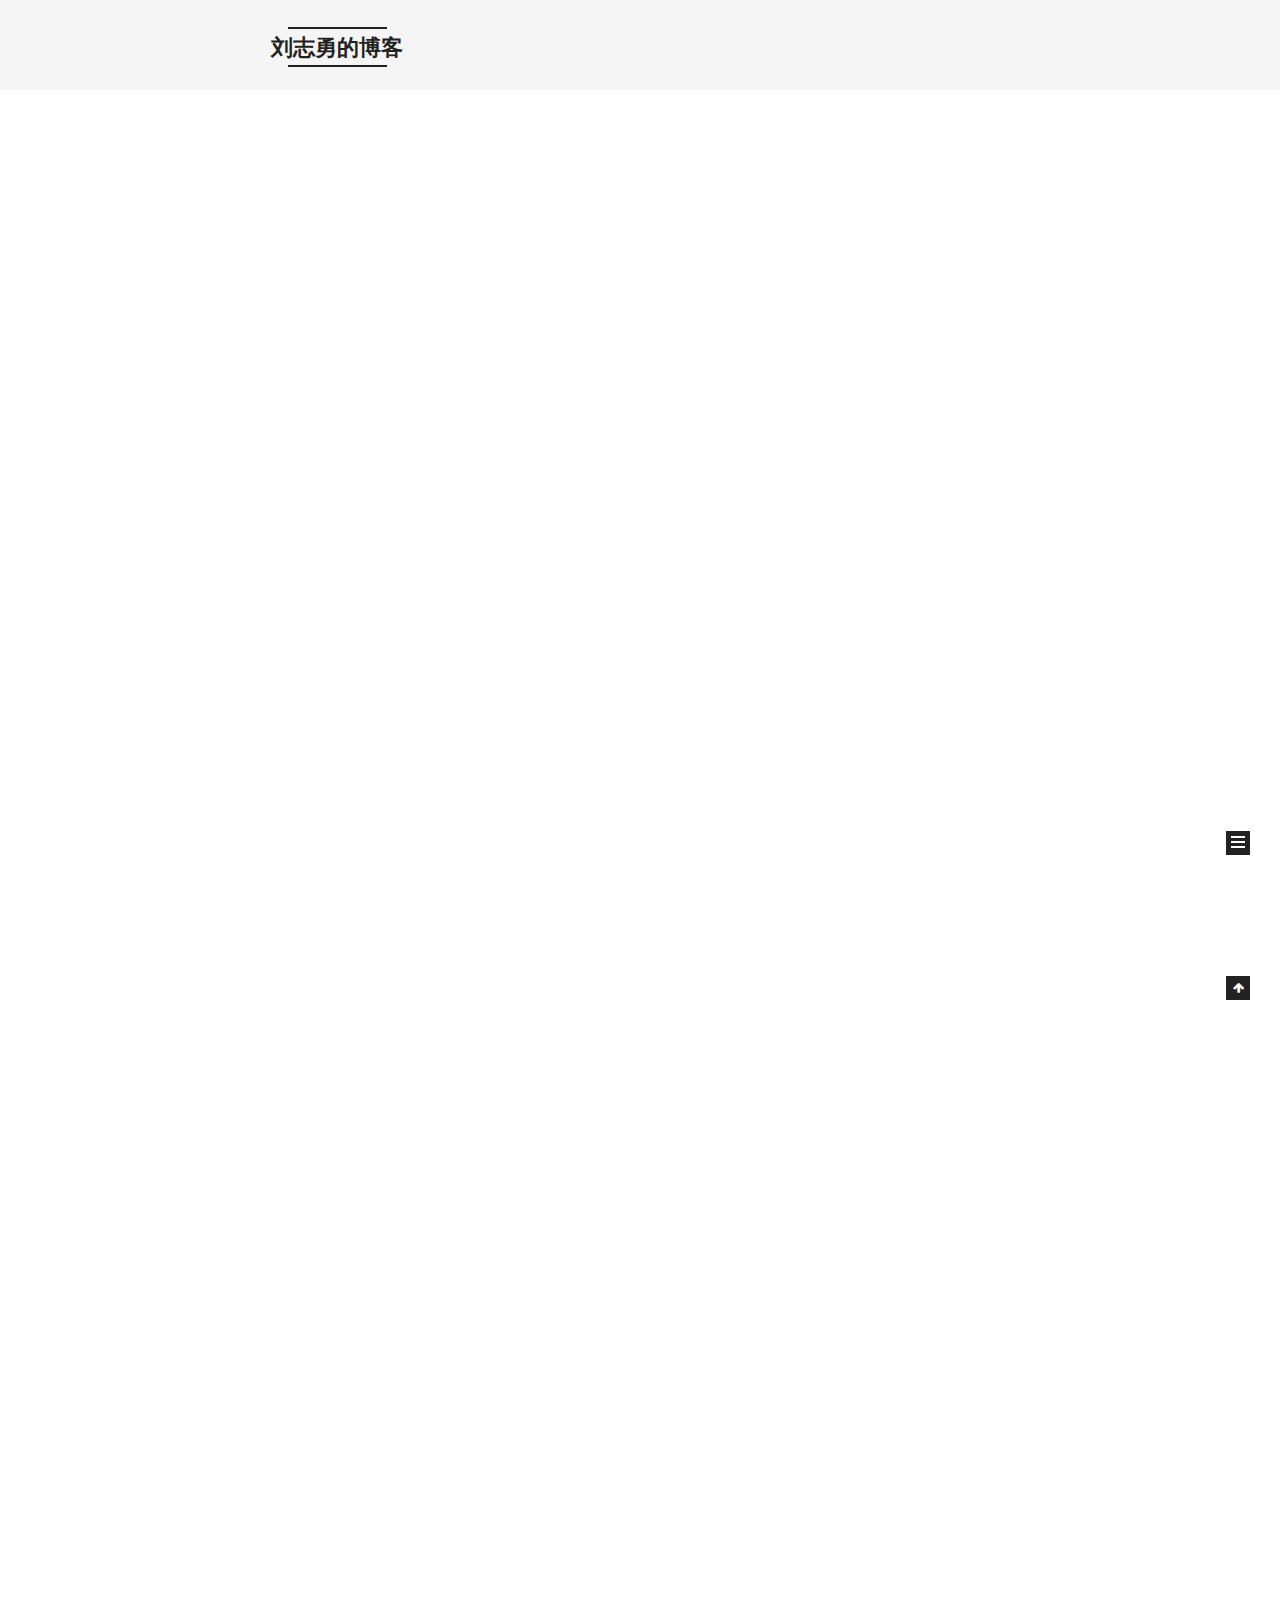
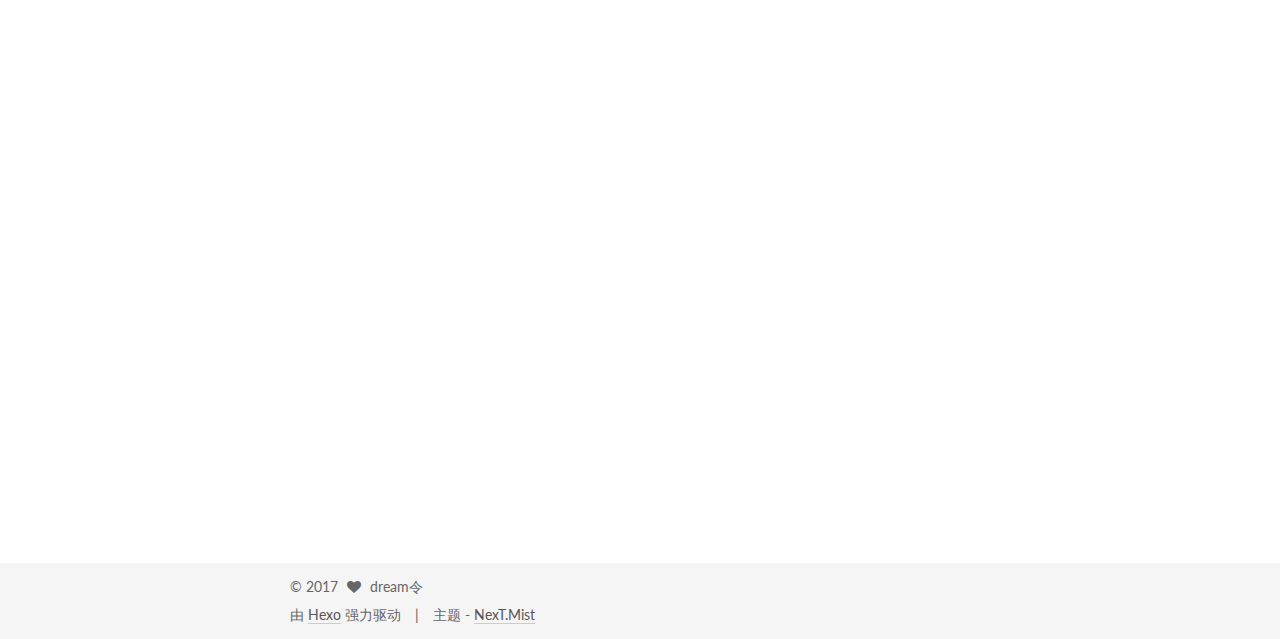
==== index.html @ 3096fd60 "Site updated: 2017-12-18 15:13:45" ====
<!DOCTYPE html>



  


<html class="theme-next mist use-motion" lang="zh-Hans">
<head>
  <meta charset="UTF-8"/>
<meta http-equiv="X-UA-Compatible" content="IE=edge" />
<meta name="viewport" content="width=device-width, initial-scale=1, maximum-scale=1"/>
<meta name="theme-color" content="#222">









<meta http-equiv="Cache-Control" content="no-transform" />
<meta http-equiv="Cache-Control" content="no-siteapp" />















  
  
  <link href="/lib/fancybox/source/jquery.fancybox.css?v=2.1.5" rel="stylesheet" type="text/css" />




  
  
  
  

  
    
    
  

  

  

  

  

  
    
    
    <link href="//fonts.googleapis.com/css?family=Lato:300,300italic,400,400italic,700,700italic&subset=latin,latin-ext" rel="stylesheet" type="text/css">
  






<link href="/lib/font-awesome/css/font-awesome.min.css?v=4.6.2" rel="stylesheet" type="text/css" />

<link href="/css/main.css?v=5.1.2" rel="stylesheet" type="text/css" />


  <meta name="keywords" content="Hexo, NexT" />








  <link rel="shortcut icon" type="image/x-icon" href="/favicon.ico?v=5.1.2" />






<meta name="description" content="记录生活，沉淀自己">
<meta property="og:type" content="website">
<meta property="og:title" content="刘志勇的博客">
<meta property="og:url" content="https://lyzhiyong.github.io/index.html">
<meta property="og:site_name" content="刘志勇的博客">
<meta property="og:description" content="记录生活，沉淀自己">
<meta property="og:locale" content="zh-Hans">
<meta name="twitter:card" content="summary">
<meta name="twitter:title" content="刘志勇的博客">
<meta name="twitter:description" content="记录生活，沉淀自己">



<script type="text/javascript" id="hexo.configurations">
  var NexT = window.NexT || {};
  var CONFIG = {
    root: '/',
    scheme: 'Mist',
    sidebar: {"position":"left","display":"post","offset":12,"offset_float":12,"b2t":false,"scrollpercent":false,"onmobile":false},
    fancybox: true,
    tabs: true,
    motion: true,
    duoshuo: {
      userId: '0',
      author: '博主'
    },
    algolia: {
      applicationID: '',
      apiKey: '',
      indexName: '',
      hits: {"per_page":10},
      labels: {"input_placeholder":"Search for Posts","hits_empty":"We didn't find any results for the search: ${query}","hits_stats":"${hits} results found in ${time} ms"}
    }
  };
</script>



  <link rel="canonical" href="https://lyzhiyong.github.io/"/>





  <title>刘志勇的博客</title>
  














</head>

<body itemscope itemtype="http://schema.org/WebPage" lang="zh-Hans">

  
  
    
  

  <div class="container sidebar-position-left 
   page-home 
 ">
    <div class="headband"></div>

    <header id="header" class="header" itemscope itemtype="http://schema.org/WPHeader">
      <div class="header-inner"><div class="site-brand-wrapper">
  <div class="site-meta ">
    

    <div class="custom-logo-site-title">
      <a href="/"  class="brand" rel="start">
        <span class="logo-line-before"><i></i></span>
        <span class="site-title">刘志勇的博客</span>
        <span class="logo-line-after"><i></i></span>
      </a>
    </div>
      
        <p class="site-subtitle">每天进步一点点</p>
      
  </div>

  <div class="site-nav-toggle">
    <button>
      <span class="btn-bar"></span>
      <span class="btn-bar"></span>
      <span class="btn-bar"></span>
    </button>
  </div>
</div>

<nav class="site-nav">
  

  
    <ul id="menu" class="menu">
      
        
        <li class="menu-item menu-item-home">
          <a href="/" rel="section">
            
              <i class="menu-item-icon fa fa-fw fa-home"></i> <br />
            
            首页
          </a>
        </li>
      
        
        <li class="menu-item menu-item-archives">
          <a href="/archives/" rel="section">
            
              <i class="menu-item-icon fa fa-fw fa-archive"></i> <br />
            
            归档
          </a>
        </li>
      

      
    </ul>
  

  
</nav>



 </div>
    </header>

    <main id="main" class="main">
      <div class="main-inner">
        <div class="content-wrap">
          <div id="content" class="content">
            
  <section id="posts" class="posts-expand">
    
      

  

  
  
  

  <article class="post post-type-normal" itemscope itemtype="http://schema.org/Article">
  
  
  
  <div class="post-block">
    <link itemprop="mainEntityOfPage" href="https://lyzhiyong.github.io/面试准备/2017/12/18/">

    <span hidden itemprop="author" itemscope itemtype="http://schema.org/Person">
      <meta itemprop="name" content="dream令">
      <meta itemprop="description" content="">
      <meta itemprop="image" content="https://appkfz.com/images/weixin_qrcode.jpg">
    </span>

    <span hidden itemprop="publisher" itemscope itemtype="http://schema.org/Organization">
      <meta itemprop="name" content="刘志勇的博客">
    </span>

    
      <header class="post-header">

        
        
          <h1 class="post-title" itemprop="name headline">
                
                <a class="post-title-link" href="/面试准备/2017/12/18/" itemprop="url">markdown</a></h1>
        

        <div class="post-meta">
          <span class="post-time">
            
              <span class="post-meta-item-icon">
                <i class="fa fa-calendar-o"></i>
              </span>
              
                <span class="post-meta-item-text">发表于</span>
              
              <time title="创建于" itemprop="dateCreated datePublished" datetime="2017-12-18T11:44:07+08:00">
                2017-12-18
              </time>
            

            

            
          </span>

          

          
            
          

          
          

          

          

          

        </div>
      </header>
    

    
    
    
    <div class="post-body" itemprop="articleBody">

      
      

      
        
          
            <p>欢迎来到我的小站</p>
<h1 id="一级标题"><a href="#一级标题" class="headerlink" title="一级标题"></a>一级标题</h1><h2 id="2级标题"><a href="#2级标题" class="headerlink" title="2级标题"></a>2级标题</h2><h3 id="3级标题"><a href="#3级标题" class="headerlink" title="3级标题"></a>3级标题</h3><h4 id="4级标题"><a href="#4级标题" class="headerlink" title="4级标题"></a>4级标题</h4><h5 id="5级标题"><a href="#5级标题" class="headerlink" title="5级标题"></a>5级标题</h5><h6 id="6级标题"><a href="#6级标题" class="headerlink" title="6级标题"></a>6级标题</h6><figure class="highlight bash"><table><tr><td class="gutter"><pre><span class="line">1</span><br><span class="line">2</span><br></pre></td><td class="code"><pre><span class="line">$ hexo new <span class="string">"My New Post11"</span></span><br><span class="line">$ 1</span><br></pre></td></tr></table></figure>
<h2 id="列表"><a href="#列表" class="headerlink" title="列表"></a>列表</h2><p>文本1<br>文本2<br>文本3</p>
<h3 id="无序列表"><a href="#无序列表" class="headerlink" title="无序列表"></a>无序列表</h3><ul>
<li>文本1</li>
<li>文本2<ul>
<li>文本3</li>
</ul>
</li>
</ul>
<h3 id="有序列表"><a href="#有序列表" class="headerlink" title="有序列表"></a>有序列表</h3><pre><code>1. 文本1
2. 文本2
3. 文本3
</code></pre><h2 id="链接和图片"><a href="#链接和图片" class="headerlink" title="链接和图片"></a>链接和图片</h2><p><a href="https://github.com/hexojs/hexo" target="_blank" rel="noopener">H E X O</a><br><img src="https://appkfz.com/images/rxjava.png" alt=""></p>
<h2 id="引用-gt"><a href="#引用-gt" class="headerlink" title="引用(&gt;)"></a>引用(&gt;)</h2><blockquote>
<p>一盏灯， 一片昏黄； 一简书， 一杯淡茶。 守着那一份淡定， 品读属于自己的寂寞。 保持淡定， 才能欣赏到最美丽的风景！ 保持淡定， 人生从此不再寂寞。</p>
<h3 id="粗体"><a href="#粗体" class="headerlink" title="粗体**"></a>粗体**</h3><p><strong>一盏灯， 一片昏黄； 一简书， 一杯淡茶。 守着那一份淡定， 品读属于自己的寂寞。 保持淡定， 才能欣赏到最美丽的风景！ 保持淡定， 人生从此不再寂寞。</strong></p>
<h3 id="斜体"><a href="#斜体" class="headerlink" title="斜体*"></a>斜体*</h3><p><em>一盏灯， 一片昏黄； 一简书， 一杯淡茶。 守着那一份淡定， 品读属于自己的寂寞。 保持淡定， 才能欣赏到最美丽的风景！ 保持淡定， 人生从此不再寂寞。</em></p>
<h3 id="代码引用"><a href="#代码引用" class="headerlink" title="代码引用"></a>代码引用</h3><h4 id="不分行"><a href="#不分行" class="headerlink" title="不分行"></a>不分行</h4><p>‘<th>hello</th>‘</p>
<h4 id="分行"><a href="#分行" class="headerlink" title="分行"></a>分行</h4><p>‘’’</p>
<p><th id="th1">hello1</th></p>
<p><th id="th2">hello2</th></p>
<p><th id="th3">hello3</th><br>‘’’</p>
</blockquote>

          
        
      
    </div>
    
    
    

    

    

    

    <footer class="post-footer">
      

      

      

      
      
        <div class="post-eof"></div>
      
    </footer>
  </div>
  
  
  
  </article>


    
      

  

  
  
  

  <article class="post post-type-normal" itemscope itemtype="http://schema.org/Article">
  
  
  
  <div class="post-block">
    <link itemprop="mainEntityOfPage" href="https://lyzhiyong.github.io/hello/2017/12/15/">

    <span hidden itemprop="author" itemscope itemtype="http://schema.org/Person">
      <meta itemprop="name" content="dream令">
      <meta itemprop="description" content="">
      <meta itemprop="image" content="https://appkfz.com/images/weixin_qrcode.jpg">
    </span>

    <span hidden itemprop="publisher" itemscope itemtype="http://schema.org/Organization">
      <meta itemprop="name" content="刘志勇的博客">
    </span>

    
      <header class="post-header">

        
        
          <h1 class="post-title" itemprop="name headline">
                
                <a class="post-title-link" href="/hello/2017/12/15/" itemprop="url">Hello World111</a></h1>
        

        <div class="post-meta">
          <span class="post-time">
            
              <span class="post-meta-item-icon">
                <i class="fa fa-calendar-o"></i>
              </span>
              
                <span class="post-meta-item-text">发表于</span>
              
              <time title="创建于" itemprop="dateCreated datePublished" datetime="2017-12-15T18:13:20+08:00">
                2017-12-15
              </time>
            

            

            
          </span>

          

          
            
          

          
          

          

          

          

        </div>
      </header>
    

    
    
    
    <div class="post-body" itemprop="articleBody">

      
      

      
        
          
            <p>Welcome to <a href="https://hexo.io/" target="_blank" rel="noopener">Hexo</a>! This is your very first post. Check <a href="https://hexo.io/docs/" target="_blank" rel="noopener">documentation</a> for more info. If you get any problems when using Hexo, you can find the answer in <a href="https://hexo.io/docs/troubleshooting.html" target="_blank" rel="noopener">troubleshooting</a> or you can ask me on <a href="https://github.com/hexojs/hexo/issues" target="_blank" rel="noopener">GitHub</a>.</p>
<h2 id="Quick-Start"><a href="#Quick-Start" class="headerlink" title="Quick Start"></a>Quick Start</h2><h3 id="Create-a-new-post"><a href="#Create-a-new-post" class="headerlink" title="Create a new post"></a>Create a new post</h3><figure class="highlight bash"><table><tr><td class="gutter"><pre><span class="line">1</span><br><span class="line">2</span><br></pre></td><td class="code"><pre><span class="line">$ hexo new <span class="string">"My New Post11"</span></span><br><span class="line">$ 1</span><br></pre></td></tr></table></figure>
<p>More info: <a href="https://hexo.io/docs/writing.html" target="_blank" rel="noopener">Writing</a></p>
<h3 id="Run-server"><a href="#Run-server" class="headerlink" title="Run server"></a>Run server</h3><figure class="highlight bash"><table><tr><td class="gutter"><pre><span class="line">1</span><br></pre></td><td class="code"><pre><span class="line">$ hexo server</span><br></pre></td></tr></table></figure>
<p>More info: <a href="https://hexo.io/docs/server.html" target="_blank" rel="noopener">Server</a></p>
<h3 id="Generate-static-files"><a href="#Generate-static-files" class="headerlink" title="Generate static files"></a>Generate static files</h3><figure class="highlight bash"><table><tr><td class="gutter"><pre><span class="line">1</span><br></pre></td><td class="code"><pre><span class="line">$ hexo generate</span><br></pre></td></tr></table></figure>
<p>More info: <a href="https://hexo.io/docs/generating.html" target="_blank" rel="noopener">Generating</a></p>
<h3 id="Deploy-to-remote-sites"><a href="#Deploy-to-remote-sites" class="headerlink" title="Deploy to remote sites"></a>Deploy to remote sites</h3><figure class="highlight bash"><table><tr><td class="gutter"><pre><span class="line">1</span><br></pre></td><td class="code"><pre><span class="line">$ hexo deploy</span><br></pre></td></tr></table></figure>
<p>More info: <a href="https://hexo.io/docs/deployment.html" target="_blank" rel="noopener">Deployment</a></p>

          
        
      
    </div>
    
    
    

    

    

    

    <footer class="post-footer">
      

      

      

      
      
        <div class="post-eof"></div>
      
    </footer>
  </div>
  
  
  
  </article>


    
      

  

  
  
  

  <article class="post post-type-normal" itemscope itemtype="http://schema.org/Article">
  
  
  
  <div class="post-block">
    <link itemprop="mainEntityOfPage" href="https://lyzhiyong.github.io/hello1/2017/12/15/">

    <span hidden itemprop="author" itemscope itemtype="http://schema.org/Person">
      <meta itemprop="name" content="dream令">
      <meta itemprop="description" content="">
      <meta itemprop="image" content="https://appkfz.com/images/weixin_qrcode.jpg">
    </span>

    <span hidden itemprop="publisher" itemscope itemtype="http://schema.org/Organization">
      <meta itemprop="name" content="刘志勇的博客">
    </span>

    
      <header class="post-header">

        
        
          <h1 class="post-title" itemprop="name headline">
                
                <a class="post-title-link" href="/hello1/2017/12/15/" itemprop="url">markdown</a></h1>
        

        <div class="post-meta">
          <span class="post-time">
            
              <span class="post-meta-item-icon">
                <i class="fa fa-calendar-o"></i>
              </span>
              
                <span class="post-meta-item-text">发表于</span>
              
              <time title="创建于" itemprop="dateCreated datePublished" datetime="2017-12-15T18:13:20+08:00">
                2017-12-15
              </time>
            

            

            
          </span>

          

          
            
          

          
          

          

          

          

        </div>
      </header>
    

    
    
    
    <div class="post-body" itemprop="articleBody">

      
      

      
        
          
            <p>欢迎来到我的小站</p>
<h1 id="一级标题"><a href="#一级标题" class="headerlink" title="一级标题"></a>一级标题</h1><h2 id="2级标题"><a href="#2级标题" class="headerlink" title="2级标题"></a>2级标题</h2><h3 id="3级标题"><a href="#3级标题" class="headerlink" title="3级标题"></a>3级标题</h3><h4 id="4级标题"><a href="#4级标题" class="headerlink" title="4级标题"></a>4级标题</h4><h5 id="5级标题"><a href="#5级标题" class="headerlink" title="5级标题"></a>5级标题</h5><h6 id="6级标题"><a href="#6级标题" class="headerlink" title="6级标题"></a>6级标题</h6><figure class="highlight bash"><table><tr><td class="gutter"><pre><span class="line">1</span><br><span class="line">2</span><br></pre></td><td class="code"><pre><span class="line">$ hexo new <span class="string">"My New Post11"</span></span><br><span class="line">$ 1</span><br></pre></td></tr></table></figure>
<h2 id="列表"><a href="#列表" class="headerlink" title="列表"></a>列表</h2><p>文本1<br>文本2<br>文本3</p>
<h3 id="无序列表"><a href="#无序列表" class="headerlink" title="无序列表"></a>无序列表</h3><ul>
<li>文本1</li>
<li>文本2<ul>
<li>文本3</li>
</ul>
</li>
</ul>
<h3 id="有序列表"><a href="#有序列表" class="headerlink" title="有序列表"></a>有序列表</h3><pre><code>1. 文本1
2. 文本2
3. 文本3
</code></pre><h2 id="链接和图片"><a href="#链接和图片" class="headerlink" title="链接和图片"></a>链接和图片</h2><p><a href="https://github.com/hexojs/hexo" target="_blank" rel="noopener">H E X O</a><br><img src="https://appkfz.com/images/rxjava.png" alt=""></p>
<h2 id="引用-gt"><a href="#引用-gt" class="headerlink" title="引用(&gt;)"></a>引用(&gt;)</h2><blockquote>
<p>一盏灯， 一片昏黄； 一简书， 一杯淡茶。 守着那一份淡定， 品读属于自己的寂寞。 保持淡定， 才能欣赏到最美丽的风景！ 保持淡定， 人生从此不再寂寞。</p>
<h3 id="粗体"><a href="#粗体" class="headerlink" title="粗体**"></a>粗体**</h3><p><strong>一盏灯， 一片昏黄； 一简书， 一杯淡茶。 守着那一份淡定， 品读属于自己的寂寞。 保持淡定， 才能欣赏到最美丽的风景！ 保持淡定， 人生从此不再寂寞。</strong></p>
<h3 id="斜体"><a href="#斜体" class="headerlink" title="斜体*"></a>斜体*</h3><p><em>一盏灯， 一片昏黄； 一简书， 一杯淡茶。 守着那一份淡定， 品读属于自己的寂寞。 保持淡定， 才能欣赏到最美丽的风景！ 保持淡定， 人生从此不再寂寞。</em></p>
<h3 id="代码引用"><a href="#代码引用" class="headerlink" title="代码引用"></a>代码引用</h3><h4 id="不分行"><a href="#不分行" class="headerlink" title="不分行"></a>不分行</h4><p>‘<th>hello</th>‘</p>
<h4 id="分行"><a href="#分行" class="headerlink" title="分行"></a>分行</h4><p>‘’’</p>
<p><th id="th1">hello1</th></p>
<p><th id="th2">hello2</th></p>
<p><th id="th3">hello3</th><br>‘’’</p>
</blockquote>

          
        
      
    </div>
    
    
    

    

    

    

    <footer class="post-footer">
      

      

      

      
      
        <div class="post-eof"></div>
      
    </footer>
  </div>
  
  
  
  </article>


    
  </section>

  


          </div>
          


          

        </div>
        
          
  
  <div class="sidebar-toggle">
    <div class="sidebar-toggle-line-wrap">
      <span class="sidebar-toggle-line sidebar-toggle-line-first"></span>
      <span class="sidebar-toggle-line sidebar-toggle-line-middle"></span>
      <span class="sidebar-toggle-line sidebar-toggle-line-last"></span>
    </div>
  </div>

  <aside id="sidebar" class="sidebar">
    
    <div class="sidebar-inner">

      

      

      <section class="site-overview sidebar-panel sidebar-panel-active">
        <div class="site-author motion-element" itemprop="author" itemscope itemtype="http://schema.org/Person">
          <img class="site-author-image" itemprop="image"
               src="https://appkfz.com/images/weixin_qrcode.jpg"
               alt="dream令" />
          <p class="site-author-name" itemprop="name">dream令</p>
           
              <p class="site-description motion-element" itemprop="description">记录生活，沉淀自己</p>
          
        </div>
        <nav class="site-state motion-element">

          
            <div class="site-state-item site-state-posts">
              <a href="/archives/">
                <span class="site-state-item-count">3</span>
                <span class="site-state-item-name">日志</span>
              </a>
            </div>
          

          

          

        </nav>

        

        <div class="links-of-author motion-element">
          
        </div>

        
        

        
        

        


      </section>

      

      

    </div>
  </aside>


        
      </div>
    </main>

    <footer id="footer" class="footer">
      <div class="footer-inner">
        <div class="copyright" >
  
  &copy; 
  <span itemprop="copyrightYear">2017</span>
  <span class="with-love">
    <i class="fa fa-heart"></i>
  </span>
  <span class="author" itemprop="copyrightHolder">dream令</span>
</div>


<div class="powered-by">
  由 <a class="theme-link" href="https://hexo.io">Hexo</a> 强力驱动
</div>

<div class="theme-info">
  主题 -
  <a class="theme-link" href="https://github.com/iissnan/hexo-theme-next">
    NexT.Mist
  </a>
</div>


        

        
      </div>
    </footer>

    
      <div class="back-to-top">
        <i class="fa fa-arrow-up"></i>
        
      </div>
    

  </div>

  

<script type="text/javascript">
  if (Object.prototype.toString.call(window.Promise) !== '[object Function]') {
    window.Promise = null;
  }
</script>









  












  
  <script type="text/javascript" src="/lib/jquery/index.js?v=2.1.3"></script>

  
  <script type="text/javascript" src="/lib/fastclick/lib/fastclick.min.js?v=1.0.6"></script>

  
  <script type="text/javascript" src="/lib/jquery_lazyload/jquery.lazyload.js?v=1.9.7"></script>

  
  <script type="text/javascript" src="/lib/velocity/velocity.min.js?v=1.2.1"></script>

  
  <script type="text/javascript" src="/lib/velocity/velocity.ui.min.js?v=1.2.1"></script>

  
  <script type="text/javascript" src="/lib/fancybox/source/jquery.fancybox.pack.js?v=2.1.5"></script>


  


  <script type="text/javascript" src="/js/src/utils.js?v=5.1.2"></script>

  <script type="text/javascript" src="/js/src/motion.js?v=5.1.2"></script>



  
  

  
    <script type="text/javascript" src="/js/src/scrollspy.js?v=5.1.2"></script>
<script type="text/javascript" src="/js/src/post-details.js?v=5.1.2"></script>

  

  


  <script type="text/javascript" src="/js/src/bootstrap.js?v=5.1.2"></script>



  


  




	





  





  






  





  

  

  

  

  

  

</body>
</html>
---- css/main.css ----
/* normalize.css v3.0.2 | MIT License | git.io/normalize */
html {
  font-family: sans-serif; /* 1 */
  -ms-text-size-adjust: 100%; /* 2 */
  -webkit-text-size-adjust: 100%; /* 2 */
}
body {
  margin: 0;
}
article,
aside,
details,
figcaption,
figure,
footer,
header,
hgroup,
main,
menu,
nav,
section,
summary {
  display: block;
}
audio,
canvas,
progress,
video {
  display: inline-block; /* 1 */
  vertical-align: baseline; /* 2 */
}
audio:not([controls]) {
  display: none;
  height: 0;
}
[hidden],
template {
  display: none;
}
a {
  background-color: transparent;
}
a:active,
a:hover {
  outline: 0;
}
abbr[title] {
  border-bottom: 1px dotted;
}
b,
strong {
  font-weight: bold;
}
dfn {
  font-style: italic;
}
h1 {
  font-size: 2em;
  margin: 0.67em 0;
}
mark {
  background: #ff0;
  color: #000;
}
small {
  font-size: 80%;
}
sub,
sup {
  font-size: 75%;
  line-height: 0;
  position: relative;
  vertical-align: baseline;
}
sup {
  top: -0.5em;
}
sub {
  bottom: -0.25em;
}
img {
  border: 0;
}
svg:not(:root) {
  overflow: hidden;
}
figure {
  margin: 1em 40px;
}
hr {
  -moz-box-sizing: content-box;
  box-sizing: content-box;
  height: 0;
}
pre {
  overflow: auto;
}
code,
kbd,
pre,
samp {
  font-family: monospace, monospace;
  font-size: 1em;
}
button,
input,
optgroup,
select,
textarea {
  color: inherit; /* 1 */
  font: inherit; /* 2 */
  margin: 0; /* 3 */
}
button {
  overflow: visible;
}
button,
select {
  text-transform: none;
}
button,
html input[type="button"],
input[type="reset"],
input[type="submit"] {
  -webkit-appearance: button; /* 2 */
  cursor: pointer; /* 3 */
}
button[disabled],
html input[disabled] {
  cursor: default;
}
button::-moz-focus-inner,
input::-moz-focus-inner {
  border: 0;
  padding: 0;
}
input {
  line-height: normal;
}
input[type="checkbox"],
input[type="radio"] {
  box-sizing: border-box; /* 1 */
  padding: 0; /* 2 */
}
input[type="number"]::-webkit-inner-spin-button,
input[type="number"]::-webkit-outer-spin-button {
  height: auto;
}
input[type="search"] {
  -webkit-appearance: textfield; /* 1 */
  -moz-box-sizing: content-box;
  -webkit-box-sizing: content-box; /* 2 */
  box-sizing: content-box;
}
input[type="search"]::-webkit-search-cancel-button,
input[type="search"]::-webkit-search-decoration {
  -webkit-appearance: none;
}
fieldset {
  border: 1px solid #c0c0c0;
  margin: 0 2px;
  padding: 0.35em 0.625em 0.75em;
}
legend {
  border: 0; /* 1 */
  padding: 0; /* 2 */
}
textarea {
  overflow: auto;
}
optgroup {
  font-weight: bold;
}
table {
  border-collapse: collapse;
  border-spacing: 0;
}
td,
th {
  padding: 0;
}
::selection {
  background: #262a30;
  color: #fff;
}
body {
  position: relative;
  font-family: 'Lato', "PingFang SC", "Microsoft YaHei", sans-serif;
  font-size: 14px;
  line-height: 2;
  color: #555;
  background: #fff;
}
@media (max-width: 767px) {
  body {
    padding-right: 0 !important;
  }
}
@media (min-width: 768px) and (max-width: 991px) {
  body {
    padding-right: 0 !important;
  }
}
@media (min-width: 1600px) {
  body {
    font-size: 16px;
  }
}
h1,
h2,
h3,
h4,
h5,
h6 {
  margin: 0;
  padding: 0;
  font-weight: bold;
  line-height: 1.5;
  font-family: 'Lato', "PingFang SC", "Microsoft YaHei", sans-serif;
}
h2,
h3,
h4,
h5,
h6 {
  margin: 20px 0 15px;
}
h1 {
  font-size: 24px;
}
@media (max-width: 767px) {
  h1 {
    font-size: 20px;
  }
}
h2 {
  font-size: 22px;
}
@media (max-width: 767px) {
  h2 {
    font-size: 18px;
  }
}
h3 {
  font-size: 20px;
}
@media (max-width: 767px) {
  h3 {
    font-size: 16px;
  }
}
h4 {
  font-size: 18px;
}
@media (max-width: 767px) {
  h4 {
    font-size: 14px;
  }
}
h5 {
  font-size: 16px;
}
@media (max-width: 767px) {
  h5 {
    font-size: 12px;
  }
}
h6 {
  font-size: 14px;
}
@media (max-width: 767px) {
  h6 {
    font-size: 10px;
  }
}
p {
  margin: 0 0 20px 0;
}
a {
  color: #555;
  text-decoration: none;
  border-bottom: 1px solid #999;
  word-wrap: break-word;
}
a:hover {
  color: #222;
  border-bottom-color: #222;
}
blockquote {
  margin: 0;
  padding: 0;
}
img {
  display: block;
  margin: auto;
  max-width: 100%;
  height: auto;
}
hr {
  margin: 40px 0;
  height: 3px;
  border: none;
  background-color: #ddd;
  background-image: repeating-linear-gradient(-45deg, #fff, #fff 4px, transparent 4px, transparent 8px);
}
blockquote {
  padding: 0 15px;
  color: #666;
  border-left: 4px solid #ddd;
}
blockquote cite::before {
  content: "-";
  padding: 0 5px;
}
dt {
  font-weight: 700;
}
dd {
  margin: 0;
  padding: 0;
}
.text-left {
  text-align: left;
}
.text-center {
  text-align: center;
}
.text-right {
  text-align: right;
}
.text-justify {
  text-align: justify;
}
.text-nowrap {
  white-space: nowrap;
}
.text-lowercase {
  text-transform: lowercase;
}
.text-uppercase {
  text-transform: uppercase;
}
.text-capitalize {
  text-transform: capitalize;
}
.center-block {
  display: block;
  margin-left: auto;
  margin-right: auto;
}
.clearfix:before,
.clearfix:after {
  content: " ";
  display: table;
}
.clearfix:after {
  clear: both;
}
.pullquote {
  width: 45%;
}
.pullquote.left {
  float: left;
  margin-left: 5px;
  margin-right: 10px;
}
.pullquote.right {
  float: right;
  margin-left: 10px;
  margin-right: 5px;
}
.affix.affix.affix {
  position: fixed;
}
.translation {
  margin-top: -20px;
  font-size: 14px;
  color: #999;
}
.scrollbar-measure {
  width: 100px;
  height: 100px;
  overflow: scroll;
  position: absolute;
  top: -9999px;
}
.use-motion .motion-element {
  opacity: 0;
}
table {
  margin: 20px 0;
  width: 100%;
  border-collapse: collapse;
  border-spacing: 0;
  border: 1px solid #ddd;
  font-size: 14px;
  table-layout: fixed;
  word-wrap: break-all;
}
table>tbody>tr:nth-of-type(odd) {
  background-color: #f9f9f9;
}
table>tbody>tr:hover {
  background-color: #f5f5f5;
}
caption,
th,
td {
  padding: 8px;
  text-align: left;
  vertical-align: middle;
  font-weight: normal;
}
th,
td {
  border-bottom: 3px solid #ddd;
  border-right: 1px solid #eee;
}
th {
  padding-bottom: 10px;
  font-weight: 700;
}
td {
  border-bottom-width: 1px;
}
html,
body {
  height: 100%;
}
.container {
  position: relative;
  min-height: 100%;
}
.header-inner {
  margin: 0 auto;
  padding: 100px 0 70px;
  width: 700px;
}
@media (min-width: 1600px) {
  .container .header-inner {
    width: 900px;
  }
}
.main {
  padding-bottom: 150px;
}
.main-inner {
  margin: 0 auto;
  width: 700px;
}
@media (min-width: 1600px) {
  .container .main-inner {
    width: 900px;
  }
}
.footer {
  position: absolute;
  left: 0;
  bottom: 0;
  width: 100%;
  min-height: 50px;
}
.footer-inner {
  box-sizing: border-box;
  margin: 20px auto;
  width: 700px;
}
@media (min-width: 1600px) {
  .container .footer-inner {
    width: 900px;
  }
}
pre,
.highlight {
  overflow: auto;
  margin: 20px 0;
  padding: 0;
  font-size: 13px;
  color: #4d4d4c;
  background: #f7f7f7;
  line-height: 1.6;
}
pre,
code {
  font-family: consolas, Menlo, "PingFang SC", "Microsoft YaHei", monospace;
}
code {
  padding: 2px 4px;
  word-wrap: break-word;
  color: #555;
  background: #eee;
  border-radius: 3px;
  font-size: 13px;
}
pre code {
  padding: 0;
  color: #4d4d4c;
  background: none;
  text-shadow: none;
}
.highlight {
  border-radius: 1px;
}
.highlight pre {
  border: none;
  margin: 0;
  padding: 10px 0;
}
.highlight table {
  margin: 0;
  width: auto;
  border: none;
}
.highlight td {
  border: none;
  padding: 0;
}
.highlight figcaption {
  font-size: 1em;
  color: #4d4d4c;
  line-height: 1em;
  margin-bottom: 1em;
}
.highlight figcaption:before,
.highlight figcaption:after {
  content: " ";
  display: table;
}
.highlight figcaption:after {
  clear: both;
}
.highlight figcaption a {
  float: right;
  color: #4d4d4c;
}
.highlight figcaption a:hover {
  border-bottom-color: #4d4d4c;
}
.highlight .gutter pre {
  padding-left: 10px;
  padding-right: 10px;
  color: #869194;
  text-align: right;
  background-color: #eff2f3;
}
.highlight .code pre {
  width: 100%;
  padding-left: 10px;
  padding-right: 10px;
  background-color: #f7f7f7;
}
.highlight .line {
  height: 20px;
}
.gutter {
  -webkit-user-select: none;
  -moz-user-select: none;
  -ms-user-select: none;
  user-select: none;
}
.gist table {
  width: auto;
}
.gist table td {
  border: none;
}
pre .deletion {
  background: #fdd;
}
pre .addition {
  background: #dfd;
}
pre .meta {
  color: #8959a8;
}
pre .comment {
  color: #8e908c;
}
pre .variable,
pre .attribute,
pre .tag,
pre .regexp,
pre .ruby .constant,
pre .xml .tag .title,
pre .xml .pi,
pre .xml .doctype,
pre .html .doctype,
pre .css .id,
pre .css .class,
pre .css .pseudo {
  color: #c82829;
}
pre .number,
pre .preprocessor,
pre .built_in,
pre .literal,
pre .params,
pre .constant,
pre .command {
  color: #f5871f;
}
pre .ruby .class .title,
pre .css .rules .attribute,
pre .string,
pre .value,
pre .inheritance,
pre .header,
pre .ruby .symbol,
pre .xml .cdata,
pre .special,
pre .number,
pre .formula {
  color: #718c00;
}
pre .title,
pre .css .hexcolor {
  color: #3e999f;
}
pre .function,
pre .python .decorator,
pre .python .title,
pre .ruby .function .title,
pre .ruby .title .keyword,
pre .perl .sub,
pre .javascript .title,
pre .coffeescript .title {
  color: #4271ae;
}
pre .keyword,
pre .javascript .function {
  color: #8959a8;
}
.full-image.full-image.full-image {
  border: none;
  max-width: 100%;
  width: auto;
  margin: 20px auto;
}
@media (min-width: 992px) {
  .full-image.full-image.full-image {
    max-width: none;
    width: 110%;
    margin: 25px -5%;
  }
}
.blockquote-center,
.page-home .post-type-quote blockquote,
.page-post-detail .post-type-quote blockquote {
  position: relative;
  margin: 40px 0;
  padding: 0;
  border-left: none;
  text-align: center;
}
.blockquote-center::before,
.page-home .post-type-quote blockquote::before,
.page-post-detail .post-type-quote blockquote::before,
.blockquote-center::after,
.page-home .post-type-quote blockquote::after,
.page-post-detail .post-type-quote blockquote::after {
  position: absolute;
  content: ' ';
  display: block;
  width: 100%;
  height: 24px;
  opacity: 0.2;
  background-repeat: no-repeat;
  background-position: 0 -6px;
  background-size: 22px 22px;
}
.blockquote-center::before,
.page-home .post-type-quote blockquote::before,
.page-post-detail .post-type-quote blockquote::before {
  top: -20px;
  background-image: url("../images/quote-l.svg");
  border-top: 1px solid #ccc;
}
.blockquote-center::after,
.page-home .post-type-quote blockquote::after,
.page-post-detail .post-type-quote blockquote::after {
  bottom: -20px;
  background-image: url("../images/quote-r.svg");
  border-bottom: 1px solid #ccc;
  background-position: 100% 8px;
}
.blockquote-center p,
.page-home .post-type-quote blockquote p,
.page-post-detail .post-type-quote blockquote p,
.blockquote-center div,
.page-home .post-type-quote blockquote div,
.page-post-detail .post-type-quote blockquote div {
  text-align: center;
}
.post .post-body .group-picture img {
  box-sizing: border-box;
  padding: 0 3px;
  border: none;
}
.post .group-picture-row {
  overflow: hidden;
  margin-top: 6px;
}
.post .group-picture-row:first-child {
  margin-top: 0;
}
.post .group-picture-column {
  float: left;
}
.page-post-detail .post-body .group-picture-column {
  float: none;
  margin-top: 10px;
  width: auto !important;
}
.page-post-detail .post-body .group-picture-column img {
  margin: 0 auto;
}
.page-archive .group-picture-container {
  overflow: hidden;
}
.page-archive .group-picture-row {
  float: left;
}
.page-archive .group-picture-row:first-child {
  margin-top: 6px;
}
.page-archive .group-picture-column {
  max-width: 150px;
  max-height: 150px;
}
.post-body .note {
  position: relative;
  padding: 15px;
  margin-bottom: 20px;
  border: 1px solid #eee;
  border-left-width: 5px;
  border-radius: 3px;
}
.post-body .note h2,
.post-body .note h3,
.post-body .note h4,
.post-body .note h5,
.post-body .note h6 {
  margin-top: 0;
  margin-bottom: 0;
  border-bottom: initial;
  padding-top: 0 !important;
}
.post-body .note p:first-child,
.post-body .note ul:first-child,
.post-body .note ol:first-child,
.post-body .note table:first-child,
.post-body .note pre:first-child,
.post-body .note blockquote:first-child {
  margin-top: 0;
}
.post-body .note p:last-child,
.post-body .note ul:last-child,
.post-body .note ol:last-child,
.post-body .note table:last-child,
.post-body .note pre:last-child,
.post-body .note blockquote:last-child {
  margin-bottom: 0;
}
.post-body .note.default {
  border-left-color: #777;
}
.post-body .note.default h2,
.post-body .note.default h3,
.post-body .note.default h4,
.post-body .note.default h5,
.post-body .note.default h6 {
  color: #777;
}
.post-body .note.primary {
  border-left-color: #6f42c1;
}
.post-body .note.primary h2,
.post-body .note.primary h3,
.post-body .note.primary h4,
.post-body .note.primary h5,
.post-body .note.primary h6 {
  color: #6f42c1;
}
.post-body .note.info {
  border-left-color: #428bca;
}
.post-body .note.info h2,
.post-body .note.info h3,
.post-body .note.info h4,
.post-body .note.info h5,
.post-body .note.info h6 {
  color: #428bca;
}
.post-body .note.success {
  border-left-color: #5cb85c;
}
.post-body .note.success h2,
.post-body .note.success h3,
.post-body .note.success h4,
.post-body .note.success h5,
.post-body .note.success h6 {
  color: #5cb85c;
}
.post-body .note.warning {
  border-left-color: #f0ad4e;
}
.post-body .note.warning h2,
.post-body .note.warning h3,
.post-body .note.warning h4,
.post-body .note.warning h5,
.post-body .note.warning h6 {
  color: #f0ad4e;
}
.post-body .note.danger {
  border-left-color: #d9534f;
}
.post-body .note.danger h2,
.post-body .note.danger h3,
.post-body .note.danger h4,
.post-body .note.danger h5,
.post-body .note.danger h6 {
  color: #d9534f;
}
.post-body .label {
  display: inline;
  padding: 0 2px;
  white-space: nowrap;
}
.post-body .label.default {
  background-color: #f0f0f0;
}
.post-body .label.primary {
  background-color: #efe6f7;
}
.post-body .label.info {
  background-color: #e5f2f8;
}
.post-body .label.success {
  background-color: #e7f4e9;
}
.post-body .label.warning {
  background-color: #fcf6e1;
}
.post-body .label.danger {
  background-color: #fae8eb;
}
.post-body .tabs {
  position: relative;
  display: block;
  margin-bottom: 20px;
  padding-top: 10px;
}
.post-body .tabs ul.nav-tabs {
  margin: 0;
  padding: 0;
  display: flex;
  margin-bottom: -1px;
}
@media (max-width: 413px) {
  .post-body .tabs ul.nav-tabs {
    display: block;
    margin-bottom: 5px;
  }
}
.post-body .tabs ul.nav-tabs li.tab {
  list-style-type: none !important;
  margin: 0 0.25em 0 0;
  border-top: 3px solid transparent;
  border-left: 1px solid transparent;
  border-right: 1px solid transparent;
}
@media (max-width: 413px) {
  .post-body .tabs ul.nav-tabs li.tab {
    margin: initial;
    border-top: 1px solid transparent;
    border-left: 3px solid transparent;
    border-right: 1px solid transparent;
    border-bottom: 1px solid transparent;
  }
}
.post-body .tabs ul.nav-tabs li.tab a {
  outline: 0;
  border-bottom: initial;
  display: block;
  line-height: 1.8em;
  padding: 0.25em 0.75em;
  transition-duration: 0.2s;
  transition-timing-function: ease-out;
  transition-delay: 0s;
}
.post-body .tabs ul.nav-tabs li.tab a i {
  width: 1.285714285714286em;
}
.post-body .tabs ul.nav-tabs li.tab.active {
  border-top: 3px solid #fc6423;
  border-left: 1px solid #ddd;
  border-right: 1px solid #ddd;
  background-color: #fff;
}
@media (max-width: 413px) {
  .post-body .tabs ul.nav-tabs li.tab.active {
    border-top: 1px solid #ddd;
    border-left: 3px solid #fc6423;
    border-right: 1px solid #ddd;
    border-bottom: 1px solid #ddd;
  }
}
.post-body .tabs ul.nav-tabs li.tab.active a {
  cursor: default;
  color: #555;
}
.post-body .tabs .tab-content {
  background-color: #fff;
}
.post-body .tabs .tab-content .tab-pane {
  border: 1px solid #ddd;
  padding: 20px 20px 0 20px;
}
.post-body .tabs .tab-content .tab-pane:not(.active) {
  display: none !important;
}
.post-body .tabs .tab-content .tab-pane.active {
  display: block !important;
}
.btn {
  display: inline-block;
  padding: 0 20px;
  font-size: 14px;
  color: #fff;
  background: #222;
  border: 2px solid #222;
  text-decoration: none;
  border-radius: 0;
  transition-property: background-color;
  transition-duration: 0.2s;
  transition-timing-function: ease-in-out;
  transition-delay: 0s;
}
.btn:hover,
.post-button .btn:hover {
  border-color: #222;
  color: #222;
  background: #fff;
}
.btn-bar {
  display: block;
  width: 22px;
  height: 2px;
  background: #555;
  border-radius: 1px;
}
.btn-bar+.btn-bar {
  margin-top: 4px;
}
.pagination {
  margin: 120px 0 40px;
  text-align: center;
  border-top: 1px solid #eee;
}
.page-number-basic,
.pagination .prev,
.pagination .next,
.pagination .page-number,
.pagination .space {
  display: inline-block;
  position: relative;
  top: -1px;
  margin: 0 10px;
  padding: 0 10px;
  line-height: 30px;
}
@media (max-width: 767px) {
  .page-number-basic,
  .pagination .prev,
  .pagination .next,
  .pagination .page-number,
  .pagination .space {
    margin: 0 5px;
  }
}
.pagination .prev,
.pagination .next,
.pagination .page-number {
  border-bottom: 0;
  border-top: 1px solid #eee;
  transition-property: border-color;
  transition-duration: 0.2s;
  transition-timing-function: ease-in-out;
  transition-delay: 0s;
}
.pagination .prev:hover,
.pagination .next:hover,
.pagination .page-number:hover {
  border-top-color: #222;
}
.pagination .space {
  padding: 0;
  margin: 0;
}
.pagination .prev {
  margin-left: 0;
}
.pagination .next {
  margin-right: 0;
}
.pagination .page-number.current {
  color: #fff;
  background: #ccc;
  border-top-color: #ccc;
}
@media (max-width: 767px) {
  .pagination {
    border-top: none;
  }
  .pagination .prev,
  .pagination .next,
  .pagination .page-number {
    margin-bottom: 10px;
    border-top: 0;
    border-bottom: 1px solid #eee;
  }
  .pagination .prev:hover,
  .pagination .next:hover,
  .pagination .page-number:hover {
    border-bottom-color: #222;
  }
}
.comments {
  margin: 60px 20px 0;
}
.tag-cloud {
  text-align: center;
}
.tag-cloud a {
  display: inline-block;
  margin: 10px;
}
.back-to-top {
  box-sizing: border-box;
  position: fixed;
  bottom: -100px;
  right: 30px;
  z-index: 1050;
  padding: 0 6px;
  width: 24px;
  background: #222;
  font-size: 12px;
  opacity: 1;
  color: #fff;
  cursor: pointer;
  text-align: center;
  -webkit-transform: translateZ(0);
  transition-property: bottom;
  transition-duration: 0.2s;
  transition-timing-function: ease-in-out;
  transition-delay: 0s;
}
@media (min-width: 768px) and (max-width: 991px) {
  .back-to-top {
    display: none !important;
  }
}
@media (max-width: 767px) {
  .back-to-top {
    display: none !important;
  }
}
.back-to-top.back-to-top-on {
  bottom: 19px;
}
.header {
  background: transparent;
}
.header-inner {
  position: relative;
}
.headband {
  height: 3px;
  background: #222;
}
.site-meta {
  margin: 0;
  text-align: left;
}
@media (max-width: 767px) {
  .site-meta {
    text-align: center;
  }
}
.brand {
  position: relative;
  display: inline-block;
  padding: 0 40px;
  color: #222;
  background: #222;
  border-bottom: none;
}
.brand:hover {
  color: #222;
}
.logo {
  display: inline-block;
  margin-right: 5px;
  line-height: 36px;
  vertical-align: top;
}
.site-title {
  display: inline-block;
  vertical-align: top;
  line-height: 36px;
  font-size: 20px;
  font-weight: normal;
  font-family: 'Lato', "PingFang SC", "Microsoft YaHei", sans-serif;
}
.site-subtitle {
  margin-top: 10px;
  font-size: 13px;
  color: #999;
}
.use-motion .brand {
  opacity: 0;
}
.use-motion .logo,
.use-motion .site-title,
.use-motion .site-subtitle {
  opacity: 0;
  position: relative;
  top: -10px;
}
.site-nav-toggle {
  display: none;
  position: absolute;
  top: 10px;
  left: 10px;
}
@media (max-width: 767px) {
  .site-nav-toggle {
    display: block;
  }
}
.site-nav-toggle button {
  margin-top: 2px;
  padding: 9px 10px;
  background: transparent;
  border: none;
}
@media (max-width: 767px) {
  .site-nav {
    display: none;
    margin: 0 -10px;
    padding: 0 10px;
    clear: both;
    border-top: 1px solid #ddd;
  }
}
@media (min-width: 768px) and (max-width: 991px) {
  .site-nav {
    display: block !important;
  }
}
@media (min-width: 992px) {
  .site-nav {
    display: block !important;
  }
}
.menu {
  margin-top: 20px;
  padding-left: 0;
  text-align: center;
}
.menu .menu-item {
  display: inline-block;
  margin: 0 10px;
  list-style: none;
}
@media screen and (max-width: 767px) {
  .menu .menu-item {
    margin-top: 10px;
  }
}
.menu .menu-item a {
  display: block;
  font-size: 13px;
  line-height: inherit;
  border-bottom: 1px solid transparent;
  transition-property: border-color;
  transition-duration: 0.2s;
  transition-timing-function: ease-in-out;
  transition-delay: 0s;
}
.menu .menu-item a:hover {
  border-bottom-color: #222;
}
.menu .menu-item .fa {
  margin-right: 5px;
}
.use-motion .menu-item {
  opacity: 0;
}
.post-body {
  font-family: 'Lato', "PingFang SC", "Microsoft YaHei", sans-serif;
}
@media (max-width: 767px) {
  .post-body {
    word-break: break-word;
  }
}
.post-body .fancybox img {
  display: block !important;
  margin: 0 auto;
  cursor: pointer;
  cursor: zoom-in;
  cursor: -webkit-zoom-in;
}
.post-body .image-caption,
.post-body .figure .caption {
  margin: 10px auto 15px;
  text-align: center;
  font-size: 14px;
  color: #999;
  font-weight: bold;
  line-height: 1;
}
.post-sticky-flag {
  display: inline-block;
  font-size: 16px;
  -ms-transform: rotate(30deg);
  -webkit-transform: rotate(30deg);
  -moz-transform: rotate(30deg);
  -ms-transform: rotate(30deg);
  -o-transform: rotate(30deg);
  transform: rotate(30deg);
}
.posts-expand {
  padding-top: 40px;
}
@media (max-width: 767px) {
  .posts-expand {
    margin: 0 20px;
  }
  .post-body pre {
    padding: 10px;
  }
  .post-body pre .gutter pre {
    padding-right: 10px;
  }
  .post-body .highlight {
    margin-left: 0px;
    margin-right: 0px;
    padding: 0;
  }
  .post-body .highlight .gutter pre {
    padding-right: 10px;
  }
}
@media (min-width: 992px) {
  .posts-expand .post-body {
    text-align: justify;
  }
}
.posts-expand .post-body h2,
.posts-expand .post-body h3,
.posts-expand .post-body h4,
.posts-expand .post-body h5,
.posts-expand .post-body h6 {
  padding-top: 10px;
}
.posts-expand .post-body h2 .header-anchor,
.posts-expand .post-body h3 .header-anchor,
.posts-expand .post-body h4 .header-anchor,
.posts-expand .post-body h5 .header-anchor,
.posts-expand .post-body h6 .header-anchor {
  float: right;
  margin-left: 10px;
  color: #ccc;
  border-bottom-style: none;
  visibility: hidden;
}
.posts-expand .post-body h2 .header-anchor:hover,
.posts-expand .post-body h3 .header-anchor:hover,
.posts-expand .post-body h4 .header-anchor:hover,
.posts-expand .post-body h5 .header-anchor:hover,
.posts-expand .post-body h6 .header-anchor:hover {
  color: inherit;
}
.posts-expand .post-body h2:hover .header-anchor,
.posts-expand .post-body h3:hover .header-anchor,
.posts-expand .post-body h4:hover .header-anchor,
.posts-expand .post-body h5:hover .header-anchor,
.posts-expand .post-body h6:hover .header-anchor {
  visibility: visible;
}
.posts-expand .post-body ul li {
  list-style: circle;
}
.posts-expand .post-body img {
  box-sizing: border-box;
  margin: auto;
  padding: 3px;
  border: 1px solid #ddd;
}
.posts-expand .fancybox img {
  margin: 0 auto;
}
@media (max-width: 767px) {
  .posts-collapse {
    margin: 0 20px;
  }
  .posts-collapse .post-title,
  .posts-collapse .post-meta {
    display: block;
    width: auto;
    text-align: left;
  }
}
.posts-collapse {
  position: relative;
  z-index: 1010;
  margin-left: 0;
}
.posts-collapse::after {
  content: " ";
  position: absolute;
  top: 20px;
  left: 0;
  margin-left: -2px;
  width: 4px;
  height: 100%;
  background: #f5f5f5;
  z-index: -1;
}
@media (max-width: 767px) {
  .posts-collapse {
    margin: 0 20px;
  }
}
.posts-collapse .collection-title {
  position: relative;
  margin: 60px 0;
}
.posts-collapse .collection-title h1,
.posts-collapse .collection-title h2 {
  margin-left: 20px;
}
.posts-collapse .collection-title small {
  color: #bbb;
  margin-left: 5px;
}
.posts-collapse .collection-title::before {
  content: " ";
  position: absolute;
  left: 0;
  top: 50%;
  margin-left: -4px;
  margin-top: -4px;
  width: 8px;
  height: 8px;
  background: #bbb;
  border-radius: 50%;
}
.posts-collapse .post {
  margin: 30px 0;
}
.posts-collapse .post-header {
  position: relative;
  transition-duration: 0.2s;
  transition-timing-function: ease-in-out;
  transition-delay: 0s;
  transition-property: border;
  border-bottom: 1px dashed #ccc;
}
.posts-collapse .post-header::before {
  content: " ";
  position: absolute;
  left: 0;
  top: 12px;
  width: 6px;
  height: 6px;
  margin-left: -4px;
  background: #bbb;
  border-radius: 50%;
  border: 1px solid #fff;
  transition-duration: 0.2s;
  transition-timing-function: ease-in-out;
  transition-delay: 0s;
  transition-property: background;
}
.posts-collapse .post-header:hover {
  border-bottom-color: #666;
}
.posts-collapse .post-header:hover::before {
  background: #222;
}
.posts-collapse .post-meta {
  position: absolute;
  font-size: 12px;
  left: 20px;
  top: 5px;
}
.posts-collapse .post-comments-count {
  display: none;
}
.posts-collapse .post-title {
  margin-left: 60px;
  font-size: 16px;
  font-weight: normal;
  line-height: inherit;
}
.posts-collapse .post-title::after {
  margin-left: 3px;
  opacity: 0.6;
}
.posts-collapse .post-title a {
  color: #666;
  border-bottom: none;
}
.page-home .post-type-quote .post-header,
.page-post-detail .post-type-quote .post-header,
.page-home .post-type-quote .post-tags,
.page-post-detail .post-type-quote .post-tags {
  display: none;
}
.posts-expand .post-title {
  font-size: 26px;
  text-align: center;
  word-break: break-word;
  font-weight: 400;
}
@media (max-width: 767px) {
  .posts-expand .post-title {
    font-size: 22px;
  }
}
.posts-expand .post-title-link {
  display: inline-block;
  position: relative;
  color: #555;
  border-bottom: none;
  line-height: 1.2;
  vertical-align: top;
}
.posts-expand .post-title-link::before {
  content: "";
  position: absolute;
  width: 100%;
  height: 2px;
  bottom: 0;
  left: 0;
  background-color: #000;
  visibility: hidden;
  -webkit-transform: scaleX(0);
  -moz-transform: scaleX(0);
  -ms-transform: scaleX(0);
  -o-transform: scaleX(0);
  transform: scaleX(0);
  transition-duration: 0.2s;
  transition-timing-function: ease-in-out;
  transition-delay: 0s;
}
.posts-expand .post-title-link:hover::before {
  visibility: visible;
  -webkit-transform: scaleX(1);
  -moz-transform: scaleX(1);
  -ms-transform: scaleX(1);
  -o-transform: scaleX(1);
  transform: scaleX(1);
}
.posts-expand .post-title-link .fa {
  font-size: 16px;
}
.posts-expand .post-meta {
  margin: 3px 0 60px 0;
  color: #999;
  font-family: 'Lato', "PingFang SC", "Microsoft YaHei", sans-serif;
  font-size: 12px;
  text-align: center;
}
.posts-expand .post-meta .post-category-list {
  display: inline-block;
  margin: 0;
  padding: 3px;
}
.posts-expand .post-meta .post-category-list-link {
  color: #999;
}
.posts-expand .post-meta .post-description {
  font-size: 14px;
  margin-top: 2px;
}
.post-wordcount {
  display: inline-block;
}
.post-meta-divider {
  margin: 0 0.5em;
}
.post-meta-item-icon {
  margin-right: 3px;
}
@media (min-width: 768px) and (max-width: 991px) {
  .post-meta-item-icon {
    display: inline-block;
  }
}
@media (max-width: 767px) {
  .post-meta-item-icon {
    display: inline-block;
  }
}
@media (min-width: 768px) and (max-width: 991px) {
  .post-meta-item-text {
    display: none;
  }
}
@media (max-width: 767px) {
  .post-meta-item-text {
    display: none;
  }
}
@media (max-width: 767px) {
  .posts-expand .post-comments-count {
    display: none;
  }
}
.post-button {
  margin-top: 50px;
}
.post-button .btn {
  color: #555;
  font-size: 14px;
  background: transparent;
  border-radius: 0;
  line-height: 2;
  margin: 0 4px 8px 4px;
}
.post-button .fa-fw {
  width: 1.285714285714286em;
  text-align: left;
}
.posts-expand .post-tags {
  margin-top: 40px;
  text-align: center;
}
.posts-expand .post-tags a {
  display: inline-block;
  margin-right: 10px;
  font-size: 13px;
}
.post-nav {
  display: table;
  margin-top: 15px;
  width: 100%;
  border-top: 1px solid #eee;
}
.post-nav-divider {
  display: table-cell;
  width: 10%;
}
.post-nav-item {
  display: table-cell;
  padding: 10px 0 0 0;
  width: 45%;
  vertical-align: top;
}
.post-nav-item a {
  position: relative;
  display: block;
  line-height: 25px;
  font-size: 14px;
  color: #555;
  border-bottom: none;
}
.post-nav-item a:hover {
  color: #222;
  border-bottom: none;
}
.post-nav-item a:active {
  top: 2px;
}
.post-nav-item .fa {
  position: absolute;
  top: 8px;
  left: 0;
  font-size: 12px;
}
.post-nav-next a {
  padding-left: 15px;
}
.post-nav-prev {
  text-align: right;
}
.post-nav-prev a {
  padding-right: 15px;
}
.post-nav-prev .fa {
  right: 0;
  left: auto;
}
.posts-expand .post-eof {
  display: block;
  margin: 80px auto 60px;
  width: 8%;
  height: 1px;
  background: #ccc;
  text-align: center;
}
.post:last-child .post-eof.post-eof.post-eof {
  display: none;
}
.post-gallery {
  display: table;
  table-layout: fixed;
  width: 100%;
  border-collapse: separate;
}
.post-gallery-row {
  display: table-row;
}
.post-gallery .post-gallery-img {
  display: table-cell;
  text-align: center;
  vertical-align: middle;
  border: none;
}
.post-gallery .post-gallery-img img {
  max-width: 100%;
  max-height: 100%;
  border: none;
}
.fancybox-close,
.fancybox-close:hover {
  border: none;
}
.rtl.post-body p,
.rtl.post-body a,
.rtl.post-body h1,
.rtl.post-body h2,
.rtl.post-body h3,
.rtl.post-body h4,
.rtl.post-body h5,
.rtl.post-body h6,
.rtl.post-body li,
.rtl.post-body ul,
.rtl.post-body ol {
  direction: rtl;
  font-family: UKIJ Ekran;
}
.rtl.post-title {
  font-family: UKIJ Ekran;
}
.sidebar {
  position: fixed;
  right: 0;
  top: 0;
  bottom: 0;
  width: 0;
  z-index: 1040;
  box-shadow: inset 0 2px 6px #000;
  background: #222;
  -webkit-transform: translateZ(0);
}
.sidebar a {
  color: #999;
  border-bottom-color: #555;
}
.sidebar a:hover {
  color: #eee;
}
@media (min-width: 768px) and (max-width: 991px) {
  .sidebar {
    display: none !important;
  }
}
@media (max-width: 767px) {
  .sidebar {
    display: none !important;
  }
}
.sidebar-inner {
  position: relative;
  padding: 20px 10px;
  color: #999;
  text-align: center;
}
.sidebar-toggle {
  position: fixed;
  right: 30px;
  bottom: 45px;
  width: 14px;
  height: 14px;
  padding: 5px;
  background: #222;
  line-height: 0;
  z-index: 1050;
  cursor: pointer;
  -webkit-transform: translateZ(0);
}
@media (min-width: 768px) and (max-width: 991px) {
  .sidebar-toggle {
    display: none !important;
  }
}
@media (max-width: 767px) {
  .sidebar-toggle {
    display: none !important;
  }
}
.sidebar-toggle-line {
  position: relative;
  display: inline-block;
  vertical-align: top;
  height: 2px;
  width: 100%;
  background: #fff;
  margin-top: 3px;
}
.sidebar-toggle-line:first-child {
  margin-top: 0;
}
.site-author-image {
  display: block;
  margin: 0 auto;
  padding: 2px;
  max-width: 96px;
  height: auto;
  border: 2px solid #333;
}
.site-author-name {
  margin: 5px 0 0;
  text-align: center;
  color: #f5f5f5;
  font-weight: normal;
}
.site-description {
  margin-top: 5px;
  text-align: center;
  font-size: 14px;
  color: #999;
}
.site-state {
  overflow: hidden;
  line-height: 1.4;
  white-space: nowrap;
  text-align: center;
}
.site-state-item {
  display: inline-block;
  padding: 0 15px;
  border-left: 1px solid #333;
}
.site-state-item:first-child {
  border-left: none;
}
.site-state-item a {
  border-bottom: none;
}
.site-state-item-count {
  display: block;
  text-align: center;
  color: inherit;
  font-weight: 600;
  font-size: 18px;
}
.site-state-item-name {
  font-size: 13px;
  color: inherit;
}
.feed-link {
  margin-top: 20px;
}
.feed-link a {
  display: inline-block;
  padding: 0 15px;
  color: #fc6423;
  border: 1px solid #fc6423;
  border-radius: 4px;
}
.feed-link a i {
  color: #fc6423;
  font-size: 14px;
}
.feed-link a:hover {
  color: #fff;
  background: #fc6423;
}
.feed-link a:hover i {
  color: #fff;
}
.links-of-author {
  margin-top: 20px;
  display: flex;
  flex-wrap: wrap;
  justify-content: center;
}
.links-of-author a {
  display: inline-block;
  vertical-align: middle;
  margin-right: 10px;
  margin-bottom: 10px;
  border-bottom-color: #555;
  font-size: 13px;
}
.links-of-author a:before {
  display: inline-block;
  vertical-align: middle;
  margin-right: 3px;
  content: " ";
  width: 4px;
  height: 4px;
  border-radius: 50%;
  background: #6249fc;
}
.links-of-blogroll {
  font-size: 13px;
}
.links-of-blogroll-title {
  margin-top: 20px;
  font-size: 14px;
  font-weight: 600;
}
.links-of-blogroll-list {
  margin: 0;
  padding: 0;
  list-style: none;
}
.links-of-blogroll-item {
  padding: 2px 10px;
}
.sidebar-nav {
  margin: 0 0 20px;
  padding-left: 0;
}
.sidebar-nav li {
  display: inline-block;
  cursor: pointer;
  border-bottom: 1px solid transparent;
  font-size: 14px;
  color: #555;
}
.sidebar-nav li:hover {
  color: #f5f5f5;
}
.page-post-detail .sidebar-nav-toc {
  padding: 0 5px;
}
.page-post-detail .sidebar-nav-overview {
  margin-left: 10px;
}
.sidebar-nav .sidebar-nav-active {
  color: #87daff;
  border-bottom-color: #87daff;
}
.sidebar-nav .sidebar-nav-active:hover {
  color: #87daff;
}
.sidebar-panel {
  display: none;
}
.sidebar-panel-active {
  display: block;
}
.post-toc-empty {
  font-size: 14px;
  color: #666;
}
.post-toc-wrap {
  overflow: hidden;
}
.post-toc {
  overflow: auto;
}
.post-toc ol {
  margin: 0;
  padding: 0 2px 5px 10px;
  text-align: left;
  list-style: none;
  font-size: 14px;
}
.post-toc ol > ol {
  padding-left: 0;
}
.post-toc ol a {
  transition-duration: 0.2s;
  transition-timing-function: ease-in-out;
  transition-delay: 0s;
  transition-property: all;
  color: #999;
  border-bottom-color: #555;
}
.post-toc ol a:hover {
  color: #ccc;
  border-bottom-color: #ccc;
}
.post-toc .nav-item {
  overflow: hidden;
  text-overflow: ellipsis;
  white-space: nowrap;
  line-height: 1.8;
}
.post-toc .nav .nav-child {
  display: none;
}
.post-toc .nav .active > .nav-child {
  display: block;
}
.post-toc .nav .active-current > .nav-child {
  display: block;
}
.post-toc .nav .active-current > .nav-child > .nav-item {
  display: block;
}
.post-toc .nav .active > a {
  color: #87daff;
  border-bottom-color: #87daff;
}
.post-toc .nav .active-current > a {
  color: #87daff;
}
.post-toc .nav .active-current > a:hover {
  color: #87daff;
}
.footer {
  font-size: 14px;
  color: #999;
}
.footer img {
  border: none;
}
.footer-inner {
  text-align: center;
}
.with-love {
  display: inline-block;
  margin: 0 5px;
}
.powered-by,
.theme-info {
  display: inline-block;
}
.powered-by {
  margin-right: 10px;
}
.powered-by::after {
  content: "|";
  padding-left: 10px;
}
.cc-license {
  margin-top: 10px;
  text-align: center;
}
.cc-license .cc-opacity {
  opacity: 0.7;
  border-bottom: none;
}
.cc-license .cc-opacity:hover {
  opacity: 0.9;
}
.cc-license img {
  display: inline-block;
}
.theme-next #ds-thread #ds-reset {
  color: #555;
}
.theme-next #ds-thread #ds-reset .ds-replybox {
  margin-bottom: 30px;
}
.theme-next #ds-thread #ds-reset .ds-replybox .ds-avatar,
.theme-next #ds-reset .ds-avatar img {
  box-shadow: none;
}
.theme-next #ds-thread #ds-reset .ds-textarea-wrapper {
  border-color: #c7d4e1;
  background: none;
  border-top-right-radius: 3px;
  border-top-left-radius: 3px;
}
.theme-next #ds-thread #ds-reset .ds-textarea-wrapper textarea {
  height: 60px;
}
.theme-next #ds-reset .ds-rounded-top {
  border-radius: 0;
}
.theme-next #ds-thread #ds-reset .ds-post-toolbar {
  box-sizing: border-box;
  border: 1px solid #c7d4e1;
  background: #f6f8fa;
}
.theme-next #ds-thread #ds-reset .ds-post-options {
  height: 40px;
  border: none;
  background: none;
}
.theme-next #ds-thread #ds-reset .ds-toolbar-buttons {
  top: 11px;
}
.theme-next #ds-thread #ds-reset .ds-sync {
  top: 5px;
}
.theme-next #ds-thread #ds-reset .ds-post-button {
  top: 4px;
  right: 5px;
  width: 90px;
  height: 30px;
  border: 1px solid #c5ced7;
  border-radius: 3px;
  background-image: linear-gradient(#fbfbfc, #f5f7f9);
  color: #60676d;
}
.theme-next #ds-thread #ds-reset .ds-post-button:hover {
  background-position: 0 -30px;
  color: #60676d;
}
.theme-next #ds-thread #ds-reset .ds-comments-info {
  padding: 10px 0;
}
.theme-next #ds-thread #ds-reset .ds-sort {
  display: none;
}
.theme-next #ds-thread #ds-reset li.ds-tab a.ds-current {
  border: none;
  background: #f6f8fa;
  color: #60676d;
}
.theme-next #ds-thread #ds-reset li.ds-tab a.ds-current:hover {
  background-color: #e9f0f7;
  color: #60676d;
}
.theme-next #ds-thread #ds-reset li.ds-tab a {
  border-radius: 2px;
  padding: 5px;
}
.theme-next #ds-thread #ds-reset .ds-login-buttons p {
  color: #999;
  line-height: 36px;
}
.theme-next #ds-thread #ds-reset .ds-login-buttons .ds-service-list li {
  height: 28px;
}
.theme-next #ds-thread #ds-reset .ds-service-list a {
  background: none;
  padding: 5px;
  border: 1px solid;
  border-radius: 3px;
  text-align: center;
}
.theme-next #ds-thread #ds-reset .ds-service-list a:hover {
  color: #fff;
  background: #666;
}
.theme-next #ds-thread #ds-reset .ds-service-list .ds-weibo {
  color: #fc9b00;
  border-color: #fc9b00;
}
.theme-next #ds-thread #ds-reset .ds-service-list .ds-weibo:hover {
  background: #fc9b00;
}
.theme-next #ds-thread #ds-reset .ds-service-list .ds-qq {
  color: #60a3ec;
  border-color: #60a3ec;
}
.theme-next #ds-thread #ds-reset .ds-service-list .ds-qq:hover {
  background: #60a3ec;
}
.theme-next #ds-thread #ds-reset .ds-service-list .ds-renren {
  color: #2e7ac4;
  border-color: #2e7ac4;
}
.theme-next #ds-thread #ds-reset .ds-service-list .ds-renren:hover {
  background: #2e7ac4;
}
.theme-next #ds-thread #ds-reset .ds-service-list .ds-douban {
  color: #37994c;
  border-color: #37994c;
}
.theme-next #ds-thread #ds-reset .ds-service-list .ds-douban:hover {
  background: #37994c;
}
.theme-next #ds-thread #ds-reset .ds-service-list .ds-kaixin {
  color: #fef20d;
  border-color: #fef20d;
}
.theme-next #ds-thread #ds-reset .ds-service-list .ds-kaixin:hover {
  background: #fef20d;
}
.theme-next #ds-thread #ds-reset .ds-service-list .ds-netease {
  color: #f00;
  border-color: #f00;
}
.theme-next #ds-thread #ds-reset .ds-service-list .ds-netease:hover {
  background: #f00;
}
.theme-next #ds-thread #ds-reset .ds-service-list .ds-sohu {
  color: #ffcb05;
  border-color: #ffcb05;
}
.theme-next #ds-thread #ds-reset .ds-service-list .ds-sohu:hover {
  background: #ffcb05;
}
.theme-next #ds-thread #ds-reset .ds-service-list .ds-baidu {
  color: #2831e0;
  border-color: #2831e0;
}
.theme-next #ds-thread #ds-reset .ds-service-list .ds-baidu:hover {
  background: #2831e0;
}
.theme-next #ds-thread #ds-reset .ds-service-list .ds-google {
  color: #166bec;
  border-color: #166bec;
}
.theme-next #ds-thread #ds-reset .ds-service-list .ds-google:hover {
  background: #166bec;
}
.theme-next #ds-thread #ds-reset .ds-service-list .ds-weixin {
  color: #00ce0d;
  border-color: #00ce0d;
}
.theme-next #ds-thread #ds-reset .ds-service-list .ds-weixin:hover {
  background: #00ce0d;
}
.theme-next #ds-thread #ds-reset .ds-service-list .ds-more-services {
  border: none;
}
.theme-next #ds-thread #ds-reset .ds-service-list .ds-more-services:hover {
  background: none;
}
.theme-next #ds-reset .duoshuo-ua-admin {
  display: inline-block;
  color: #f00;
}
.theme-next #ds-reset .duoshuo-ua-platform,
.theme-next #ds-reset .duoshuo-ua-browser {
  color: #ccc;
}
.theme-next #ds-reset .duoshuo-ua-platform .fa,
.theme-next #ds-reset .duoshuo-ua-browser .fa {
  display: inline-block;
  margin-right: 3px;
}
.theme-next #ds-reset .duoshuo-ua-separator {
  display: inline-block;
  margin-left: 5px;
}
.theme-next .this_ua {
  background-color: #ccc !important;
  border-radius: 4px;
  padding: 0 5px !important;
  margin: 1px 1px !important;
  border: 1px solid #bbb !important;
  color: #fff;
  display: inline-block !important;
}
.theme-next .this_ua.admin {
  background-color: #d9534f !important;
  border-color: #d9534f !important;
}
.theme-next .this_ua.platform.iOS,
.theme-next .this_ua.platform.Mac,
.theme-next .this_ua.platform.Windows {
  background-color: #39b3d7 !important;
  border-color: #46b8da !important;
}
.theme-next .this_ua.platform.Linux {
  background-color: #3a3a3a !important;
  border-color: #1f1f1f !important;
}
.theme-next .this_ua.platform.Android {
  background-color: #00c47d !important;
  border-color: #01b171 !important;
}
.theme-next .this_ua.browser.Mobile,
.theme-next .this_ua.browser.Chrome {
  background-color: #5cb85c !important;
  border-color: #4cae4c !important;
}
.theme-next .this_ua.browser.Firefox {
  background-color: #f0ad4e !important;
  border-color: #eea236 !important;
}
.theme-next .this_ua.browser.Maxthon,
.theme-next .this_ua.browser.IE {
  background-color: #428bca !important;
  border-color: #357ebd !important;
}
.theme-next .this_ua.browser.baidu,
.theme-next .this_ua.browser.UCBrowser,
.theme-next .this_ua.browser.Opera {
  background-color: #d9534f !important;
  border-color: #d43f3a !important;
}
.theme-next .this_ua.browser.Android,
.theme-next .this_ua.browser.QQBrowser {
  background-color: #78ace9 !important;
  border-color: #4cae4c !important;
}
.post-spread {
  margin-top: 20px;
  text-align: center;
}
.jiathis_style {
  display: inline-block;
}
.jiathis_style a {
  border: none;
}
.fa {
  font-family: FontAwesome !important;
}
.post-spread {
  margin-top: 20px;
  text-align: center;
}
.bdshare-slide-button-box a {
  border: none;
}
.bdsharebuttonbox {
  display: inline-block;
}
.bdsharebuttonbox a {
  border: none;
}
.local-search-pop-overlay {
  position: fixed;
  width: 100%;
  height: 100%;
  top: 0;
  left: 0;
  z-index: 2080;
  background-color: rgba(0,0,0,0.3);
}
.local-search-popup {
  display: none;
  position: fixed;
  top: 10%;
  left: 50%;
  margin-left: -350px;
  width: 700px;
  height: 80%;
  padding: 0;
  background: #fff;
  color: #333;
  z-index: 9999;
  border-radius: 5px;
}
@media (max-width: 767px) {
  .local-search-popup {
    padding: 0;
    top: 0;
    left: 0;
    margin: 0;
    width: 100%;
    height: 100%;
    border-radius: 0;
  }
}
.local-search-popup ul.search-result-list {
  padding: 0;
  margin: 0 5px;
}
.local-search-popup p.search-result {
  border-bottom: 1px dashed #ccc;
  padding: 5px 0;
}
.local-search-popup a.search-result-title {
  font-weight: bold;
  font-size: 16px;
}
.local-search-popup .search-keyword {
  border-bottom: 1px dashed #f00;
  font-weight: bold;
  color: #f00;
}
.local-search-popup .local-search-header {
  padding: 5px;
  height: 36px;
  background: #f5f5f5;
  border-top-left-radius: 5px;
  border-top-right-radius: 5px;
}
.local-search-popup #local-search-result {
  overflow: auto;
  position: relative;
  padding: 5px 25px;
  height: calc(100% - 55px);
}
.local-search-popup .local-search-input-wrapper {
  display: inline-block;
  width: calc(100% - 90px);
  height: 36px;
  line-height: 36px;
  padding: 0 5px;
}
.local-search-popup .local-search-input-wrapper input {
  padding: 8px 0;
  height: 20px;
  display: block;
  width: 100%;
  outline: none;
  border: none;
  background: transparent;
  vertical-align: middle;
}
.local-search-popup .search-icon,
.local-search-popup .popup-btn-close {
  display: inline-block;
  font-size: 18px;
  color: #999;
  height: 36px;
  width: 18px;
  padding-left: 10px;
  padding-right: 10px;
}
.local-search-popup .search-icon {
  float: left;
}
.local-search-popup .popup-btn-close {
  border-left: 1px solid #eee;
  float: right;
  cursor: pointer;
}
.local-search-popup #no-result {
  position: absolute;
  left: 50%;
  top: 50%;
  -webkit-transform: translate(-50%, -50%);
  -webkit-transform: translate(-50%, -50%);
  -moz-transform: translate(-50%, -50%);
  -ms-transform: translate(-50%, -50%);
  -o-transform: translate(-50%, -50%);
  transform: translate(-50%, -50%);
  color: #ccc;
}
.site-uv,
.site-pv,
.page-pv {
  display: inline-block;
}
.site-uv .busuanzi-value,
.site-pv .busuanzi-value,
.page-pv .busuanzi-value {
  margin: 0 5px;
}
.site-uv {
  margin-right: 10px;
}
.site-uv::after {
  content: "|";
  padding-left: 10px;
}
.use-motion .post {
  opacity: 0;
}
.page-archive .archive-page-counter {
  position: relative;
  top: 3px;
  left: 20px;
}
@media (max-width: 767px) {
  .page-archive .archive-page-counter {
    top: 5px;
  }
}
.page-archive .posts-collapse .archive-move-on {
  position: absolute;
  top: 11px;
  left: 0;
  margin-left: -6px;
  width: 10px;
  height: 10px;
  opacity: 0.5;
  background: #555;
  border: 1px solid #fff;
  border-radius: 50%;
}
.category-all-page .category-all-title {
  text-align: center;
}
.category-all-page .category-all {
  margin-top: 20px;
}
.category-all-page .category-list {
  margin: 0;
  padding: 0;
  list-style: none;
}
.category-all-page .category-list-item {
  margin: 5px 10px;
}
.category-all-page .category-list-count {
  color: #bbb;
}
.category-all-page .category-list-count:before {
  display: inline;
  content: " (";
}
.category-all-page .category-list-count:after {
  display: inline;
  content: ") ";
}
.category-all-page .category-list-child {
  padding-left: 10px;
}
#schedule ul#event-list {
  padding-left: 30px;
}
#schedule ul#event-list hr {
  margin: 20px 0 45px 0 !important;
  background: #222;
}
#schedule ul#event-list hr:after {
  display: inline-block;
  content: 'NOW';
  background: #222;
  color: #fff;
  font-weight: bold;
  text-align: right;
  padding: 0 5px;
}
#schedule ul#event-list li.event {
  margin: 20px 0px;
  background: #f9f9f9;
  padding-left: 10px;
  min-height: 40px;
}
#schedule ul#event-list li.event h2.event-summary {
  margin: 0;
  padding-bottom: 3px;
}
#schedule ul#event-list li.event h2.event-summary:before {
  display: inline-block;
  font-family: FontAwesome;
  font-size: 8px;
  content: '\f111';
  vertical-align: middle;
  margin-right: 25px;
  color: #bbb;
}
#schedule ul#event-list li.event span.event-relative-time {
  display: inline-block;
  font-size: 12px;
  font-weight: 400;
  padding-left: 12px;
  color: #bbb;
}
#schedule ul#event-list li.event span.event-details {
  display: block;
  color: #bbb;
  margin-left: 56px;
  padding-top: 3px;
  padding-bottom: 6px;
  text-indent: -24px;
  line-height: 18px;
}
#schedule ul#event-list li.event span.event-details:before {
  text-indent: 0;
  display: inline-block;
  width: 14px;
  font-family: FontAwesome;
  text-align: center;
  margin-right: 9px;
  color: #bbb;
}
#schedule ul#event-list li.event span.event-details.event-location:before {
  content: '\f041';
}
#schedule ul#event-list li.event span.event-details.event-duration:before {
  content: '\f017';
}
#schedule ul#event-list li.event-past {
  background: #fcfcfc;
}
#schedule ul#event-list li.event-past > * {
  opacity: 0.6;
}
#schedule ul#event-list li.event-past h2.event-summary {
  color: #bbb;
}
#schedule ul#event-list li.event-past h2.event-summary:before {
  color: #dfdfdf;
}
#schedule ul#event-list li.event-now {
  background: #222;
  color: #fff;
  padding: 15px 0 15px 10px;
}
#schedule ul#event-list li.event-now h2.event-summary:before {
  -webkit-transform: scale(1.2);
  -moz-transform: scale(1.2);
  -ms-transform: scale(1.2);
  -o-transform: scale(1.2);
  transform: scale(1.2);
  color: #fff;
  animation: dot-flash 1s alternate infinite ease-in-out;
}
#schedule ul#event-list li.event-now * {
  color: #fff !important;
}
@-moz-keyframes dot-flash {
  from {
    opacity: 1;
    -webkit-transform: scale(1.1);
    -moz-transform: scale(1.1);
    -ms-transform: scale(1.1);
    -o-transform: scale(1.1);
    transform: scale(1.1);
  }
  to {
    opacity: 0;
    -webkit-transform: scale(1);
    -moz-transform: scale(1);
    -ms-transform: scale(1);
    -o-transform: scale(1);
    transform: scale(1);
  }
}
@-webkit-keyframes dot-flash {
  from {
    opacity: 1;
    -webkit-transform: scale(1.1);
    -moz-transform: scale(1.1);
    -ms-transform: scale(1.1);
    -o-transform: scale(1.1);
    transform: scale(1.1);
  }
  to {
    opacity: 0;
    -webkit-transform: scale(1);
    -moz-transform: scale(1);
    -ms-transform: scale(1);
    -o-transform: scale(1);
    transform: scale(1);
  }
}
@-o-keyframes dot-flash {
  from {
    opacity: 1;
    -webkit-transform: scale(1.1);
    -moz-transform: scale(1.1);
    -ms-transform: scale(1.1);
    -o-transform: scale(1.1);
    transform: scale(1.1);
  }
  to {
    opacity: 0;
    -webkit-transform: scale(1);
    -moz-transform: scale(1);
    -ms-transform: scale(1);
    -o-transform: scale(1);
    transform: scale(1);
  }
}
@keyframes dot-flash {
  from {
    opacity: 1;
    -webkit-transform: scale(1.1);
    -moz-transform: scale(1.1);
    -ms-transform: scale(1.1);
    -o-transform: scale(1.1);
    transform: scale(1.1);
  }
  to {
    opacity: 0;
    -webkit-transform: scale(1);
    -moz-transform: scale(1);
    -ms-transform: scale(1);
    -o-transform: scale(1);
    transform: scale(1);
  }
}
.page-post-detail .sidebar-toggle-line {
  background: #87daff;
}
.page-post-detail .comments {
  overflow: hidden;
}
h1,
h2,
h3,
h4,
h5,
h6 {
  margin: 20px 0 10px;
}
p {
  margin: 0 0 25px 0;
}
a {
  border-bottom-color: #ccc;
}
hr {
  margin: 20px 0;
  height: 2px;
}
.main-inner {
  margin-top: 80px;
}
.header {
  background: #f5f5f5;
}
.header-inner {
  padding: 25px 0 20px;
}
.header-inner:before,
.header-inner:after {
  content: " ";
  display: table;
}
.header-inner:after {
  clear: both;
}
@media (max-width: 767px) {
  .header-inner {
    width: auto;
    margin-bottom: 50px;
    padding: 10px;
  }
}
.site-meta {
  float: left;
  margin-left: -20px;
  line-height: normal;
}
@media (max-width: 767px) {
  .site-meta {
    margin-left: 10px;
  }
}
.site-meta .brand {
  padding: 2px 1px;
  background: none;
}
@media (max-width: 767px) {
  .site-meta .brand {
    display: block;
  }
}
.site-meta .logo {
  display: none;
}
.site-meta .site-title {
  font-size: 22px;
  font-weight: bolder;
}
@media (max-width: 767px) {
  .site-meta .site-title {
    line-height: 34px;
  }
}
.logo-line-before,
.logo-line-after {
  display: block;
  overflow: hidden;
  margin: 0 auto;
  width: 75%;
}
@media (max-width: 767px) {
  .logo-line-before,
  .logo-line-after {
    display: none;
  }
}
.logo-line-before i,
.logo-line-after i {
  position: relative;
  display: block;
  height: 2px;
  background: #222;
}
@media (max-width: 767px) {
  .logo-line-before i,
  .logo-line-after i {
    height: 3px;
  }
}
.use-motion .logo-line-before i {
  left: -100%;
}
.use-motion .logo-line-after i {
  right: -100%;
}
.site-subtitle {
  display: none;
}
.site-nav-toggle {
  position: static;
  float: right;
}
.menu {
  float: right;
  margin: 8px 0 0 0;
}
@media (max-width: 767px) {
  .menu {
    margin: 20px 0 0 0;
    padding: 0;
  }
}
.menu br {
  display: none;
}
.menu .menu-item {
  margin: 0;
}
@media (max-width: 767px) {
  .menu .menu-item {
    display: block;
  }
}
.menu .menu-item a {
  padding: 0 10px;
  background: none;
  border: none;
  border-radius: 2px;
  transition-property: background;
}
@media (max-width: 767px) {
  .menu .menu-item a {
    text-align: left;
  }
}
.menu .menu-item a:hover {
  background: #e1e1e1;
}
.menu a::before {
  display: none;
}
@media (max-width: 767px) {
  .menu a::before {
    display: block;
  }
}
@media (max-width: 767px) {
  .menu {
    float: none;
  }
}
.site-search form {
  display: none;
}
.posts-expand {
  padding-top: 0;
}
.posts-expand .post-title,
.posts-expand .post-meta {
  text-align: left;
}
@media (max-width: 767px) {
  .posts-expand .post-title,
  .posts-expand .post-meta {
    text-align: center;
  }
}
.posts-expand .post-eof {
  display: none;
}
.posts-expand .post {
  margin-top: 120px;
}
.posts-expand .post:first-child {
  margin-top: 0;
}
.posts-expand .post-meta {
  margin-top: 5px;
  margin-bottom: 20px;
}
.posts-expand .post-title {
  position: relative;
  font-size: 26px;
  font-weight: 400;
}
@media (max-width: 767px) {
  .posts-expand .post-title {
    font-size: 20px;
  }
}
@media (min-width: 1600px) {
  .posts-expand .post-title {
    font-size: 26px;
  }
}
.posts-expand .post-title:hover:before {
  background: #222;
}
.posts-expand .post-body img {
  margin: 0;
}
.posts-expand .post-tags {
  text-align: left;
}
.posts-expand .post-tags a {
  padding: 1px 5px;
  background: #f5f5f5;
  border-bottom: none;
}
.posts-expand .post-tags a:hover {
  background: #ccc;
}
.posts-expand .post-nav {
  margin-top: 40px;
}
.post-button {
  margin-top: 20px;
  text-align: left;
}
.post-button a {
  margin: 0 8px 8px 0 !important;
  padding: 0;
  font-size: 14px;
  color: #666;
  background: none;
  border: none;
  border-bottom: 2px solid #666;
  transition-property: border;
}
@media (max-width: 767px) {
  .post-button a {
    font-size: 12px;
  }
}
@media (min-width: 1600px) {
  .post-button a {
    font-size: 16px;
  }
}
.post-button a:hover {
  border-bottom-color: #222;
}
.links-of-blogroll-inline .links-of-blogroll-item {
  display: inline-block;
}
.btn {
  padding: 0 10px;
  border-width: 2px;
  border-radius: 0;
}
.headband {
  display: none;
}
.site-search {
  position: relative;
  float: right;
  margin-top: 5px;
  padding-top: 3px;
}
@media (max-width: 767px) {
  .site-search {
    float: none;
    padding: 0 10px;
  }
}
@media (max-width: 767px) {
  .container .main-inner {
    width: auto;
  }
}
.page-post-detail .post-title,
.page-post-detail .post-meta {
  text-align: center;
}
.page-post-detail .post-title:before {
  display: none;
}
.page-post-detail .post-meta {
  margin-bottom: 60px;
}
.pagination {
  margin: 120px 0 0;
  text-align: left;
}
@media (max-width: 767px) {
  .pagination {
    margin: 80px 10px 0;
    text-align: center;
  }
}
.footer {
  margin-top: 80px;
  padding: 10px 0;
  background: #f5f5f5;
  color: #666;
}
.footer-inner {
  margin: 0 auto;
  text-align: left;
}
@media (max-width: 767px) {
  .footer-inner {
    width: auto;
    text-align: center;
  }
}
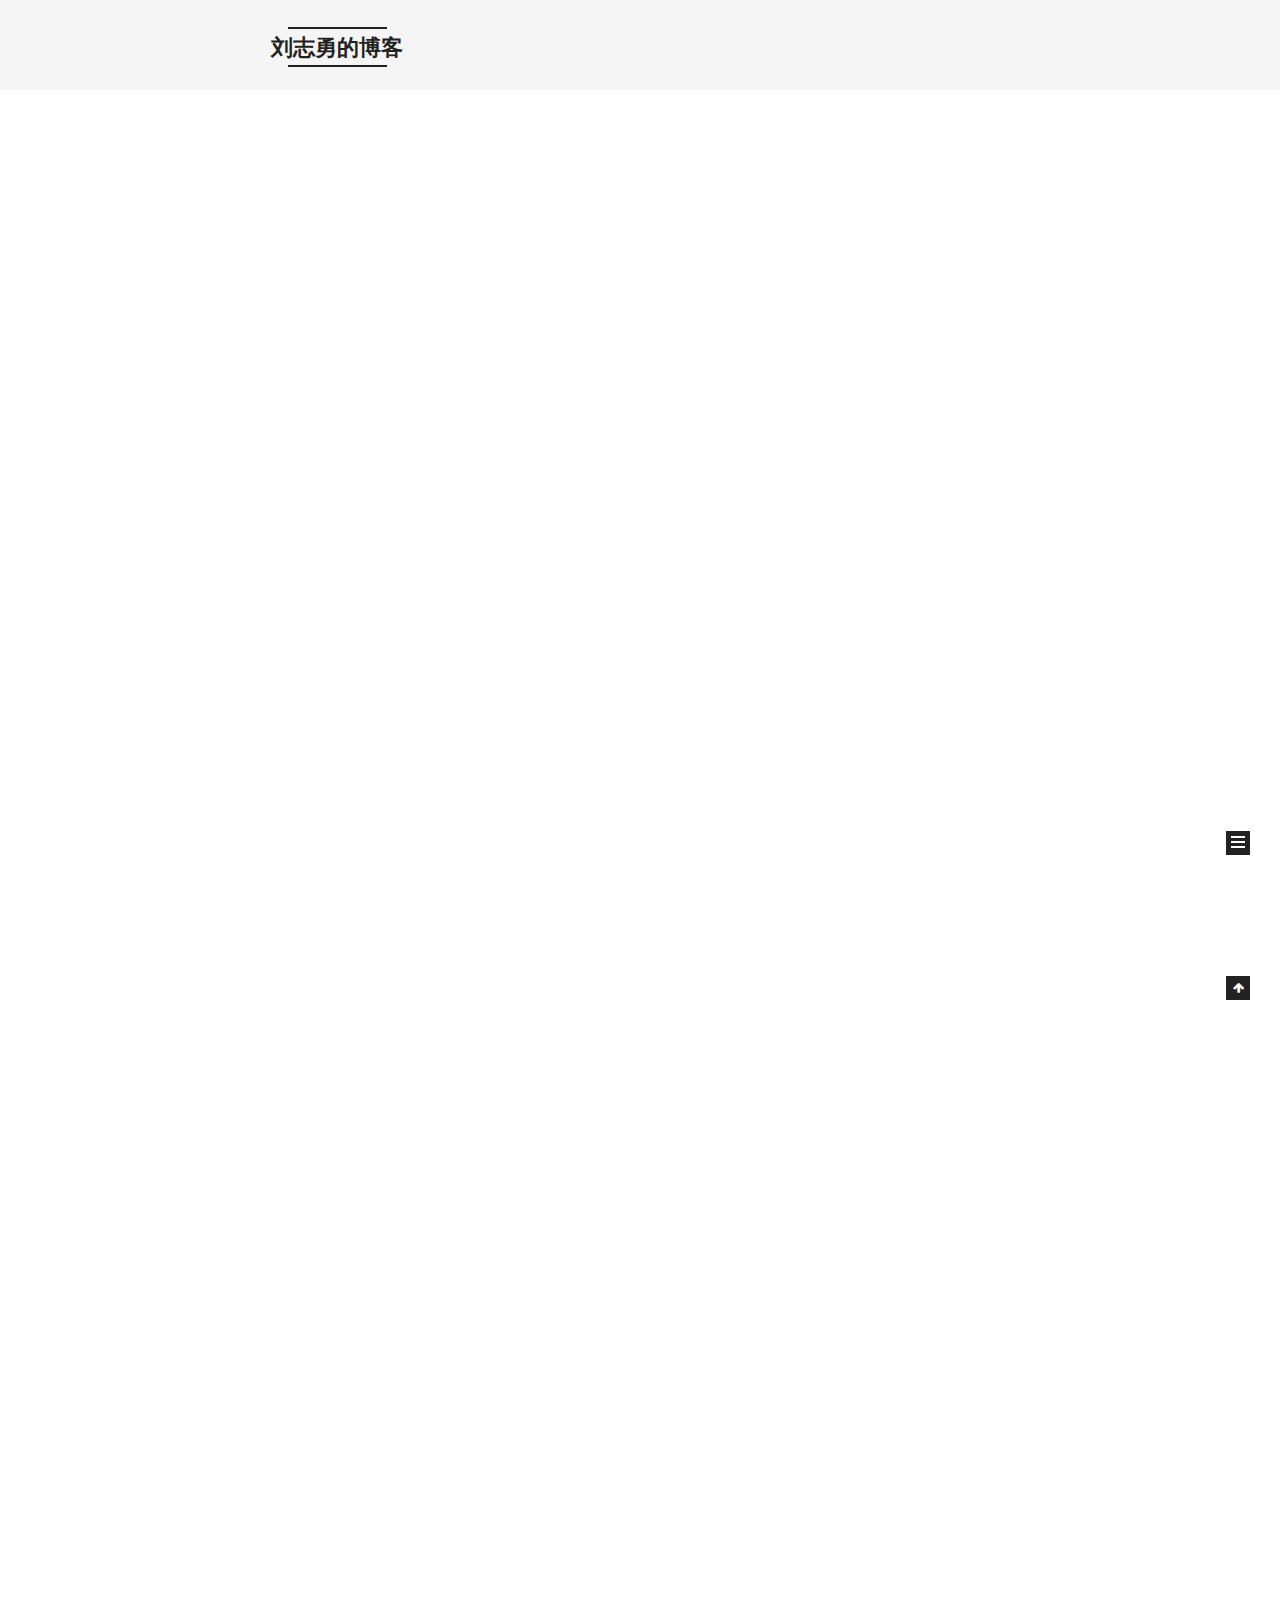
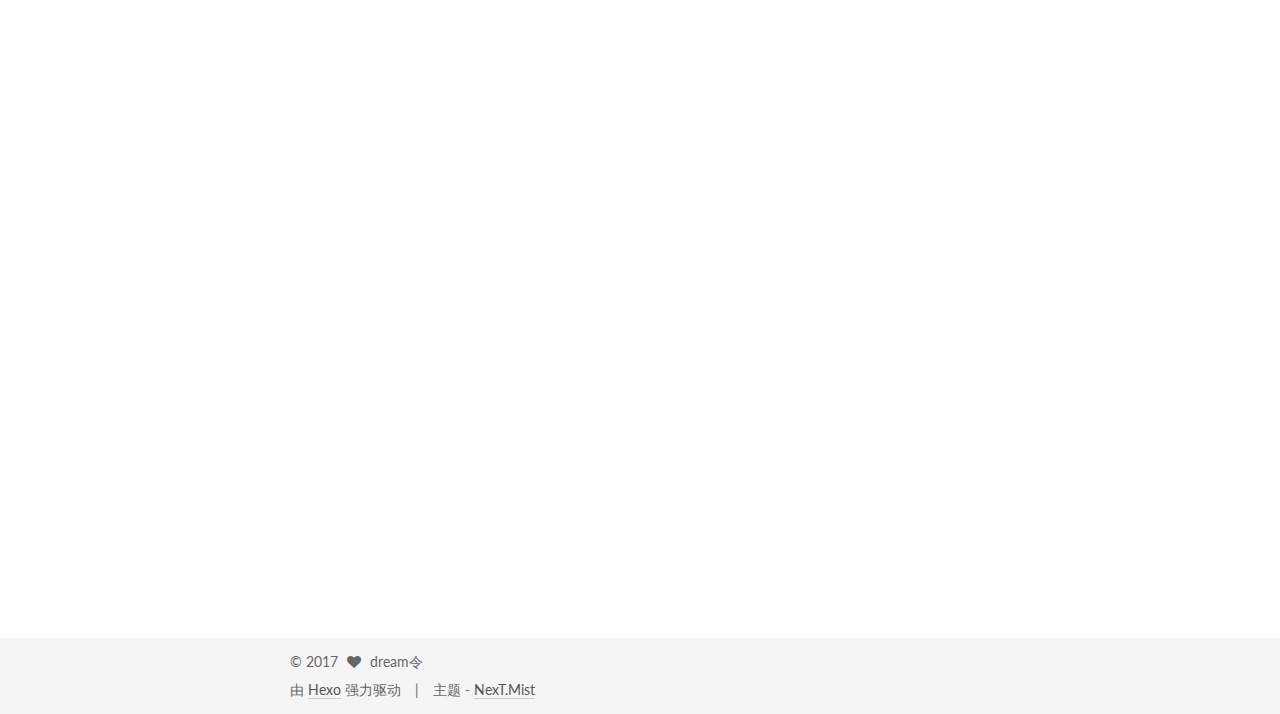
==== commit 0834f686: "Site updated: 2017-12-18 15:19:08" ====
--- a/index.html
+++ b/index.html
@@ -253,7 +253,7 @@
   
   
   <div class="post-block">
-    <link itemprop="mainEntityOfPage" href="https://lyzhiyong.github.io/面试准备/2017/12/18/">
+    <link itemprop="mainEntityOfPage" href="https://lyzhiyong.github.io/face/2017/12/18/">
 
     <span hidden itemprop="author" itemscope itemtype="http://schema.org/Person">
       <meta itemprop="name" content="dream令">
@@ -272,7 +272,7 @@
         
           <h1 class="post-title" itemprop="name headline">
                 
-                <a class="post-title-link" href="/面试准备/2017/12/18/" itemprop="url">markdown</a></h1>
+                <a class="post-title-link" href="/face/2017/12/18/" itemprop="url">未命名</a></h1>
         
 
         <div class="post-meta">
@@ -286,6 +286,278 @@
               
               <time title="创建于" itemprop="dateCreated datePublished" datetime="2017-12-18T11:44:07+08:00">
                 2017-12-18
+              </time>
+            
+
+            
+
+            
+          </span>
+
+          
+
+          
+            
+          
+
+          
+          
+
+          
+
+          
+
+          
+
+        </div>
+      </header>
+    
+
+    
+    
+    
+    <div class="post-body" itemprop="articleBody">
+
+      
+      
+
+      
+        
+          
+            <hr>
+<h2 id="面试相关"><a href="#面试相关" class="headerlink" title="面试相关"></a>面试相关</h2><p>欢迎来到我的小站</p>
+<h1 id="一级标题"><a href="#一级标题" class="headerlink" title="一级标题"></a>一级标题</h1><h2 id="2级标题"><a href="#2级标题" class="headerlink" title="2级标题"></a>2级标题</h2><h3 id="3级标题"><a href="#3级标题" class="headerlink" title="3级标题"></a>3级标题</h3><h4 id="4级标题"><a href="#4级标题" class="headerlink" title="4级标题"></a>4级标题</h4><h5 id="5级标题"><a href="#5级标题" class="headerlink" title="5级标题"></a>5级标题</h5><h6 id="6级标题"><a href="#6级标题" class="headerlink" title="6级标题"></a>6级标题</h6><figure class="highlight bash"><table><tr><td class="gutter"><pre><span class="line">1</span><br><span class="line">2</span><br></pre></td><td class="code"><pre><span class="line">$ hexo new <span class="string">"My New Post11"</span></span><br><span class="line">$ 1</span><br></pre></td></tr></table></figure>
+<h2 id="列表"><a href="#列表" class="headerlink" title="列表"></a>列表</h2><p>文本1<br>文本2<br>文本3</p>
+<h3 id="无序列表"><a href="#无序列表" class="headerlink" title="无序列表"></a>无序列表</h3><ul>
+<li>文本1</li>
+<li>文本2<ul>
+<li>文本3</li>
+</ul>
+</li>
+</ul>
+<h3 id="有序列表"><a href="#有序列表" class="headerlink" title="有序列表"></a>有序列表</h3><pre><code>1. 文本1
+2. 文本2
+3. 文本3
+</code></pre><h2 id="链接和图片"><a href="#链接和图片" class="headerlink" title="链接和图片"></a>链接和图片</h2><p><a href="https://github.com/hexojs/hexo" target="_blank" rel="noopener">H E X O</a><br><img src="https://appkfz.com/images/rxjava.png" alt=""></p>
+<h2 id="引用-gt"><a href="#引用-gt" class="headerlink" title="引用(&gt;)"></a>引用(&gt;)</h2><blockquote>
+<p>一盏灯， 一片昏黄； 一简书， 一杯淡茶。 守着那一份淡定， 品读属于自己的寂寞。 保持淡定， 才能欣赏到最美丽的风景！ 保持淡定， 人生从此不再寂寞。</p>
+<h3 id="粗体"><a href="#粗体" class="headerlink" title="粗体**"></a>粗体**</h3><p><strong>一盏灯， 一片昏黄； 一简书， 一杯淡茶。 守着那一份淡定， 品读属于自己的寂寞。 保持淡定， 才能欣赏到最美丽的风景！ 保持淡定， 人生从此不再寂寞。</strong></p>
+<h3 id="斜体"><a href="#斜体" class="headerlink" title="斜体*"></a>斜体*</h3><p><em>一盏灯， 一片昏黄； 一简书， 一杯淡茶。 守着那一份淡定， 品读属于自己的寂寞。 保持淡定， 才能欣赏到最美丽的风景！ 保持淡定， 人生从此不再寂寞。</em></p>
+<h3 id="代码引用"><a href="#代码引用" class="headerlink" title="代码引用"></a>代码引用</h3><h4 id="不分行"><a href="#不分行" class="headerlink" title="不分行"></a>不分行</h4><p>‘<th>hello</th>‘</p>
+<h4 id="分行"><a href="#分行" class="headerlink" title="分行"></a>分行</h4><p>‘’’</p>
+<p><th id="th1">hello1</th></p>
+<p><th id="th2">hello2</th></p>
+<p><th id="th3">hello3</th><br>‘’’</p>
+</blockquote>
+
+          
+        
+      
+    </div>
+    
+    
+    
+
+    
+
+    
+
+    
+
+    <footer class="post-footer">
+      
+
+      
+
+      
+
+      
+      
+        <div class="post-eof"></div>
+      
+    </footer>
+  </div>
+  
+  
+  
+  </article>
+
+
+    
+      
+
+  
+
+  
+  
+  
+
+  <article class="post post-type-normal" itemscope itemtype="http://schema.org/Article">
+  
+  
+  
+  <div class="post-block">
+    <link itemprop="mainEntityOfPage" href="https://lyzhiyong.github.io/hello/2017/12/15/">
+
+    <span hidden itemprop="author" itemscope itemtype="http://schema.org/Person">
+      <meta itemprop="name" content="dream令">
+      <meta itemprop="description" content="">
+      <meta itemprop="image" content="https://appkfz.com/images/weixin_qrcode.jpg">
+    </span>
+
+    <span hidden itemprop="publisher" itemscope itemtype="http://schema.org/Organization">
+      <meta itemprop="name" content="刘志勇的博客">
+    </span>
+
+    
+      <header class="post-header">
+
+        
+        
+          <h1 class="post-title" itemprop="name headline">
+                
+                <a class="post-title-link" href="/hello/2017/12/15/" itemprop="url">Hello World111</a></h1>
+        
+
+        <div class="post-meta">
+          <span class="post-time">
+            
+              <span class="post-meta-item-icon">
+                <i class="fa fa-calendar-o"></i>
+              </span>
+              
+                <span class="post-meta-item-text">发表于</span>
+              
+              <time title="创建于" itemprop="dateCreated datePublished" datetime="2017-12-15T18:13:20+08:00">
+                2017-12-15
+              </time>
+            
+
+            
+
+            
+          </span>
+
+          
+
+          
+            
+          
+
+          
+          
+
+          
+
+          
+
+          
+
+        </div>
+      </header>
+    
+
+    
+    
+    
+    <div class="post-body" itemprop="articleBody">
+
+      
+      
+
+      
+        
+          
+            <p>Welcome to <a href="https://hexo.io/" target="_blank" rel="noopener">Hexo</a>! This is your very first post. Check <a href="https://hexo.io/docs/" target="_blank" rel="noopener">documentation</a> for more info. If you get any problems when using Hexo, you can find the answer in <a href="https://hexo.io/docs/troubleshooting.html" target="_blank" rel="noopener">troubleshooting</a> or you can ask me on <a href="https://github.com/hexojs/hexo/issues" target="_blank" rel="noopener">GitHub</a>.</p>
+<h2 id="Quick-Start"><a href="#Quick-Start" class="headerlink" title="Quick Start"></a>Quick Start</h2><h3 id="Create-a-new-post"><a href="#Create-a-new-post" class="headerlink" title="Create a new post"></a>Create a new post</h3><figure class="highlight bash"><table><tr><td class="gutter"><pre><span class="line">1</span><br><span class="line">2</span><br></pre></td><td class="code"><pre><span class="line">$ hexo new <span class="string">"My New Post11"</span></span><br><span class="line">$ 1</span><br></pre></td></tr></table></figure>
+<p>More info: <a href="https://hexo.io/docs/writing.html" target="_blank" rel="noopener">Writing</a></p>
+<h3 id="Run-server"><a href="#Run-server" class="headerlink" title="Run server"></a>Run server</h3><figure class="highlight bash"><table><tr><td class="gutter"><pre><span class="line">1</span><br></pre></td><td class="code"><pre><span class="line">$ hexo server</span><br></pre></td></tr></table></figure>
+<p>More info: <a href="https://hexo.io/docs/server.html" target="_blank" rel="noopener">Server</a></p>
+<h3 id="Generate-static-files"><a href="#Generate-static-files" class="headerlink" title="Generate static files"></a>Generate static files</h3><figure class="highlight bash"><table><tr><td class="gutter"><pre><span class="line">1</span><br></pre></td><td class="code"><pre><span class="line">$ hexo generate</span><br></pre></td></tr></table></figure>
+<p>More info: <a href="https://hexo.io/docs/generating.html" target="_blank" rel="noopener">Generating</a></p>
+<h3 id="Deploy-to-remote-sites"><a href="#Deploy-to-remote-sites" class="headerlink" title="Deploy to remote sites"></a>Deploy to remote sites</h3><figure class="highlight bash"><table><tr><td class="gutter"><pre><span class="line">1</span><br></pre></td><td class="code"><pre><span class="line">$ hexo deploy</span><br></pre></td></tr></table></figure>
+<p>More info: <a href="https://hexo.io/docs/deployment.html" target="_blank" rel="noopener">Deployment</a></p>
+
+          
+        
+      
+    </div>
+    
+    
+    
+
+    
+
+    
+
+    
+
+    <footer class="post-footer">
+      
+
+      
+
+      
+
+      
+      
+        <div class="post-eof"></div>
+      
+    </footer>
+  </div>
+  
+  
+  
+  </article>
+
+
+    
+      
+
+  
+
+  
+  
+  
+
+  <article class="post post-type-normal" itemscope itemtype="http://schema.org/Article">
+  
+  
+  
+  <div class="post-block">
+    <link itemprop="mainEntityOfPage" href="https://lyzhiyong.github.io/hello1/2017/12/15/">
+
+    <span hidden itemprop="author" itemscope itemtype="http://schema.org/Person">
+      <meta itemprop="name" content="dream令">
+      <meta itemprop="description" content="">
+      <meta itemprop="image" content="https://appkfz.com/images/weixin_qrcode.jpg">
+    </span>
+
+    <span hidden itemprop="publisher" itemscope itemtype="http://schema.org/Organization">
+      <meta itemprop="name" content="刘志勇的博客">
+    </span>
+
+    
+      <header class="post-header">
+
+        
+        
+          <h1 class="post-title" itemprop="name headline">
+                
+                <a class="post-title-link" href="/hello1/2017/12/15/" itemprop="url">markdown</a></h1>
+        
+
+        <div class="post-meta">
+          <span class="post-time">
+            
+              <span class="post-meta-item-icon">
+                <i class="fa fa-calendar-o"></i>
+              </span>
+              
+                <span class="post-meta-item-text">发表于</span>
+              
+              <time title="创建于" itemprop="dateCreated datePublished" datetime="2017-12-15T18:13:20+08:00">
+                2017-12-15
               </time>
             
 
@@ -383,277 +655,6 @@
 
 
     
-      
-
-  
-
-  
-  
-  
-
-  <article class="post post-type-normal" itemscope itemtype="http://schema.org/Article">
-  
-  
-  
-  <div class="post-block">
-    <link itemprop="mainEntityOfPage" href="https://lyzhiyong.github.io/hello/2017/12/15/">
-
-    <span hidden itemprop="author" itemscope itemtype="http://schema.org/Person">
-      <meta itemprop="name" content="dream令">
-      <meta itemprop="description" content="">
-      <meta itemprop="image" content="https://appkfz.com/images/weixin_qrcode.jpg">
-    </span>
-
-    <span hidden itemprop="publisher" itemscope itemtype="http://schema.org/Organization">
-      <meta itemprop="name" content="刘志勇的博客">
-    </span>
-
-    
-      <header class="post-header">
-
-        
-        
-          <h1 class="post-title" itemprop="name headline">
-                
-                <a class="post-title-link" href="/hello/2017/12/15/" itemprop="url">Hello World111</a></h1>
-        
-
-        <div class="post-meta">
-          <span class="post-time">
-            
-              <span class="post-meta-item-icon">
-                <i class="fa fa-calendar-o"></i>
-              </span>
-              
-                <span class="post-meta-item-text">发表于</span>
-              
-              <time title="创建于" itemprop="dateCreated datePublished" datetime="2017-12-15T18:13:20+08:00">
-                2017-12-15
-              </time>
-            
-
-            
-
-            
-          </span>
-
-          
-
-          
-            
-          
-
-          
-          
-
-          
-
-          
-
-          
-
-        </div>
-      </header>
-    
-
-    
-    
-    
-    <div class="post-body" itemprop="articleBody">
-
-      
-      
-
-      
-        
-          
-            <p>Welcome to <a href="https://hexo.io/" target="_blank" rel="noopener">Hexo</a>! This is your very first post. Check <a href="https://hexo.io/docs/" target="_blank" rel="noopener">documentation</a> for more info. If you get any problems when using Hexo, you can find the answer in <a href="https://hexo.io/docs/troubleshooting.html" target="_blank" rel="noopener">troubleshooting</a> or you can ask me on <a href="https://github.com/hexojs/hexo/issues" target="_blank" rel="noopener">GitHub</a>.</p>
-<h2 id="Quick-Start"><a href="#Quick-Start" class="headerlink" title="Quick Start"></a>Quick Start</h2><h3 id="Create-a-new-post"><a href="#Create-a-new-post" class="headerlink" title="Create a new post"></a>Create a new post</h3><figure class="highlight bash"><table><tr><td class="gutter"><pre><span class="line">1</span><br><span class="line">2</span><br></pre></td><td class="code"><pre><span class="line">$ hexo new <span class="string">"My New Post11"</span></span><br><span class="line">$ 1</span><br></pre></td></tr></table></figure>
-<p>More info: <a href="https://hexo.io/docs/writing.html" target="_blank" rel="noopener">Writing</a></p>
-<h3 id="Run-server"><a href="#Run-server" class="headerlink" title="Run server"></a>Run server</h3><figure class="highlight bash"><table><tr><td class="gutter"><pre><span class="line">1</span><br></pre></td><td class="code"><pre><span class="line">$ hexo server</span><br></pre></td></tr></table></figure>
-<p>More info: <a href="https://hexo.io/docs/server.html" target="_blank" rel="noopener">Server</a></p>
-<h3 id="Generate-static-files"><a href="#Generate-static-files" class="headerlink" title="Generate static files"></a>Generate static files</h3><figure class="highlight bash"><table><tr><td class="gutter"><pre><span class="line">1</span><br></pre></td><td class="code"><pre><span class="line">$ hexo generate</span><br></pre></td></tr></table></figure>
-<p>More info: <a href="https://hexo.io/docs/generating.html" target="_blank" rel="noopener">Generating</a></p>
-<h3 id="Deploy-to-remote-sites"><a href="#Deploy-to-remote-sites" class="headerlink" title="Deploy to remote sites"></a>Deploy to remote sites</h3><figure class="highlight bash"><table><tr><td class="gutter"><pre><span class="line">1</span><br></pre></td><td class="code"><pre><span class="line">$ hexo deploy</span><br></pre></td></tr></table></figure>
-<p>More info: <a href="https://hexo.io/docs/deployment.html" target="_blank" rel="noopener">Deployment</a></p>
-
-          
-        
-      
-    </div>
-    
-    
-    
-
-    
-
-    
-
-    
-
-    <footer class="post-footer">
-      
-
-      
-
-      
-
-      
-      
-        <div class="post-eof"></div>
-      
-    </footer>
-  </div>
-  
-  
-  
-  </article>
-
-
-    
-      
-
-  
-
-  
-  
-  
-
-  <article class="post post-type-normal" itemscope itemtype="http://schema.org/Article">
-  
-  
-  
-  <div class="post-block">
-    <link itemprop="mainEntityOfPage" href="https://lyzhiyong.github.io/hello1/2017/12/15/">
-
-    <span hidden itemprop="author" itemscope itemtype="http://schema.org/Person">
-      <meta itemprop="name" content="dream令">
-      <meta itemprop="description" content="">
-      <meta itemprop="image" content="https://appkfz.com/images/weixin_qrcode.jpg">
-    </span>
-
-    <span hidden itemprop="publisher" itemscope itemtype="http://schema.org/Organization">
-      <meta itemprop="name" content="刘志勇的博客">
-    </span>
-
-    
-      <header class="post-header">
-
-        
-        
-          <h1 class="post-title" itemprop="name headline">
-                
-                <a class="post-title-link" href="/hello1/2017/12/15/" itemprop="url">markdown</a></h1>
-        
-
-        <div class="post-meta">
-          <span class="post-time">
-            
-              <span class="post-meta-item-icon">
-                <i class="fa fa-calendar-o"></i>
-              </span>
-              
-                <span class="post-meta-item-text">发表于</span>
-              
-              <time title="创建于" itemprop="dateCreated datePublished" datetime="2017-12-15T18:13:20+08:00">
-                2017-12-15
-              </time>
-            
-
-            
-
-            
-          </span>
-
-          
-
-          
-            
-          
-
-          
-          
-
-          
-
-          
-
-          
-
-        </div>
-      </header>
-    
-
-    
-    
-    
-    <div class="post-body" itemprop="articleBody">
-
-      
-      
-
-      
-        
-          
-            <p>欢迎来到我的小站</p>
-<h1 id="一级标题"><a href="#一级标题" class="headerlink" title="一级标题"></a>一级标题</h1><h2 id="2级标题"><a href="#2级标题" class="headerlink" title="2级标题"></a>2级标题</h2><h3 id="3级标题"><a href="#3级标题" class="headerlink" title="3级标题"></a>3级标题</h3><h4 id="4级标题"><a href="#4级标题" class="headerlink" title="4级标题"></a>4级标题</h4><h5 id="5级标题"><a href="#5级标题" class="headerlink" title="5级标题"></a>5级标题</h5><h6 id="6级标题"><a href="#6级标题" class="headerlink" title="6级标题"></a>6级标题</h6><figure class="highlight bash"><table><tr><td class="gutter"><pre><span class="line">1</span><br><span class="line">2</span><br></pre></td><td class="code"><pre><span class="line">$ hexo new <span class="string">"My New Post11"</span></span><br><span class="line">$ 1</span><br></pre></td></tr></table></figure>
-<h2 id="列表"><a href="#列表" class="headerlink" title="列表"></a>列表</h2><p>文本1<br>文本2<br>文本3</p>
-<h3 id="无序列表"><a href="#无序列表" class="headerlink" title="无序列表"></a>无序列表</h3><ul>
-<li>文本1</li>
-<li>文本2<ul>
-<li>文本3</li>
-</ul>
-</li>
-</ul>
-<h3 id="有序列表"><a href="#有序列表" class="headerlink" title="有序列表"></a>有序列表</h3><pre><code>1. 文本1
-2. 文本2
-3. 文本3
-</code></pre><h2 id="链接和图片"><a href="#链接和图片" class="headerlink" title="链接和图片"></a>链接和图片</h2><p><a href="https://github.com/hexojs/hexo" target="_blank" rel="noopener">H E X O</a><br><img src="https://appkfz.com/images/rxjava.png" alt=""></p>
-<h2 id="引用-gt"><a href="#引用-gt" class="headerlink" title="引用(&gt;)"></a>引用(&gt;)</h2><blockquote>
-<p>一盏灯， 一片昏黄； 一简书， 一杯淡茶。 守着那一份淡定， 品读属于自己的寂寞。 保持淡定， 才能欣赏到最美丽的风景！ 保持淡定， 人生从此不再寂寞。</p>
-<h3 id="粗体"><a href="#粗体" class="headerlink" title="粗体**"></a>粗体**</h3><p><strong>一盏灯， 一片昏黄； 一简书， 一杯淡茶。 守着那一份淡定， 品读属于自己的寂寞。 保持淡定， 才能欣赏到最美丽的风景！ 保持淡定， 人生从此不再寂寞。</strong></p>
-<h3 id="斜体"><a href="#斜体" class="headerlink" title="斜体*"></a>斜体*</h3><p><em>一盏灯， 一片昏黄； 一简书， 一杯淡茶。 守着那一份淡定， 品读属于自己的寂寞。 保持淡定， 才能欣赏到最美丽的风景！ 保持淡定， 人生从此不再寂寞。</em></p>
-<h3 id="代码引用"><a href="#代码引用" class="headerlink" title="代码引用"></a>代码引用</h3><h4 id="不分行"><a href="#不分行" class="headerlink" title="不分行"></a>不分行</h4><p>‘<th>hello</th>‘</p>
-<h4 id="分行"><a href="#分行" class="headerlink" title="分行"></a>分行</h4><p>‘’’</p>
-<p><th id="th1">hello1</th></p>
-<p><th id="th2">hello2</th></p>
-<p><th id="th3">hello3</th><br>‘’’</p>
-</blockquote>
-
-          
-        
-      
-    </div>
-    
-    
-    
-
-    
-
-    
-
-    
-
-    <footer class="post-footer">
-      
-
-      
-
-      
-
-      
-      
-        <div class="post-eof"></div>
-      
-    </footer>
-  </div>
-  
-  
-  
-  </article>
-
-
-    
   </section>
 
   
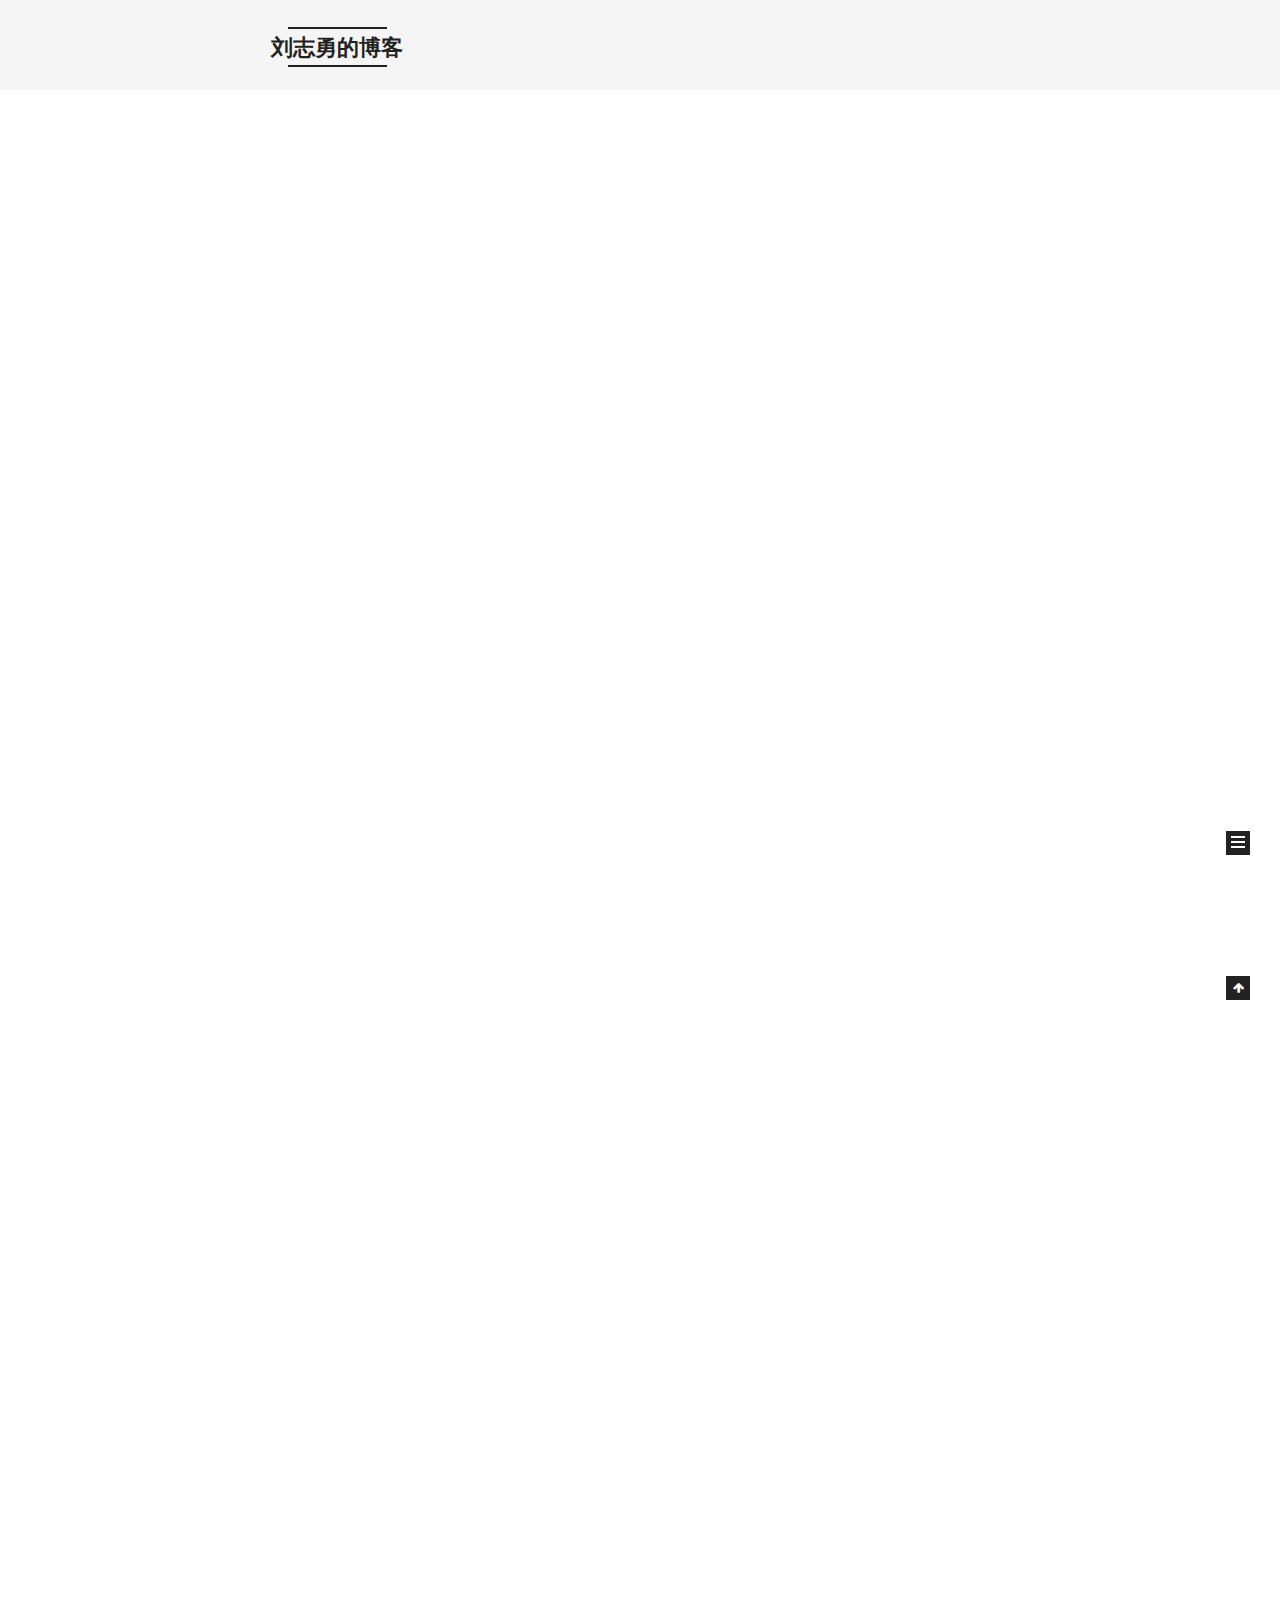
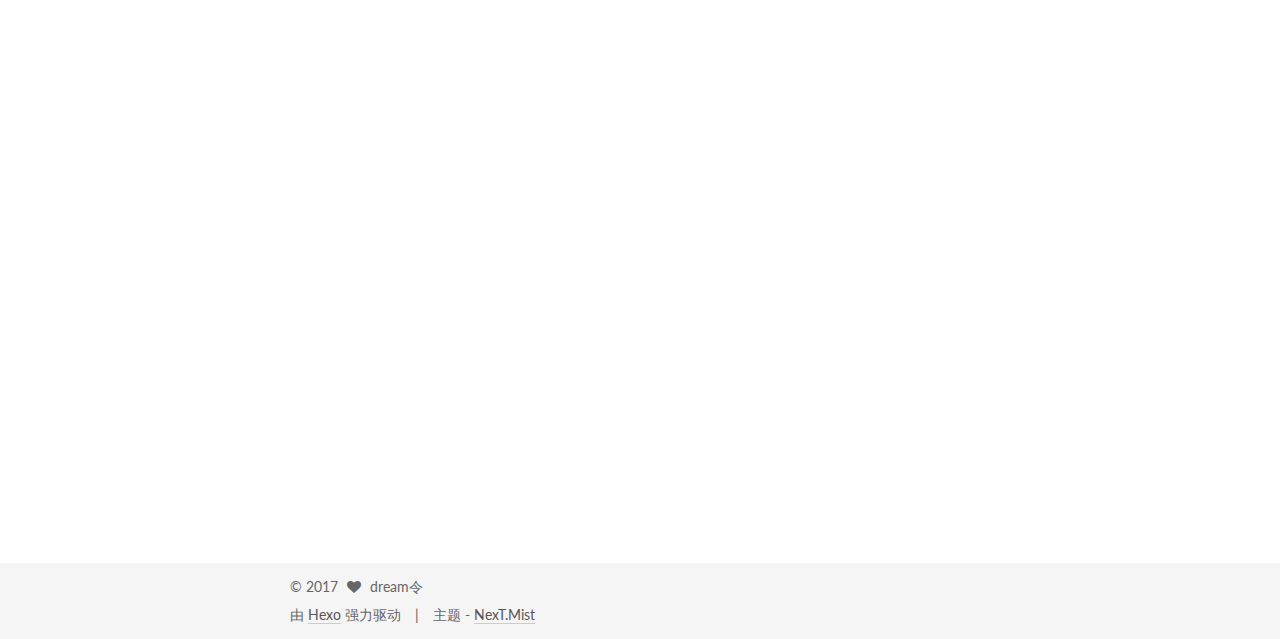
==== commit 5603e358: "Site updated: 2017-12-18 17:53:24" ====
--- a/index.html
+++ b/index.html
@@ -258,7 +258,7 @@
     <span hidden itemprop="author" itemscope itemtype="http://schema.org/Person">
       <meta itemprop="name" content="dream令">
       <meta itemprop="description" content="">
-      <meta itemprop="image" content="https://appkfz.com/images/weixin_qrcode.jpg">
+      <meta itemprop="image" content="https://qlogo3.store.qq.com/qzone/1075599294/1075599294/100?1454494629">
     </span>
 
     <span hidden itemprop="publisher" itemscope itemtype="http://schema.org/Organization">
@@ -272,7 +272,7 @@
         
           <h1 class="post-title" itemprop="name headline">
                 
-                <a class="post-title-link" href="/face/2017/12/18/" itemprop="url">未命名</a></h1>
+                <a class="post-title-link" href="/face/2017/12/18/" itemprop="url">面试相关</a></h1>
         
 
         <div class="post-meta">
@@ -286,278 +286,6 @@
               
               <time title="创建于" itemprop="dateCreated datePublished" datetime="2017-12-18T11:44:07+08:00">
                 2017-12-18
-              </time>
-            
-
-            
-
-            
-          </span>
-
-          
-
-          
-            
-          
-
-          
-          
-
-          
-
-          
-
-          
-
-        </div>
-      </header>
-    
-
-    
-    
-    
-    <div class="post-body" itemprop="articleBody">
-
-      
-      
-
-      
-        
-          
-            <hr>
-<h2 id="面试相关"><a href="#面试相关" class="headerlink" title="面试相关"></a>面试相关</h2><p>欢迎来到我的小站</p>
-<h1 id="一级标题"><a href="#一级标题" class="headerlink" title="一级标题"></a>一级标题</h1><h2 id="2级标题"><a href="#2级标题" class="headerlink" title="2级标题"></a>2级标题</h2><h3 id="3级标题"><a href="#3级标题" class="headerlink" title="3级标题"></a>3级标题</h3><h4 id="4级标题"><a href="#4级标题" class="headerlink" title="4级标题"></a>4级标题</h4><h5 id="5级标题"><a href="#5级标题" class="headerlink" title="5级标题"></a>5级标题</h5><h6 id="6级标题"><a href="#6级标题" class="headerlink" title="6级标题"></a>6级标题</h6><figure class="highlight bash"><table><tr><td class="gutter"><pre><span class="line">1</span><br><span class="line">2</span><br></pre></td><td class="code"><pre><span class="line">$ hexo new <span class="string">"My New Post11"</span></span><br><span class="line">$ 1</span><br></pre></td></tr></table></figure>
-<h2 id="列表"><a href="#列表" class="headerlink" title="列表"></a>列表</h2><p>文本1<br>文本2<br>文本3</p>
-<h3 id="无序列表"><a href="#无序列表" class="headerlink" title="无序列表"></a>无序列表</h3><ul>
-<li>文本1</li>
-<li>文本2<ul>
-<li>文本3</li>
-</ul>
-</li>
-</ul>
-<h3 id="有序列表"><a href="#有序列表" class="headerlink" title="有序列表"></a>有序列表</h3><pre><code>1. 文本1
-2. 文本2
-3. 文本3
-</code></pre><h2 id="链接和图片"><a href="#链接和图片" class="headerlink" title="链接和图片"></a>链接和图片</h2><p><a href="https://github.com/hexojs/hexo" target="_blank" rel="noopener">H E X O</a><br><img src="https://appkfz.com/images/rxjava.png" alt=""></p>
-<h2 id="引用-gt"><a href="#引用-gt" class="headerlink" title="引用(&gt;)"></a>引用(&gt;)</h2><blockquote>
-<p>一盏灯， 一片昏黄； 一简书， 一杯淡茶。 守着那一份淡定， 品读属于自己的寂寞。 保持淡定， 才能欣赏到最美丽的风景！ 保持淡定， 人生从此不再寂寞。</p>
-<h3 id="粗体"><a href="#粗体" class="headerlink" title="粗体**"></a>粗体**</h3><p><strong>一盏灯， 一片昏黄； 一简书， 一杯淡茶。 守着那一份淡定， 品读属于自己的寂寞。 保持淡定， 才能欣赏到最美丽的风景！ 保持淡定， 人生从此不再寂寞。</strong></p>
-<h3 id="斜体"><a href="#斜体" class="headerlink" title="斜体*"></a>斜体*</h3><p><em>一盏灯， 一片昏黄； 一简书， 一杯淡茶。 守着那一份淡定， 品读属于自己的寂寞。 保持淡定， 才能欣赏到最美丽的风景！ 保持淡定， 人生从此不再寂寞。</em></p>
-<h3 id="代码引用"><a href="#代码引用" class="headerlink" title="代码引用"></a>代码引用</h3><h4 id="不分行"><a href="#不分行" class="headerlink" title="不分行"></a>不分行</h4><p>‘<th>hello</th>‘</p>
-<h4 id="分行"><a href="#分行" class="headerlink" title="分行"></a>分行</h4><p>‘’’</p>
-<p><th id="th1">hello1</th></p>
-<p><th id="th2">hello2</th></p>
-<p><th id="th3">hello3</th><br>‘’’</p>
-</blockquote>
-
-          
-        
-      
-    </div>
-    
-    
-    
-
-    
-
-    
-
-    
-
-    <footer class="post-footer">
-      
-
-      
-
-      
-
-      
-      
-        <div class="post-eof"></div>
-      
-    </footer>
-  </div>
-  
-  
-  
-  </article>
-
-
-    
-      
-
-  
-
-  
-  
-  
-
-  <article class="post post-type-normal" itemscope itemtype="http://schema.org/Article">
-  
-  
-  
-  <div class="post-block">
-    <link itemprop="mainEntityOfPage" href="https://lyzhiyong.github.io/hello/2017/12/15/">
-
-    <span hidden itemprop="author" itemscope itemtype="http://schema.org/Person">
-      <meta itemprop="name" content="dream令">
-      <meta itemprop="description" content="">
-      <meta itemprop="image" content="https://appkfz.com/images/weixin_qrcode.jpg">
-    </span>
-
-    <span hidden itemprop="publisher" itemscope itemtype="http://schema.org/Organization">
-      <meta itemprop="name" content="刘志勇的博客">
-    </span>
-
-    
-      <header class="post-header">
-
-        
-        
-          <h1 class="post-title" itemprop="name headline">
-                
-                <a class="post-title-link" href="/hello/2017/12/15/" itemprop="url">Hello World111</a></h1>
-        
-
-        <div class="post-meta">
-          <span class="post-time">
-            
-              <span class="post-meta-item-icon">
-                <i class="fa fa-calendar-o"></i>
-              </span>
-              
-                <span class="post-meta-item-text">发表于</span>
-              
-              <time title="创建于" itemprop="dateCreated datePublished" datetime="2017-12-15T18:13:20+08:00">
-                2017-12-15
-              </time>
-            
-
-            
-
-            
-          </span>
-
-          
-
-          
-            
-          
-
-          
-          
-
-          
-
-          
-
-          
-
-        </div>
-      </header>
-    
-
-    
-    
-    
-    <div class="post-body" itemprop="articleBody">
-
-      
-      
-
-      
-        
-          
-            <p>Welcome to <a href="https://hexo.io/" target="_blank" rel="noopener">Hexo</a>! This is your very first post. Check <a href="https://hexo.io/docs/" target="_blank" rel="noopener">documentation</a> for more info. If you get any problems when using Hexo, you can find the answer in <a href="https://hexo.io/docs/troubleshooting.html" target="_blank" rel="noopener">troubleshooting</a> or you can ask me on <a href="https://github.com/hexojs/hexo/issues" target="_blank" rel="noopener">GitHub</a>.</p>
-<h2 id="Quick-Start"><a href="#Quick-Start" class="headerlink" title="Quick Start"></a>Quick Start</h2><h3 id="Create-a-new-post"><a href="#Create-a-new-post" class="headerlink" title="Create a new post"></a>Create a new post</h3><figure class="highlight bash"><table><tr><td class="gutter"><pre><span class="line">1</span><br><span class="line">2</span><br></pre></td><td class="code"><pre><span class="line">$ hexo new <span class="string">"My New Post11"</span></span><br><span class="line">$ 1</span><br></pre></td></tr></table></figure>
-<p>More info: <a href="https://hexo.io/docs/writing.html" target="_blank" rel="noopener">Writing</a></p>
-<h3 id="Run-server"><a href="#Run-server" class="headerlink" title="Run server"></a>Run server</h3><figure class="highlight bash"><table><tr><td class="gutter"><pre><span class="line">1</span><br></pre></td><td class="code"><pre><span class="line">$ hexo server</span><br></pre></td></tr></table></figure>
-<p>More info: <a href="https://hexo.io/docs/server.html" target="_blank" rel="noopener">Server</a></p>
-<h3 id="Generate-static-files"><a href="#Generate-static-files" class="headerlink" title="Generate static files"></a>Generate static files</h3><figure class="highlight bash"><table><tr><td class="gutter"><pre><span class="line">1</span><br></pre></td><td class="code"><pre><span class="line">$ hexo generate</span><br></pre></td></tr></table></figure>
-<p>More info: <a href="https://hexo.io/docs/generating.html" target="_blank" rel="noopener">Generating</a></p>
-<h3 id="Deploy-to-remote-sites"><a href="#Deploy-to-remote-sites" class="headerlink" title="Deploy to remote sites"></a>Deploy to remote sites</h3><figure class="highlight bash"><table><tr><td class="gutter"><pre><span class="line">1</span><br></pre></td><td class="code"><pre><span class="line">$ hexo deploy</span><br></pre></td></tr></table></figure>
-<p>More info: <a href="https://hexo.io/docs/deployment.html" target="_blank" rel="noopener">Deployment</a></p>
-
-          
-        
-      
-    </div>
-    
-    
-    
-
-    
-
-    
-
-    
-
-    <footer class="post-footer">
-      
-
-      
-
-      
-
-      
-      
-        <div class="post-eof"></div>
-      
-    </footer>
-  </div>
-  
-  
-  
-  </article>
-
-
-    
-      
-
-  
-
-  
-  
-  
-
-  <article class="post post-type-normal" itemscope itemtype="http://schema.org/Article">
-  
-  
-  
-  <div class="post-block">
-    <link itemprop="mainEntityOfPage" href="https://lyzhiyong.github.io/hello1/2017/12/15/">
-
-    <span hidden itemprop="author" itemscope itemtype="http://schema.org/Person">
-      <meta itemprop="name" content="dream令">
-      <meta itemprop="description" content="">
-      <meta itemprop="image" content="https://appkfz.com/images/weixin_qrcode.jpg">
-    </span>
-
-    <span hidden itemprop="publisher" itemscope itemtype="http://schema.org/Organization">
-      <meta itemprop="name" content="刘志勇的博客">
-    </span>
-
-    
-      <header class="post-header">
-
-        
-        
-          <h1 class="post-title" itemprop="name headline">
-                
-                <a class="post-title-link" href="/hello1/2017/12/15/" itemprop="url">markdown</a></h1>
-        
-
-        <div class="post-meta">
-          <span class="post-time">
-            
-              <span class="post-meta-item-icon">
-                <i class="fa fa-calendar-o"></i>
-              </span>
-              
-                <span class="post-meta-item-text">发表于</span>
-              
-              <time title="创建于" itemprop="dateCreated datePublished" datetime="2017-12-15T18:13:20+08:00">
-                2017-12-15
               </time>
             
 
@@ -655,6 +383,277 @@
 
 
     
+      
+
+  
+
+  
+  
+  
+
+  <article class="post post-type-normal" itemscope itemtype="http://schema.org/Article">
+  
+  
+  
+  <div class="post-block">
+    <link itemprop="mainEntityOfPage" href="https://lyzhiyong.github.io/hello/2017/12/15/">
+
+    <span hidden itemprop="author" itemscope itemtype="http://schema.org/Person">
+      <meta itemprop="name" content="dream令">
+      <meta itemprop="description" content="">
+      <meta itemprop="image" content="https://qlogo3.store.qq.com/qzone/1075599294/1075599294/100?1454494629">
+    </span>
+
+    <span hidden itemprop="publisher" itemscope itemtype="http://schema.org/Organization">
+      <meta itemprop="name" content="刘志勇的博客">
+    </span>
+
+    
+      <header class="post-header">
+
+        
+        
+          <h1 class="post-title" itemprop="name headline">
+                
+                <a class="post-title-link" href="/hello/2017/12/15/" itemprop="url">Hello World111</a></h1>
+        
+
+        <div class="post-meta">
+          <span class="post-time">
+            
+              <span class="post-meta-item-icon">
+                <i class="fa fa-calendar-o"></i>
+              </span>
+              
+                <span class="post-meta-item-text">发表于</span>
+              
+              <time title="创建于" itemprop="dateCreated datePublished" datetime="2017-12-15T18:13:20+08:00">
+                2017-12-15
+              </time>
+            
+
+            
+
+            
+          </span>
+
+          
+
+          
+            
+          
+
+          
+          
+
+          
+
+          
+
+          
+
+        </div>
+      </header>
+    
+
+    
+    
+    
+    <div class="post-body" itemprop="articleBody">
+
+      
+      
+
+      
+        
+          
+            <p>Welcome to <a href="https://hexo.io/" target="_blank" rel="noopener">Hexo</a>! This is your very first post. Check <a href="https://hexo.io/docs/" target="_blank" rel="noopener">documentation</a> for more info. If you get any problems when using Hexo, you can find the answer in <a href="https://hexo.io/docs/troubleshooting.html" target="_blank" rel="noopener">troubleshooting</a> or you can ask me on <a href="https://github.com/hexojs/hexo/issues" target="_blank" rel="noopener">GitHub</a>.</p>
+<h2 id="Quick-Start"><a href="#Quick-Start" class="headerlink" title="Quick Start"></a>Quick Start</h2><h3 id="Create-a-new-post"><a href="#Create-a-new-post" class="headerlink" title="Create a new post"></a>Create a new post</h3><figure class="highlight bash"><table><tr><td class="gutter"><pre><span class="line">1</span><br><span class="line">2</span><br></pre></td><td class="code"><pre><span class="line">$ hexo new <span class="string">"My New Post11"</span></span><br><span class="line">$ 1</span><br></pre></td></tr></table></figure>
+<p>More info: <a href="https://hexo.io/docs/writing.html" target="_blank" rel="noopener">Writing</a></p>
+<h3 id="Run-server"><a href="#Run-server" class="headerlink" title="Run server"></a>Run server</h3><figure class="highlight bash"><table><tr><td class="gutter"><pre><span class="line">1</span><br></pre></td><td class="code"><pre><span class="line">$ hexo server</span><br></pre></td></tr></table></figure>
+<p>More info: <a href="https://hexo.io/docs/server.html" target="_blank" rel="noopener">Server</a></p>
+<h3 id="Generate-static-files"><a href="#Generate-static-files" class="headerlink" title="Generate static files"></a>Generate static files</h3><figure class="highlight bash"><table><tr><td class="gutter"><pre><span class="line">1</span><br></pre></td><td class="code"><pre><span class="line">$ hexo generate</span><br></pre></td></tr></table></figure>
+<p>More info: <a href="https://hexo.io/docs/generating.html" target="_blank" rel="noopener">Generating</a></p>
+<h3 id="Deploy-to-remote-sites"><a href="#Deploy-to-remote-sites" class="headerlink" title="Deploy to remote sites"></a>Deploy to remote sites</h3><figure class="highlight bash"><table><tr><td class="gutter"><pre><span class="line">1</span><br></pre></td><td class="code"><pre><span class="line">$ hexo deploy</span><br></pre></td></tr></table></figure>
+<p>More info: <a href="https://hexo.io/docs/deployment.html" target="_blank" rel="noopener">Deployment</a></p>
+
+          
+        
+      
+    </div>
+    
+    
+    
+
+    
+
+    
+
+    
+
+    <footer class="post-footer">
+      
+
+      
+
+      
+
+      
+      
+        <div class="post-eof"></div>
+      
+    </footer>
+  </div>
+  
+  
+  
+  </article>
+
+
+    
+      
+
+  
+
+  
+  
+  
+
+  <article class="post post-type-normal" itemscope itemtype="http://schema.org/Article">
+  
+  
+  
+  <div class="post-block">
+    <link itemprop="mainEntityOfPage" href="https://lyzhiyong.github.io/hello1/2017/12/15/">
+
+    <span hidden itemprop="author" itemscope itemtype="http://schema.org/Person">
+      <meta itemprop="name" content="dream令">
+      <meta itemprop="description" content="">
+      <meta itemprop="image" content="https://qlogo3.store.qq.com/qzone/1075599294/1075599294/100?1454494629">
+    </span>
+
+    <span hidden itemprop="publisher" itemscope itemtype="http://schema.org/Organization">
+      <meta itemprop="name" content="刘志勇的博客">
+    </span>
+
+    
+      <header class="post-header">
+
+        
+        
+          <h1 class="post-title" itemprop="name headline">
+                
+                <a class="post-title-link" href="/hello1/2017/12/15/" itemprop="url">markdown</a></h1>
+        
+
+        <div class="post-meta">
+          <span class="post-time">
+            
+              <span class="post-meta-item-icon">
+                <i class="fa fa-calendar-o"></i>
+              </span>
+              
+                <span class="post-meta-item-text">发表于</span>
+              
+              <time title="创建于" itemprop="dateCreated datePublished" datetime="2017-12-15T18:13:20+08:00">
+                2017-12-15
+              </time>
+            
+
+            
+
+            
+          </span>
+
+          
+
+          
+            
+          
+
+          
+          
+
+          
+
+          
+
+          
+
+        </div>
+      </header>
+    
+
+    
+    
+    
+    <div class="post-body" itemprop="articleBody">
+
+      
+      
+
+      
+        
+          
+            <p>欢迎来到我的小站</p>
+<h1 id="一级标题"><a href="#一级标题" class="headerlink" title="一级标题"></a>一级标题</h1><h2 id="2级标题"><a href="#2级标题" class="headerlink" title="2级标题"></a>2级标题</h2><h3 id="3级标题"><a href="#3级标题" class="headerlink" title="3级标题"></a>3级标题</h3><h4 id="4级标题"><a href="#4级标题" class="headerlink" title="4级标题"></a>4级标题</h4><h5 id="5级标题"><a href="#5级标题" class="headerlink" title="5级标题"></a>5级标题</h5><h6 id="6级标题"><a href="#6级标题" class="headerlink" title="6级标题"></a>6级标题</h6><figure class="highlight bash"><table><tr><td class="gutter"><pre><span class="line">1</span><br><span class="line">2</span><br></pre></td><td class="code"><pre><span class="line">$ hexo new <span class="string">"My New Post11"</span></span><br><span class="line">$ 1</span><br></pre></td></tr></table></figure>
+<h2 id="列表"><a href="#列表" class="headerlink" title="列表"></a>列表</h2><p>文本1<br>文本2<br>文本3</p>
+<h3 id="无序列表"><a href="#无序列表" class="headerlink" title="无序列表"></a>无序列表</h3><ul>
+<li>文本1</li>
+<li>文本2<ul>
+<li>文本3</li>
+</ul>
+</li>
+</ul>
+<h3 id="有序列表"><a href="#有序列表" class="headerlink" title="有序列表"></a>有序列表</h3><pre><code>1. 文本1
+2. 文本2
+3. 文本3
+</code></pre><h2 id="链接和图片"><a href="#链接和图片" class="headerlink" title="链接和图片"></a>链接和图片</h2><p><a href="https://github.com/hexojs/hexo" target="_blank" rel="noopener">H E X O</a><br><img src="https://appkfz.com/images/rxjava.png" alt=""></p>
+<h2 id="引用-gt"><a href="#引用-gt" class="headerlink" title="引用(&gt;)"></a>引用(&gt;)</h2><blockquote>
+<p>一盏灯， 一片昏黄； 一简书， 一杯淡茶。 守着那一份淡定， 品读属于自己的寂寞。 保持淡定， 才能欣赏到最美丽的风景！ 保持淡定， 人生从此不再寂寞。</p>
+<h3 id="粗体"><a href="#粗体" class="headerlink" title="粗体**"></a>粗体**</h3><p><strong>一盏灯， 一片昏黄； 一简书， 一杯淡茶。 守着那一份淡定， 品读属于自己的寂寞。 保持淡定， 才能欣赏到最美丽的风景！ 保持淡定， 人生从此不再寂寞。</strong></p>
+<h3 id="斜体"><a href="#斜体" class="headerlink" title="斜体*"></a>斜体*</h3><p><em>一盏灯， 一片昏黄； 一简书， 一杯淡茶。 守着那一份淡定， 品读属于自己的寂寞。 保持淡定， 才能欣赏到最美丽的风景！ 保持淡定， 人生从此不再寂寞。</em></p>
+<h3 id="代码引用"><a href="#代码引用" class="headerlink" title="代码引用"></a>代码引用</h3><h4 id="不分行"><a href="#不分行" class="headerlink" title="不分行"></a>不分行</h4><p>‘<th>hello</th>‘</p>
+<h4 id="分行"><a href="#分行" class="headerlink" title="分行"></a>分行</h4><p>‘’’</p>
+<p><th id="th1">hello1</th></p>
+<p><th id="th2">hello2</th></p>
+<p><th id="th3">hello3</th><br>‘’’</p>
+</blockquote>
+
+          
+        
+      
+    </div>
+    
+    
+    
+
+    
+
+    
+
+    
+
+    <footer class="post-footer">
+      
+
+      
+
+      
+
+      
+      
+        <div class="post-eof"></div>
+      
+    </footer>
+  </div>
+  
+  
+  
+  </article>
+
+
+    
   </section>
 
   
@@ -689,7 +688,7 @@
       <section class="site-overview sidebar-panel sidebar-panel-active">
         <div class="site-author motion-element" itemprop="author" itemscope itemtype="http://schema.org/Person">
           <img class="site-author-image" itemprop="image"
-               src="https://appkfz.com/images/weixin_qrcode.jpg"
+               src="https://qlogo3.store.qq.com/qzone/1075599294/1075599294/100?1454494629"
                alt="dream令" />
           <p class="site-author-name" itemprop="name">dream令</p>
            
--- a/css/main.css
+++ b/css/main.css
@@ -1807,7 +1807,7 @@
   width: 4px;
   height: 4px;
   border-radius: 50%;
-  background: #6249fc;
+  background: #17d7ff;
 }
 .links-of-blogroll {
   font-size: 13px;
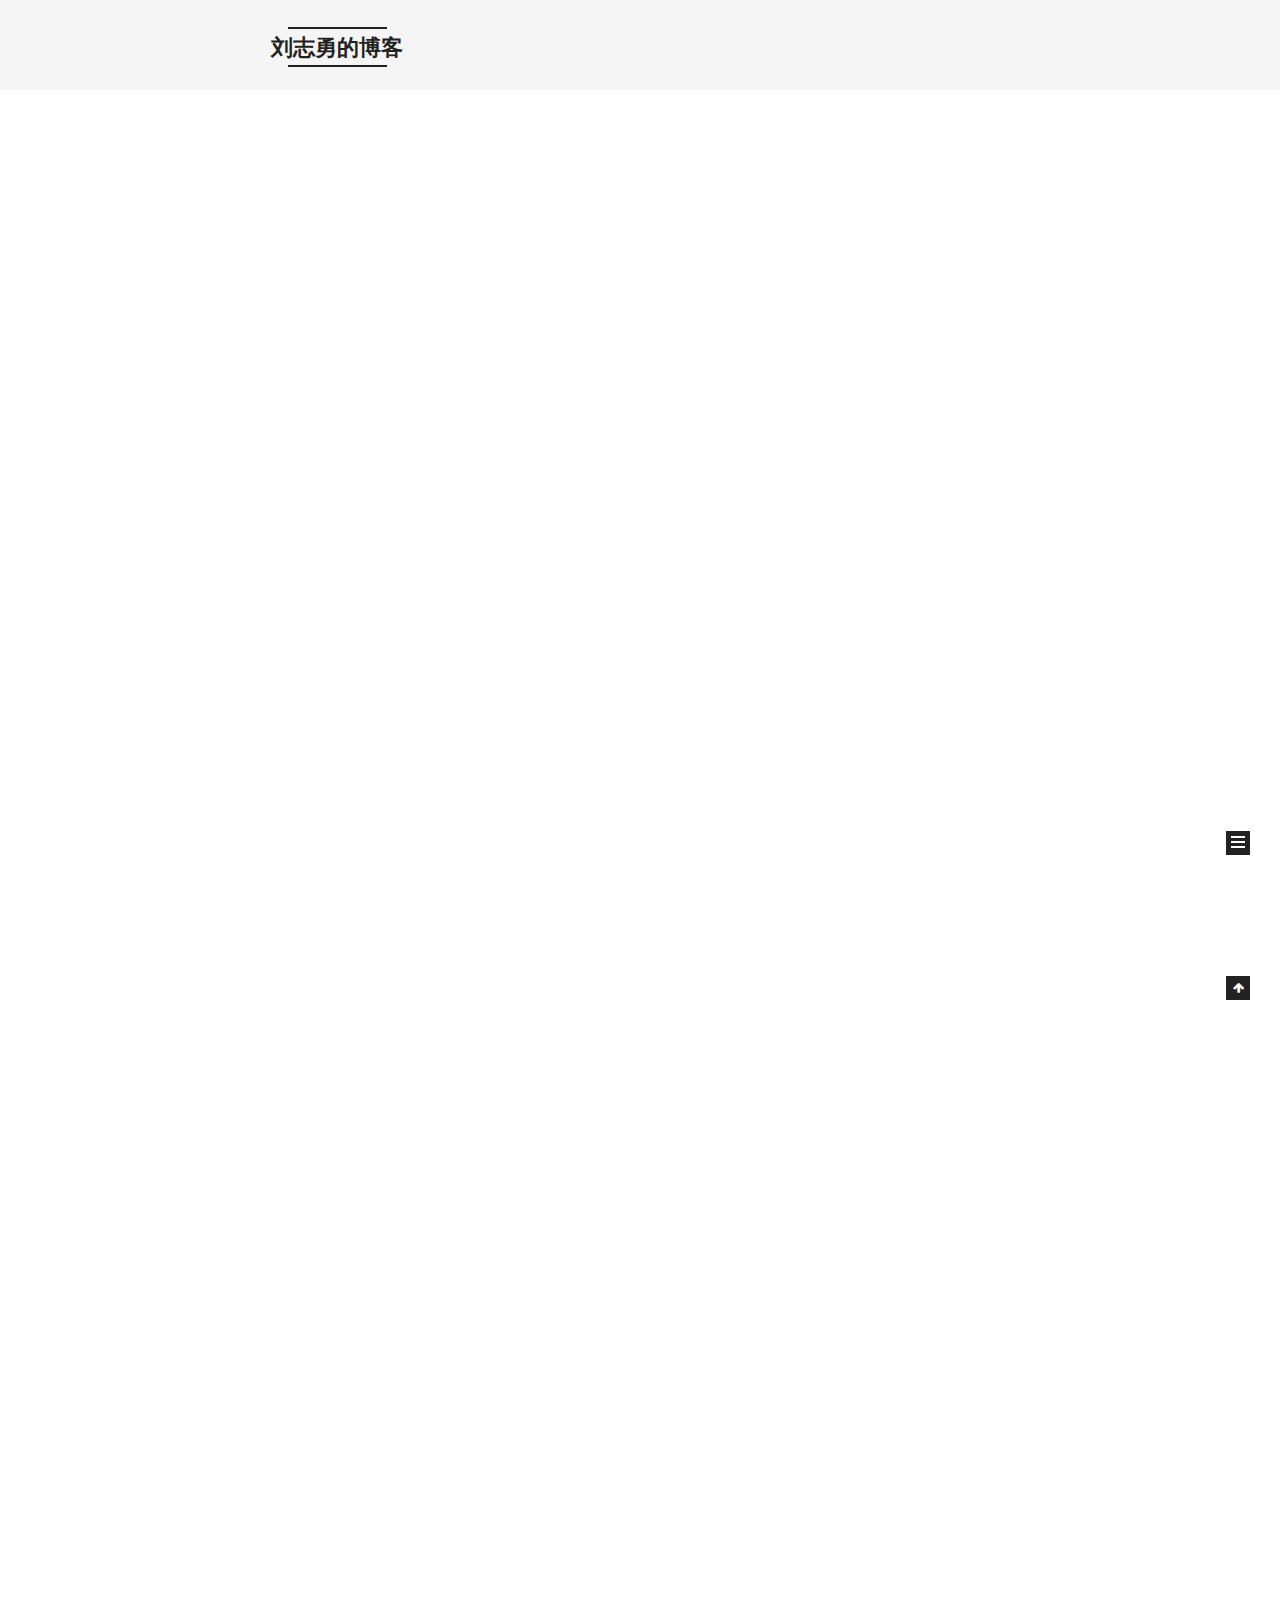
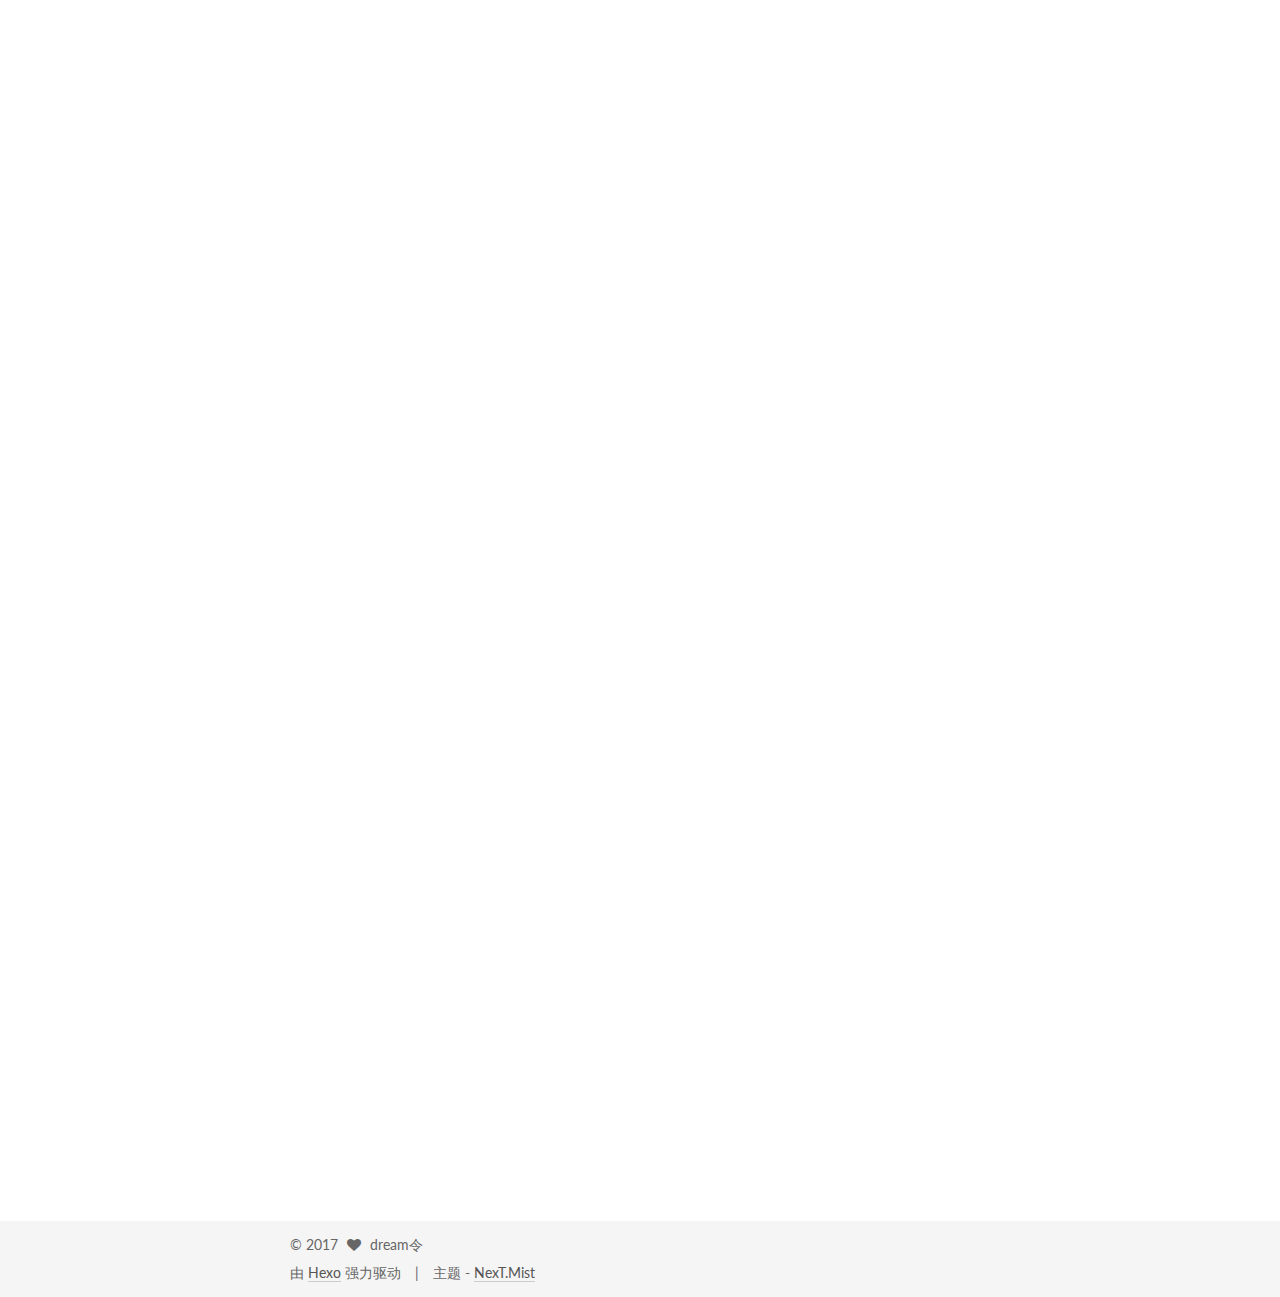
==== commit c3da1e57: "Site updated: 2017-12-19 10:46:39" ====
--- a/index.html
+++ b/index.html
@@ -286,6 +286,260 @@
               
               <time title="创建于" itemprop="dateCreated datePublished" datetime="2017-12-18T11:44:07+08:00">
                 2017-12-18
+              </time>
+            
+
+            
+
+            
+          </span>
+
+          
+
+          
+            
+          
+
+          
+          
+
+          
+
+          
+
+          
+
+        </div>
+      </header>
+    
+
+    
+    
+    
+    <div class="post-body" itemprop="articleBody">
+
+      
+      
+
+      
+        
+          
+            <h1 id="微软MCS部门电话面试-中石化项目"><a href="#微软MCS部门电话面试-中石化项目" class="headerlink" title="微软MCS部门电话面试(中石化项目)"></a>微软MCS部门电话面试(中石化项目)</h1><p>项目刚起步，目前前端团队组建中，前端从0开始的阶段<br><figure class="highlight bash"><table><tr><td class="gutter"><pre><span class="line">1</span><br><span class="line">2</span><br></pre></td><td class="code"><pre><span class="line">$ hexo new <span class="string">"My New Post11"</span></span><br><span class="line">$ 1圣诞节法律  daf</span><br></pre></td></tr></table></figure></p>
+<h2 id="设计模式"><a href="#设计模式" class="headerlink" title="设计模式"></a>设计模式</h2><p>说明工厂模式和单体模式在项目中的实际应用</p>
+<h2 id="使用预编译的作用"><a href="#使用预编译的作用" class="headerlink" title="使用预编译的作用"></a>使用预编译的作用</h2><p>less sass</p>
+<h2 id="前后端数据交互方式"><a href="#前后端数据交互方式" class="headerlink" title="前后端数据交互方式"></a>前后端数据交互方式</h2><p>（ajax）</p>
+<h2 id="前端框架的实际使用"><a href="#前端框架的实际使用" class="headerlink" title="前端框架的实际使用"></a>前端框架的实际使用</h2><p>angular、vue和react三个前端框架各自的优劣比较</p>
+<h2 id="前端优化解决方案与实际经验"><a href="#前端优化解决方案与实际经验" class="headerlink" title="前端优化解决方案与实际经验"></a>前端优化解决方案与实际经验</h2><p>检测性能指标的常用工具举例说明</p>
+<h2 id="举例说明浏览器兼容性处理"><a href="#举例说明浏览器兼容性处理" class="headerlink" title="举例说明浏览器兼容性处理"></a>举例说明浏览器兼容性处理</h2><h2 id="bootstrap使用经验"><a href="#bootstrap使用经验" class="headerlink" title="bootstrap使用经验"></a>bootstrap使用经验</h2><p>tree结构实现思路</p>
+<h2 id="事件委托"><a href="#事件委托" class="headerlink" title="事件委托"></a>事件委托</h2>
+          
+        
+      
+    </div>
+    
+    
+    
+
+    
+
+    
+
+    
+
+    <footer class="post-footer">
+      
+
+      
+
+      
+
+      
+      
+        <div class="post-eof"></div>
+      
+    </footer>
+  </div>
+  
+  
+  
+  </article>
+
+
+    
+      
+
+  
+
+  
+  
+  
+
+  <article class="post post-type-normal" itemscope itemtype="http://schema.org/Article">
+  
+  
+  
+  <div class="post-block">
+    <link itemprop="mainEntityOfPage" href="https://lyzhiyong.github.io/hello/2017/12/15/">
+
+    <span hidden itemprop="author" itemscope itemtype="http://schema.org/Person">
+      <meta itemprop="name" content="dream令">
+      <meta itemprop="description" content="">
+      <meta itemprop="image" content="https://qlogo3.store.qq.com/qzone/1075599294/1075599294/100?1454494629">
+    </span>
+
+    <span hidden itemprop="publisher" itemscope itemtype="http://schema.org/Organization">
+      <meta itemprop="name" content="刘志勇的博客">
+    </span>
+
+    
+      <header class="post-header">
+
+        
+        
+          <h1 class="post-title" itemprop="name headline">
+                
+                <a class="post-title-link" href="/hello/2017/12/15/" itemprop="url">Hello World111</a></h1>
+        
+
+        <div class="post-meta">
+          <span class="post-time">
+            
+              <span class="post-meta-item-icon">
+                <i class="fa fa-calendar-o"></i>
+              </span>
+              
+                <span class="post-meta-item-text">发表于</span>
+              
+              <time title="创建于" itemprop="dateCreated datePublished" datetime="2017-12-15T18:13:20+08:00">
+                2017-12-15
+              </time>
+            
+
+            
+
+            
+          </span>
+
+          
+
+          
+            
+          
+
+          
+          
+
+          
+
+          
+
+          
+
+        </div>
+      </header>
+    
+
+    
+    
+    
+    <div class="post-body" itemprop="articleBody">
+
+      
+      
+
+      
+        
+          
+            <p>Welcome to <a href="https://hexo.io/" target="_blank" rel="noopener">Hexo</a>! This is your very first post. Check <a href="https://hexo.io/docs/" target="_blank" rel="noopener">documentation</a> for more info. If you get any problems when using Hexo, you can find the answer in <a href="https://hexo.io/docs/troubleshooting.html" target="_blank" rel="noopener">troubleshooting</a> or you can ask me on <a href="https://github.com/hexojs/hexo/issues" target="_blank" rel="noopener">GitHub</a>.</p>
+<h2 id="Quick-Start"><a href="#Quick-Start" class="headerlink" title="Quick Start"></a>Quick Start</h2><h3 id="Create-a-new-post"><a href="#Create-a-new-post" class="headerlink" title="Create a new post"></a>Create a new post</h3><figure class="highlight bash"><table><tr><td class="gutter"><pre><span class="line">1</span><br><span class="line">2</span><br></pre></td><td class="code"><pre><span class="line">$ hexo new <span class="string">"My New Post11"</span></span><br><span class="line">$ 1</span><br></pre></td></tr></table></figure>
+<p>More info: <a href="https://hexo.io/docs/writing.html" target="_blank" rel="noopener">Writing</a></p>
+<h3 id="Run-server"><a href="#Run-server" class="headerlink" title="Run server"></a>Run server</h3><figure class="highlight bash"><table><tr><td class="gutter"><pre><span class="line">1</span><br></pre></td><td class="code"><pre><span class="line">$ hexo server</span><br></pre></td></tr></table></figure>
+<p>More info: <a href="https://hexo.io/docs/server.html" target="_blank" rel="noopener">Server</a></p>
+<h3 id="Generate-static-files"><a href="#Generate-static-files" class="headerlink" title="Generate static files"></a>Generate static files</h3><figure class="highlight bash"><table><tr><td class="gutter"><pre><span class="line">1</span><br></pre></td><td class="code"><pre><span class="line">$ hexo generate</span><br></pre></td></tr></table></figure>
+<p>More info: <a href="https://hexo.io/docs/generating.html" target="_blank" rel="noopener">Generating</a></p>
+<h3 id="Deploy-to-remote-sites"><a href="#Deploy-to-remote-sites" class="headerlink" title="Deploy to remote sites"></a>Deploy to remote sites</h3><figure class="highlight bash"><table><tr><td class="gutter"><pre><span class="line">1</span><br></pre></td><td class="code"><pre><span class="line">$ hexo deploy</span><br></pre></td></tr></table></figure>
+<p>More info: <a href="https://hexo.io/docs/deployment.html" target="_blank" rel="noopener">Deployment</a></p>
+
+          
+        
+      
+    </div>
+    
+    
+    
+
+    
+
+    
+
+    
+
+    <footer class="post-footer">
+      
+
+      
+
+      
+
+      
+      
+        <div class="post-eof"></div>
+      
+    </footer>
+  </div>
+  
+  
+  
+  </article>
+
+
+    
+      
+
+  
+
+  
+  
+  
+
+  <article class="post post-type-normal" itemscope itemtype="http://schema.org/Article">
+  
+  
+  
+  <div class="post-block">
+    <link itemprop="mainEntityOfPage" href="https://lyzhiyong.github.io/hello1/2017/12/15/">
+
+    <span hidden itemprop="author" itemscope itemtype="http://schema.org/Person">
+      <meta itemprop="name" content="dream令">
+      <meta itemprop="description" content="">
+      <meta itemprop="image" content="https://qlogo3.store.qq.com/qzone/1075599294/1075599294/100?1454494629">
+    </span>
+
+    <span hidden itemprop="publisher" itemscope itemtype="http://schema.org/Organization">
+      <meta itemprop="name" content="刘志勇的博客">
+    </span>
+
+    
+      <header class="post-header">
+
+        
+        
+          <h1 class="post-title" itemprop="name headline">
+                
+                <a class="post-title-link" href="/hello1/2017/12/15/" itemprop="url">markdown</a></h1>
+        
+
+        <div class="post-meta">
+          <span class="post-time">
+            
+              <span class="post-meta-item-icon">
+                <i class="fa fa-calendar-o"></i>
+              </span>
+              
+                <span class="post-meta-item-text">发表于</span>
+              
+              <time title="创建于" itemprop="dateCreated datePublished" datetime="2017-12-15T18:13:20+08:00">
+                2017-12-15
               </time>
             
 
@@ -383,277 +637,6 @@
 
 
     
-      
-
-  
-
-  
-  
-  
-
-  <article class="post post-type-normal" itemscope itemtype="http://schema.org/Article">
-  
-  
-  
-  <div class="post-block">
-    <link itemprop="mainEntityOfPage" href="https://lyzhiyong.github.io/hello/2017/12/15/">
-
-    <span hidden itemprop="author" itemscope itemtype="http://schema.org/Person">
-      <meta itemprop="name" content="dream令">
-      <meta itemprop="description" content="">
-      <meta itemprop="image" content="https://qlogo3.store.qq.com/qzone/1075599294/1075599294/100?1454494629">
-    </span>
-
-    <span hidden itemprop="publisher" itemscope itemtype="http://schema.org/Organization">
-      <meta itemprop="name" content="刘志勇的博客">
-    </span>
-
-    
-      <header class="post-header">
-
-        
-        
-          <h1 class="post-title" itemprop="name headline">
-                
-                <a class="post-title-link" href="/hello/2017/12/15/" itemprop="url">Hello World111</a></h1>
-        
-
-        <div class="post-meta">
-          <span class="post-time">
-            
-              <span class="post-meta-item-icon">
-                <i class="fa fa-calendar-o"></i>
-              </span>
-              
-                <span class="post-meta-item-text">发表于</span>
-              
-              <time title="创建于" itemprop="dateCreated datePublished" datetime="2017-12-15T18:13:20+08:00">
-                2017-12-15
-              </time>
-            
-
-            
-
-            
-          </span>
-
-          
-
-          
-            
-          
-
-          
-          
-
-          
-
-          
-
-          
-
-        </div>
-      </header>
-    
-
-    
-    
-    
-    <div class="post-body" itemprop="articleBody">
-
-      
-      
-
-      
-        
-          
-            <p>Welcome to <a href="https://hexo.io/" target="_blank" rel="noopener">Hexo</a>! This is your very first post. Check <a href="https://hexo.io/docs/" target="_blank" rel="noopener">documentation</a> for more info. If you get any problems when using Hexo, you can find the answer in <a href="https://hexo.io/docs/troubleshooting.html" target="_blank" rel="noopener">troubleshooting</a> or you can ask me on <a href="https://github.com/hexojs/hexo/issues" target="_blank" rel="noopener">GitHub</a>.</p>
-<h2 id="Quick-Start"><a href="#Quick-Start" class="headerlink" title="Quick Start"></a>Quick Start</h2><h3 id="Create-a-new-post"><a href="#Create-a-new-post" class="headerlink" title="Create a new post"></a>Create a new post</h3><figure class="highlight bash"><table><tr><td class="gutter"><pre><span class="line">1</span><br><span class="line">2</span><br></pre></td><td class="code"><pre><span class="line">$ hexo new <span class="string">"My New Post11"</span></span><br><span class="line">$ 1</span><br></pre></td></tr></table></figure>
-<p>More info: <a href="https://hexo.io/docs/writing.html" target="_blank" rel="noopener">Writing</a></p>
-<h3 id="Run-server"><a href="#Run-server" class="headerlink" title="Run server"></a>Run server</h3><figure class="highlight bash"><table><tr><td class="gutter"><pre><span class="line">1</span><br></pre></td><td class="code"><pre><span class="line">$ hexo server</span><br></pre></td></tr></table></figure>
-<p>More info: <a href="https://hexo.io/docs/server.html" target="_blank" rel="noopener">Server</a></p>
-<h3 id="Generate-static-files"><a href="#Generate-static-files" class="headerlink" title="Generate static files"></a>Generate static files</h3><figure class="highlight bash"><table><tr><td class="gutter"><pre><span class="line">1</span><br></pre></td><td class="code"><pre><span class="line">$ hexo generate</span><br></pre></td></tr></table></figure>
-<p>More info: <a href="https://hexo.io/docs/generating.html" target="_blank" rel="noopener">Generating</a></p>
-<h3 id="Deploy-to-remote-sites"><a href="#Deploy-to-remote-sites" class="headerlink" title="Deploy to remote sites"></a>Deploy to remote sites</h3><figure class="highlight bash"><table><tr><td class="gutter"><pre><span class="line">1</span><br></pre></td><td class="code"><pre><span class="line">$ hexo deploy</span><br></pre></td></tr></table></figure>
-<p>More info: <a href="https://hexo.io/docs/deployment.html" target="_blank" rel="noopener">Deployment</a></p>
-
-          
-        
-      
-    </div>
-    
-    
-    
-
-    
-
-    
-
-    
-
-    <footer class="post-footer">
-      
-
-      
-
-      
-
-      
-      
-        <div class="post-eof"></div>
-      
-    </footer>
-  </div>
-  
-  
-  
-  </article>
-
-
-    
-      
-
-  
-
-  
-  
-  
-
-  <article class="post post-type-normal" itemscope itemtype="http://schema.org/Article">
-  
-  
-  
-  <div class="post-block">
-    <link itemprop="mainEntityOfPage" href="https://lyzhiyong.github.io/hello1/2017/12/15/">
-
-    <span hidden itemprop="author" itemscope itemtype="http://schema.org/Person">
-      <meta itemprop="name" content="dream令">
-      <meta itemprop="description" content="">
-      <meta itemprop="image" content="https://qlogo3.store.qq.com/qzone/1075599294/1075599294/100?1454494629">
-    </span>
-
-    <span hidden itemprop="publisher" itemscope itemtype="http://schema.org/Organization">
-      <meta itemprop="name" content="刘志勇的博客">
-    </span>
-
-    
-      <header class="post-header">
-
-        
-        
-          <h1 class="post-title" itemprop="name headline">
-                
-                <a class="post-title-link" href="/hello1/2017/12/15/" itemprop="url">markdown</a></h1>
-        
-
-        <div class="post-meta">
-          <span class="post-time">
-            
-              <span class="post-meta-item-icon">
-                <i class="fa fa-calendar-o"></i>
-              </span>
-              
-                <span class="post-meta-item-text">发表于</span>
-              
-              <time title="创建于" itemprop="dateCreated datePublished" datetime="2017-12-15T18:13:20+08:00">
-                2017-12-15
-              </time>
-            
-
-            
-
-            
-          </span>
-
-          
-
-          
-            
-          
-
-          
-          
-
-          
-
-          
-
-          
-
-        </div>
-      </header>
-    
-
-    
-    
-    
-    <div class="post-body" itemprop="articleBody">
-
-      
-      
-
-      
-        
-          
-            <p>欢迎来到我的小站</p>
-<h1 id="一级标题"><a href="#一级标题" class="headerlink" title="一级标题"></a>一级标题</h1><h2 id="2级标题"><a href="#2级标题" class="headerlink" title="2级标题"></a>2级标题</h2><h3 id="3级标题"><a href="#3级标题" class="headerlink" title="3级标题"></a>3级标题</h3><h4 id="4级标题"><a href="#4级标题" class="headerlink" title="4级标题"></a>4级标题</h4><h5 id="5级标题"><a href="#5级标题" class="headerlink" title="5级标题"></a>5级标题</h5><h6 id="6级标题"><a href="#6级标题" class="headerlink" title="6级标题"></a>6级标题</h6><figure class="highlight bash"><table><tr><td class="gutter"><pre><span class="line">1</span><br><span class="line">2</span><br></pre></td><td class="code"><pre><span class="line">$ hexo new <span class="string">"My New Post11"</span></span><br><span class="line">$ 1</span><br></pre></td></tr></table></figure>
-<h2 id="列表"><a href="#列表" class="headerlink" title="列表"></a>列表</h2><p>文本1<br>文本2<br>文本3</p>
-<h3 id="无序列表"><a href="#无序列表" class="headerlink" title="无序列表"></a>无序列表</h3><ul>
-<li>文本1</li>
-<li>文本2<ul>
-<li>文本3</li>
-</ul>
-</li>
-</ul>
-<h3 id="有序列表"><a href="#有序列表" class="headerlink" title="有序列表"></a>有序列表</h3><pre><code>1. 文本1
-2. 文本2
-3. 文本3
-</code></pre><h2 id="链接和图片"><a href="#链接和图片" class="headerlink" title="链接和图片"></a>链接和图片</h2><p><a href="https://github.com/hexojs/hexo" target="_blank" rel="noopener">H E X O</a><br><img src="https://appkfz.com/images/rxjava.png" alt=""></p>
-<h2 id="引用-gt"><a href="#引用-gt" class="headerlink" title="引用(&gt;)"></a>引用(&gt;)</h2><blockquote>
-<p>一盏灯， 一片昏黄； 一简书， 一杯淡茶。 守着那一份淡定， 品读属于自己的寂寞。 保持淡定， 才能欣赏到最美丽的风景！ 保持淡定， 人生从此不再寂寞。</p>
-<h3 id="粗体"><a href="#粗体" class="headerlink" title="粗体**"></a>粗体**</h3><p><strong>一盏灯， 一片昏黄； 一简书， 一杯淡茶。 守着那一份淡定， 品读属于自己的寂寞。 保持淡定， 才能欣赏到最美丽的风景！ 保持淡定， 人生从此不再寂寞。</strong></p>
-<h3 id="斜体"><a href="#斜体" class="headerlink" title="斜体*"></a>斜体*</h3><p><em>一盏灯， 一片昏黄； 一简书， 一杯淡茶。 守着那一份淡定， 品读属于自己的寂寞。 保持淡定， 才能欣赏到最美丽的风景！ 保持淡定， 人生从此不再寂寞。</em></p>
-<h3 id="代码引用"><a href="#代码引用" class="headerlink" title="代码引用"></a>代码引用</h3><h4 id="不分行"><a href="#不分行" class="headerlink" title="不分行"></a>不分行</h4><p>‘<th>hello</th>‘</p>
-<h4 id="分行"><a href="#分行" class="headerlink" title="分行"></a>分行</h4><p>‘’’</p>
-<p><th id="th1">hello1</th></p>
-<p><th id="th2">hello2</th></p>
-<p><th id="th3">hello3</th><br>‘’’</p>
-</blockquote>
-
-          
-        
-      
-    </div>
-    
-    
-    
-
-    
-
-    
-
-    
-
-    <footer class="post-footer">
-      
-
-      
-
-      
-
-      
-      
-        <div class="post-eof"></div>
-      
-    </footer>
-  </div>
-  
-  
-  
-  </article>
-
-
-    
   </section>
 
   
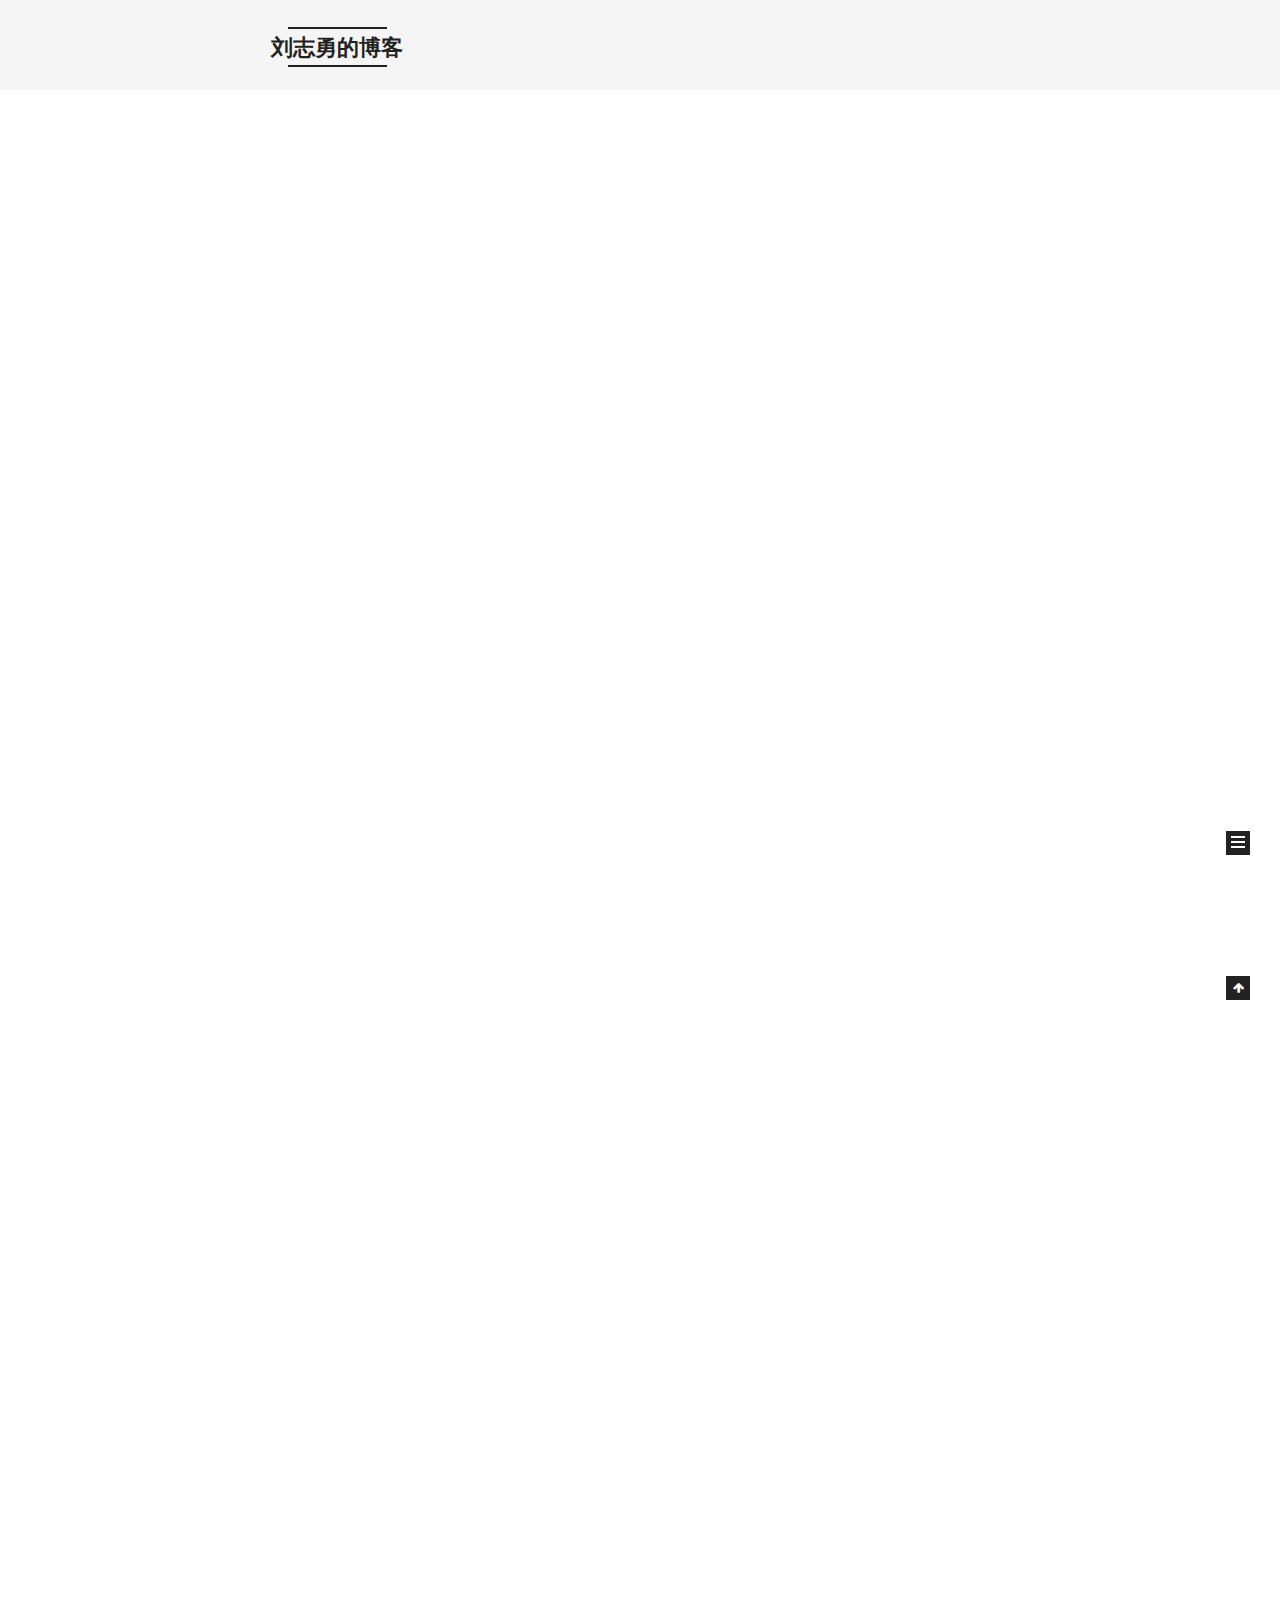
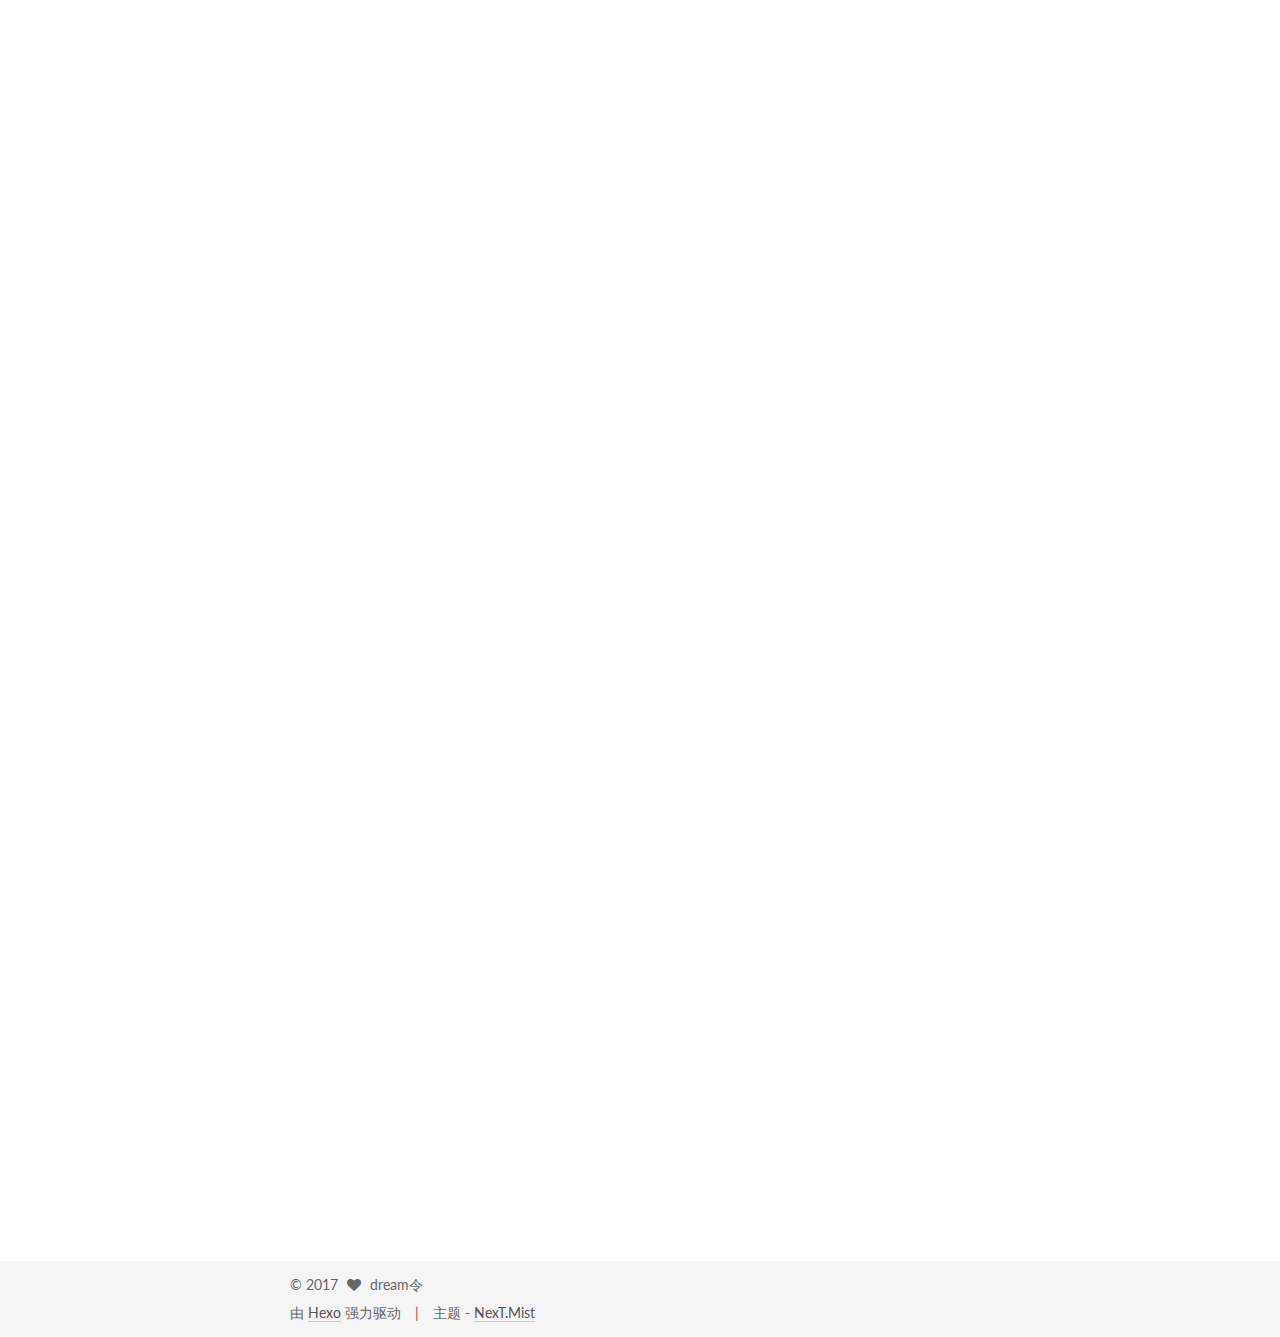
==== commit e038483d: "Site updated: 2017-12-19 11:01:40" ====
--- a/index.html
+++ b/index.html
@@ -272,7 +272,7 @@
         
           <h1 class="post-title" itemprop="name headline">
                 
-                <a class="post-title-link" href="/face/2017/12/18/" itemprop="url">面试相关</a></h1>
+                <a class="post-title-link" href="/face/2017/12/18/" itemprop="url">微软MCS部门电话面试(中石化项目)</a></h1>
         
 
         <div class="post-meta">
@@ -329,9 +329,7 @@
 <h2 id="使用预编译的作用"><a href="#使用预编译的作用" class="headerlink" title="使用预编译的作用"></a>使用预编译的作用</h2><p>less sass</p>
 <h2 id="前后端数据交互方式"><a href="#前后端数据交互方式" class="headerlink" title="前后端数据交互方式"></a>前后端数据交互方式</h2><p>（ajax）</p>
 <h2 id="前端框架的实际使用"><a href="#前端框架的实际使用" class="headerlink" title="前端框架的实际使用"></a>前端框架的实际使用</h2><p>angular、vue和react三个前端框架各自的优劣比较</p>
-<h2 id="前端优化解决方案与实际经验"><a href="#前端优化解决方案与实际经验" class="headerlink" title="前端优化解决方案与实际经验"></a>前端优化解决方案与实际经验</h2><p>检测性能指标的常用工具举例说明</p>
-<h2 id="举例说明浏览器兼容性处理"><a href="#举例说明浏览器兼容性处理" class="headerlink" title="举例说明浏览器兼容性处理"></a>举例说明浏览器兼容性处理</h2><h2 id="bootstrap使用经验"><a href="#bootstrap使用经验" class="headerlink" title="bootstrap使用经验"></a>bootstrap使用经验</h2><p>tree结构实现思路</p>
-<h2 id="事件委托"><a href="#事件委托" class="headerlink" title="事件委托"></a>事件委托</h2>
+<h2 id="前端优化解决方案与实际经验"><a href="#前端优化解决方案与实际经验" class="headerlink" title="前端优化解决方案与实际经验"></a>前端优化解决方案与实际经验</h2><h2 id="检测性能指标的常用工具举例说明"><a href="#检测性能指标的常用工具举例说明" class="headerlink" title="检测性能指标的常用工具举例说明"></a>检测性能指标的常用工具举例说明</h2><h2 id="举例说明浏览器兼容性处理"><a href="#举例说明浏览器兼容性处理" class="headerlink" title="举例说明浏览器兼容性处理"></a>举例说明浏览器兼容性处理</h2><h2 id="bootstrap使用经验"><a href="#bootstrap使用经验" class="headerlink" title="bootstrap使用经验"></a>bootstrap使用经验</h2><h2 id="tree结构实现思路"><a href="#tree结构实现思路" class="headerlink" title="tree结构实现思路"></a>tree结构实现思路</h2><h2 id="事件委托"><a href="#事件委托" class="headerlink" title="事件委托"></a>事件委托</h2>
           
         
       
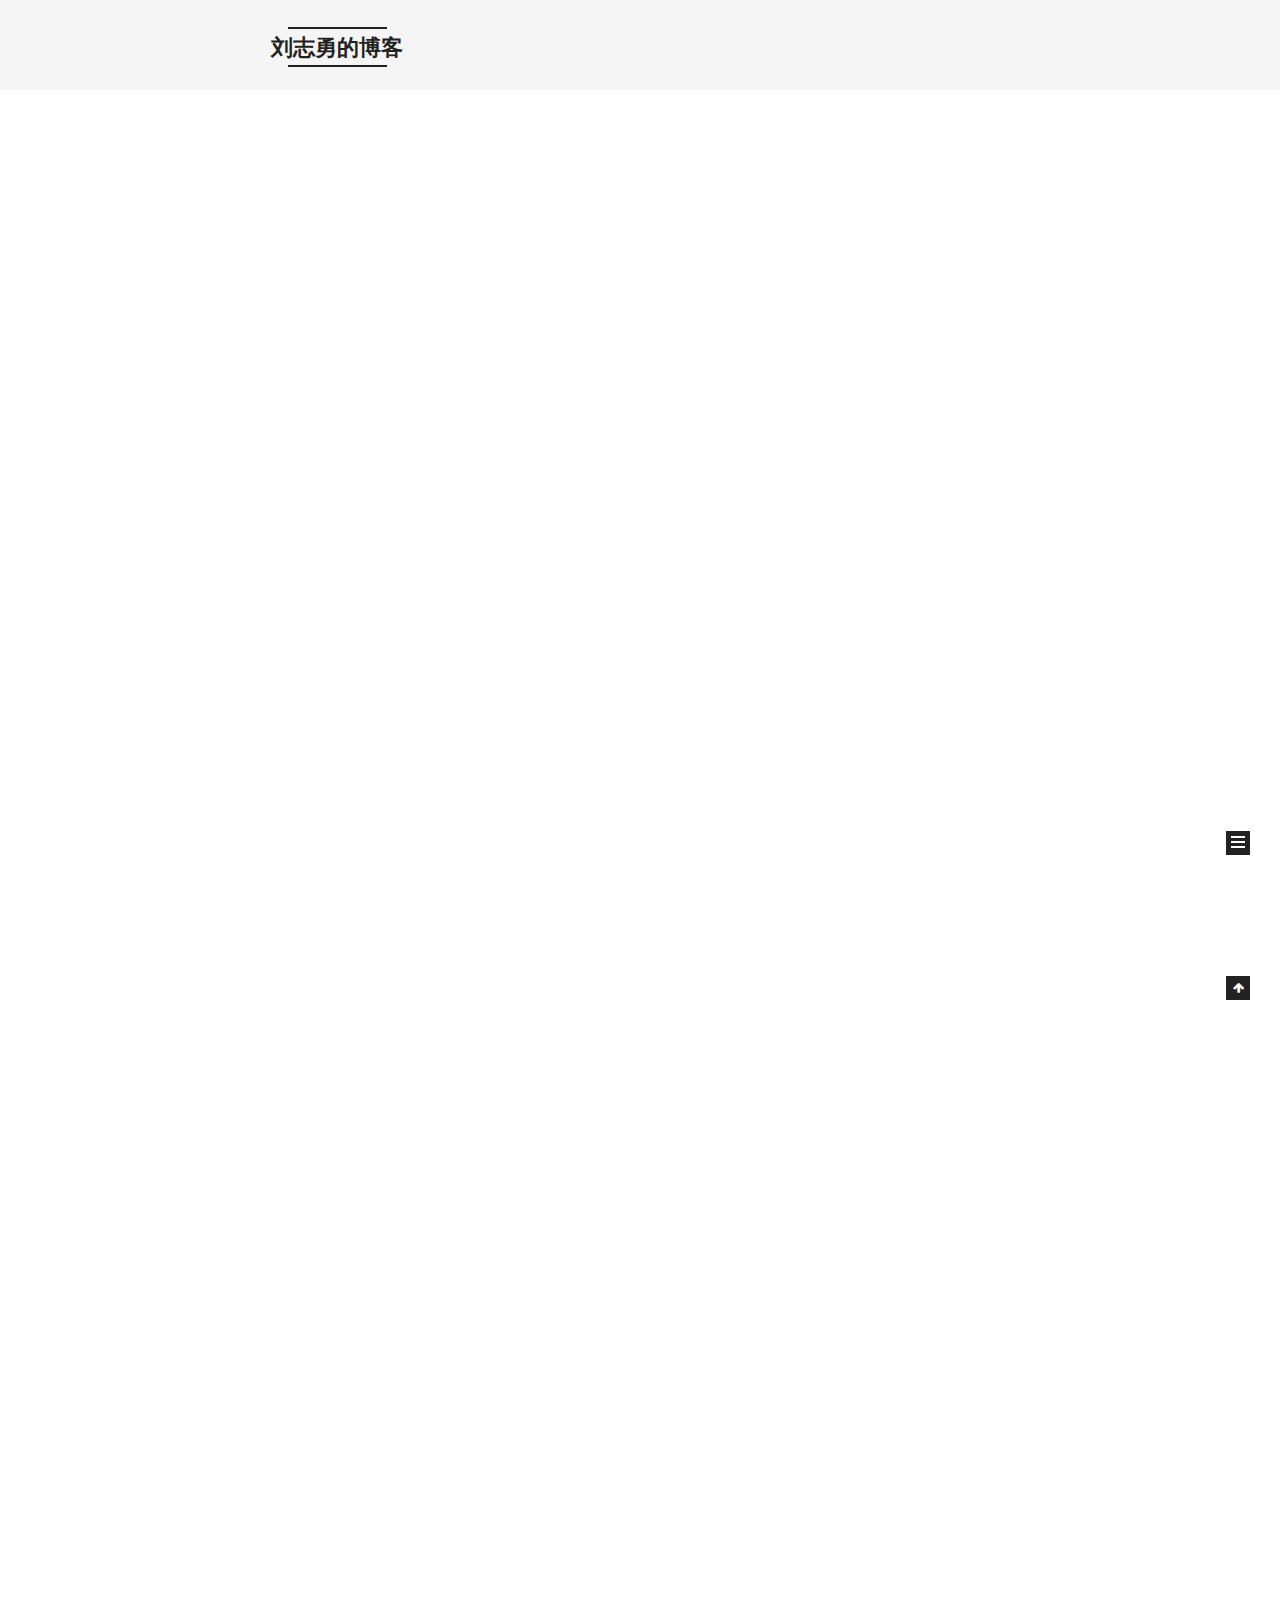
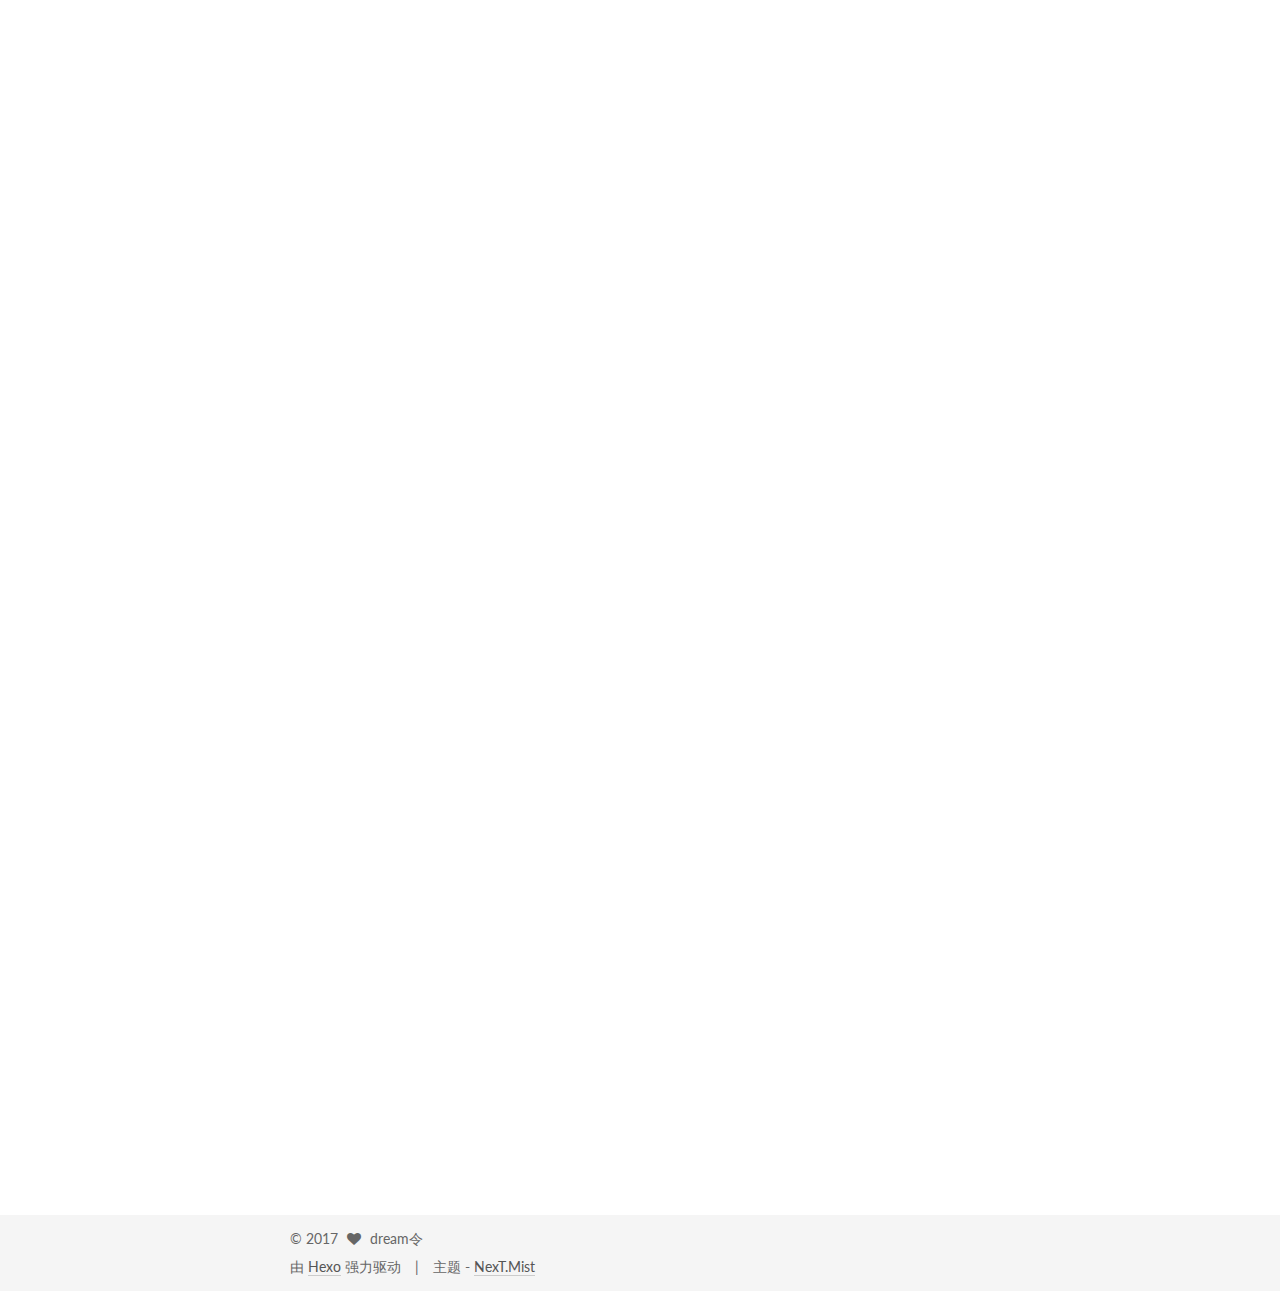
==== commit 1bae1b7e: "Site updated: 2017-12-19 11:09:56" ====
--- a/index.html
+++ b/index.html
@@ -324,7 +324,7 @@
       
         
           
-            <h1 id="微软MCS部门电话面试-中石化项目"><a href="#微软MCS部门电话面试-中石化项目" class="headerlink" title="微软MCS部门电话面试(中石化项目)"></a>微软MCS部门电话面试(中石化项目)</h1><p>项目刚起步，目前前端团队组建中，前端从0开始的阶段<br><figure class="highlight bash"><table><tr><td class="gutter"><pre><span class="line">1</span><br><span class="line">2</span><br></pre></td><td class="code"><pre><span class="line">$ hexo new <span class="string">"My New Post11"</span></span><br><span class="line">$ 1圣诞节法律  daf</span><br></pre></td></tr></table></figure></p>
+            <p>项目刚起步，目前前端团队组建中，前端从0开始的阶段<br><figure class="highlight bash"><table><tr><td class="gutter"><pre><span class="line">1</span><br><span class="line">2</span><br></pre></td><td class="code"><pre><span class="line">$ hexo new <span class="string">"My New Post11"</span></span><br><span class="line">$ 1圣诞节法律  daf</span><br></pre></td></tr></table></figure></p>
 <h2 id="设计模式"><a href="#设计模式" class="headerlink" title="设计模式"></a>设计模式</h2><p>说明工厂模式和单体模式在项目中的实际应用</p>
 <h2 id="使用预编译的作用"><a href="#使用预编译的作用" class="headerlink" title="使用预编译的作用"></a>使用预编译的作用</h2><p>less sass</p>
 <h2 id="前后端数据交互方式"><a href="#前后端数据交互方式" class="headerlink" title="前后端数据交互方式"></a>前后端数据交互方式</h2><p>（ajax）</p>
